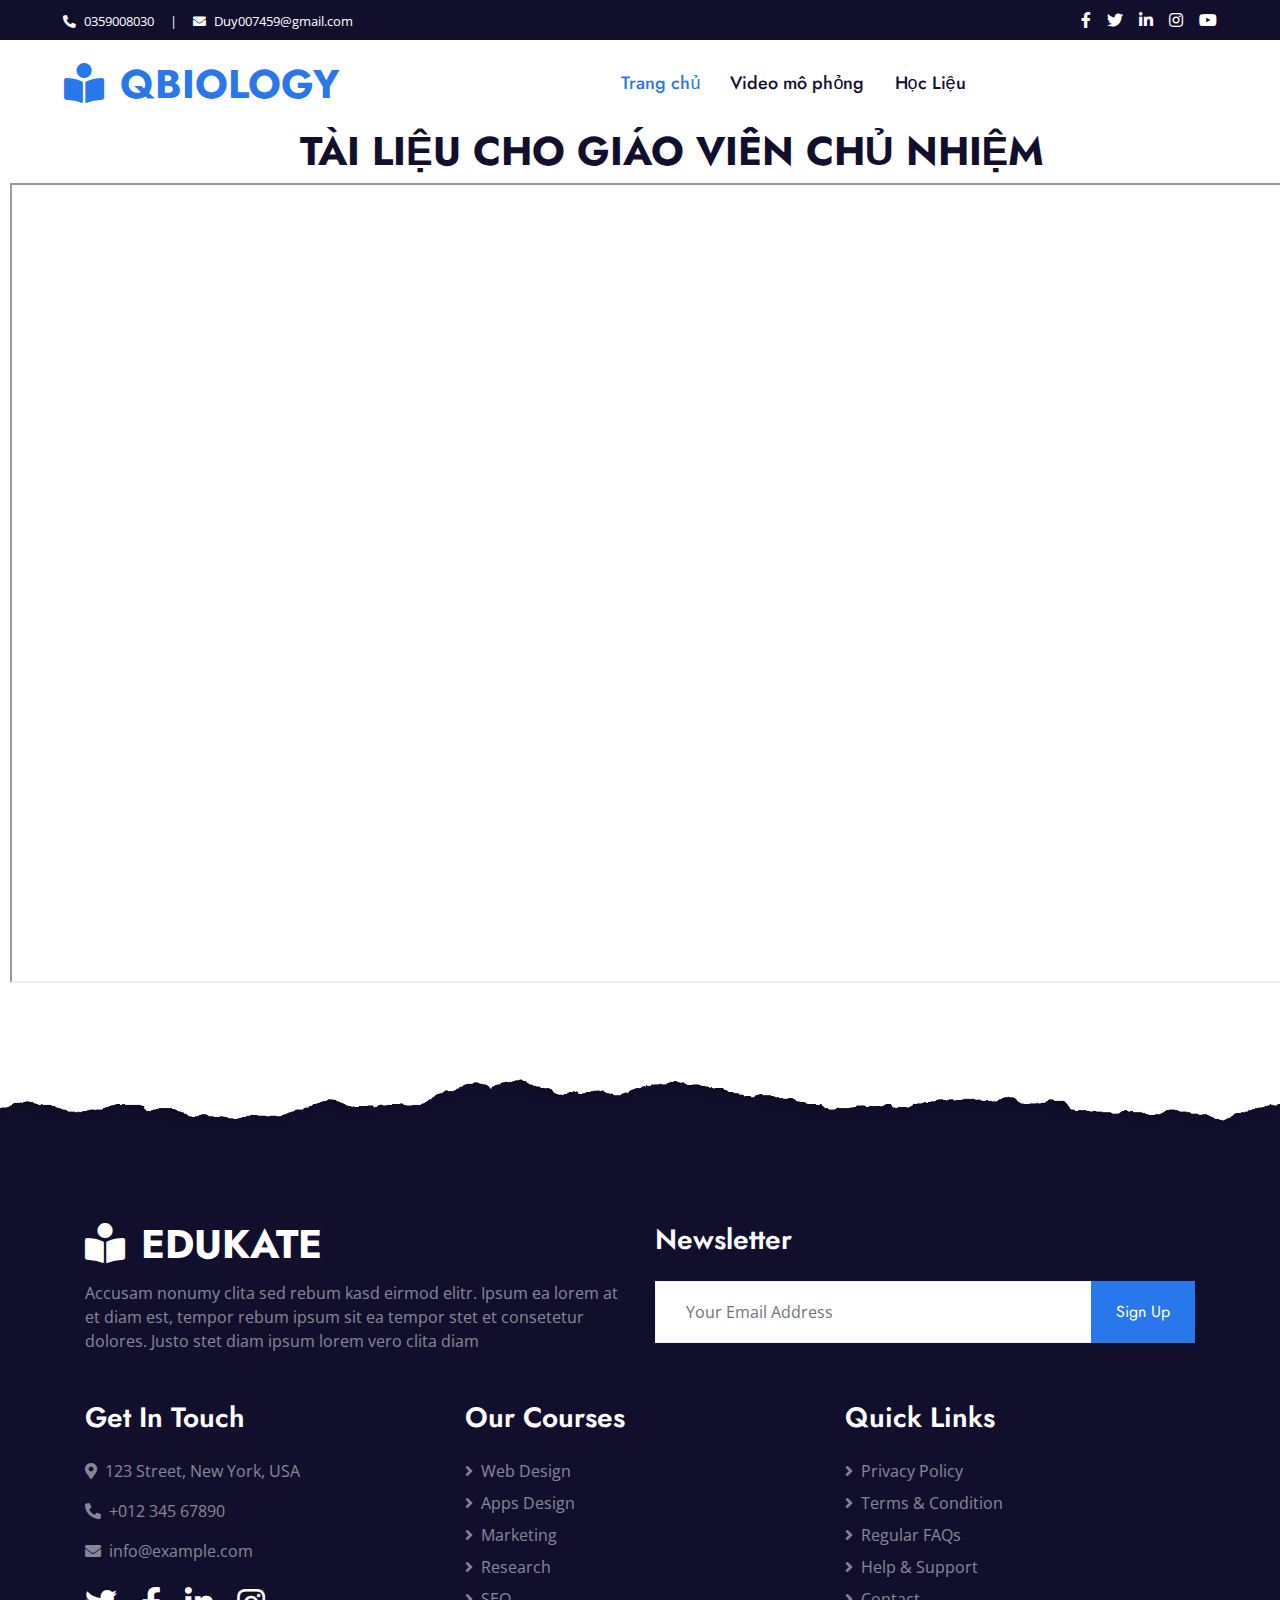
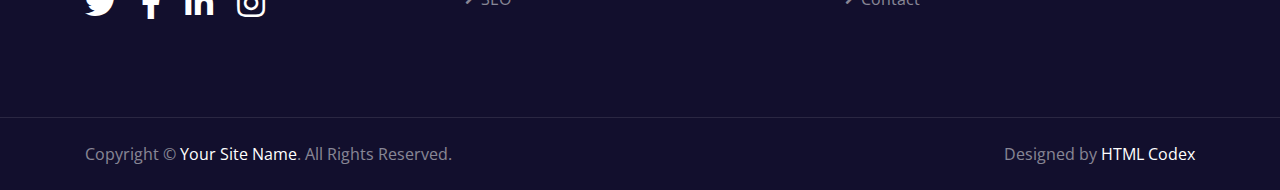
==== cn.html @ 8c04af05 "g" ====
<!DOCTYPE html>
<html lang="en">

<head>
    <meta charset="utf-8">
    <title>Edukate - Online Education Website Template</title>
    <meta content="width=device-width, initial-scale=1.0" name="viewport">
    <meta content="Free HTML Templates" name="keywords">
    <meta content="Free HTML Templates" name="description">

    <!-- Favicon -->
    <link href="img/favicon.ico" rel="icon">

    <!-- Google Web Fonts -->
    <link rel="preconnect" href="https://fonts.gstatic.com">
    <link href="https://fonts.googleapis.com/css2?family=Jost:wght@500;600;700&family=Open+Sans:wght@400;600&display=swap" rel="stylesheet"> 

    <!-- Font Awesome -->
    <link href="https://cdnjs.cloudflare.com/ajax/libs/font-awesome/5.10.0/css/all.min.css" rel="stylesheet">

    <!-- Libraries Stylesheet -->
    <link href="lib/owlcarousel/assets/owl.carousel.min.css" rel="stylesheet">

    <!-- Customized Bootstrap Stylesheet -->
    <link href="css/style.css" rel="stylesheet">
</head>

<body>
    <!-- Topbar Start -->
    <div class="container-fluid bg-dark">
        <div class="row py-2 px-lg-5">
            <div class="col-lg-6 text-center text-lg-left mb-2 mb-lg-0">
                <div class="d-inline-flex align-items-center text-white">
                    <small><i class="fa fa-phone-alt mr-2"></i>0359008030</small>
                    <small class="px-3">|</small>
                    <small><i class="fa fa-envelope mr-2"></i>Duy007459@gmail.com</small>
                </div>
            </div>
            <div class="col-lg-6 text-center text-lg-right">
                <div class="d-inline-flex align-items-center">
                    <a class="text-white px-2" href="">
                        <i class="fab fa-facebook-f"></i>
                    </a>
                    <a class="text-white px-2" href="">
                        <i class="fab fa-twitter"></i>
                    </a>
                    <a class="text-white px-2" href="">
                        <i class="fab fa-linkedin-in"></i>
                    </a>
                    <a class="text-white px-2" href="">
                        <i class="fab fa-instagram"></i>
                    </a>
                    <a class="text-white pl-2" href="">
                        <i class="fab fa-youtube"></i>
                    </a>
                </div>
            </div>
        </div>
    </div>
    <!-- Topbar End -->


    <!-- Navbar Start -->
    <div class="container-fluid p-0">
        <nav class="navbar navbar-expand-lg bg-white navbar-light py-3 py-lg-0 px-lg-5">
            <a href="index.html" class="navbar-brand ml-lg-3">
                <h1 class="m-0 text-uppercase text-primary"><i class="fa fa-book-reader mr-3"></i>QBIOLOGY</h1>
            </a>
            <button type="button" class="navbar-toggler" data-toggle="collapse" data-target="#navbarCollapse">
                <span class="navbar-toggler-icon"></span>
            </button>
            <div class="collapse navbar-collapse justify-content-between px-lg-3" id="navbarCollapse">
                <div class="navbar-nav mx-auto py-0">
                    <a href="index.html" class="nav-item nav-link active">Trang chủ</a>
                    <a href="tn.html" class="nav-item nav-link">Video mô phỏng</a>
                    <a href="course.html" class="nav-item nav-link">Học Liệu</a>
                </div>

            </div>
        </nav>
    </div>
    <!-- Navbar End -->

    <div style="width: 900px; margin-left: 300px; margin-right: auto;">
        
        <H1>TÀI LIỆU CHO GIÁO VIÊN CHỦ NHIỆM</H1>
      </div>
    <div style="width: 300px; margin-left: 10px; margin-right: auto;">
        
        <iframe src="https://docs.google.com/document/d/e/2PACX-1vRe_IyskHKOM2hyDOKj0mim1TYAh3bHeBTip0R-Xbxs09VN9knKgmceiJj3h-qakA/pub?embedded=true" width="1330" height="800" allow="autoplay"></iframe>
      </div>
       



        

    
      
    
    <!-- Footer Start -->
      <div class="container-fluid position-relative overlay-top bg-dark text-white-50 py-5" style="margin-top: 90px;">
        <div class="container mt-5 pt-5">
            <div class="row">
                <div class="col-md-6 mb-5">
                    <a href="index.html" class="navbar-brand">
                        <h1 class="mt-n2 text-uppercase text-white"><i class="fa fa-book-reader mr-3"></i>Edukate</h1>
                    </a>
                    <p class="m-0">Accusam nonumy clita sed rebum kasd eirmod elitr. Ipsum ea lorem at et diam est, tempor rebum ipsum sit ea tempor stet et consetetur dolores. Justo stet diam ipsum lorem vero clita diam</p>
                </div>
                <div class="col-md-6 mb-5">
                    <h3 class="text-white mb-4">Newsletter</h3>
                    <div class="w-100">
                        <div class="input-group">
                            <input type="text" class="form-control border-light" style="padding: 30px;" placeholder="Your Email Address">
                            <div class="input-group-append">
                                <button class="btn btn-primary px-4">Sign Up</button>
                            </div>
                        </div>
                    </div>
                </div>
            </div>
            <div class="row">
                <div class="col-md-4 mb-5">
                    <h3 class="text-white mb-4">Get In Touch</h3>
                    <p><i class="fa fa-map-marker-alt mr-2"></i>123 Street, New York, USA</p>
                    <p><i class="fa fa-phone-alt mr-2"></i>+012 345 67890</p>
                    <p><i class="fa fa-envelope mr-2"></i>info@example.com</p>
                    <div class="d-flex justify-content-start mt-4">
                        <a class="text-white mr-4" href="#"><i class="fab fa-2x fa-twitter"></i></a>
                        <a class="text-white mr-4" href="#"><i class="fab fa-2x fa-facebook-f"></i></a>
                        <a class="text-white mr-4" href="#"><i class="fab fa-2x fa-linkedin-in"></i></a>
                        <a class="text-white" href="#"><i class="fab fa-2x fa-instagram"></i></a>
                    </div>
                </div>
                <div class="col-md-4 mb-5">
                    <h3 class="text-white mb-4">Our Courses</h3>
                    <div class="d-flex flex-column justify-content-start">
                        <a class="text-white-50 mb-2" href="#"><i class="fa fa-angle-right mr-2"></i>Web Design</a>
                        <a class="text-white-50 mb-2" href="#"><i class="fa fa-angle-right mr-2"></i>Apps Design</a>
                        <a class="text-white-50 mb-2" href="#"><i class="fa fa-angle-right mr-2"></i>Marketing</a>
                        <a class="text-white-50 mb-2" href="#"><i class="fa fa-angle-right mr-2"></i>Research</a>
                        <a class="text-white-50" href="#"><i class="fa fa-angle-right mr-2"></i>SEO</a>
                    </div>
                </div>
                <div class="col-md-4 mb-5">
                    <h3 class="text-white mb-4">Quick Links</h3>
                    <div class="d-flex flex-column justify-content-start">
                        <a class="text-white-50 mb-2" href="#"><i class="fa fa-angle-right mr-2"></i>Privacy Policy</a>
                        <a class="text-white-50 mb-2" href="#"><i class="fa fa-angle-right mr-2"></i>Terms & Condition</a>
                        <a class="text-white-50 mb-2" href="#"><i class="fa fa-angle-right mr-2"></i>Regular FAQs</a>
                        <a class="text-white-50 mb-2" href="#"><i class="fa fa-angle-right mr-2"></i>Help & Support</a>
                        <a class="text-white-50" href="#"><i class="fa fa-angle-right mr-2"></i>Contact</a>
                    </div>
                </div>
            </div>
        </div>
    </div>
    <div class="container-fluid bg-dark text-white-50 border-top py-4" style="border-color: rgba(256, 256, 256, .1) !important;">
        <div class="container">
            <div class="row">
                <div class="col-md-6 text-center text-md-left mb-3 mb-md-0">
                    <p class="m-0">Copyright &copy; <a class="text-white" href="#">Your Site Name</a>. All Rights Reserved.
                    </p>
                </div>
                <div class="col-md-6 text-center text-md-right">
                    <p class="m-0">Designed by <a class="text-white" href="https://htmlcodex.com">HTML Codex</a>
                    </p>
                </div>
            </div>
        </div>
    </div>
    <!-- Footer End -->

    
    
    <!-- Back to Top -->
    <a href="#" class="btn btn-lg btn-primary rounded-0 btn-lg-square back-to-top"><i class="fa fa-angle-double-up"></i></a>


    <!-- JavaScript Libraries -->
    <script src="https://code.jquery.com/jquery-3.4.1.min.js"></script>
    <script src="https://stackpath.bootstrapcdn.com/bootstrap/4.4.1/js/bootstrap.bundle.min.js"></script>
    <script src="lib/easing/easing.min.js"></script>
    <script src="lib/waypoints/waypoints.min.js"></script>
    <script src="lib/counterup/counterup.min.js"></script>
    <script src="lib/owlcarousel/owl.carousel.min.js"></script>

    <!-- Template Javascript -->
    <script src="js/main.js"></script>
</body>

</html>
---- css/style.css ----
/******* Bootstrap Theming ********/
/*!
 * Bootstrap v4.5.3 (https://getbootstrap.com/)
 * Copyright 2011-2020 The Bootstrap Authors
 * Copyright 2011-2020 Twitter, Inc.
 * Licensed under MIT (https://github.com/twbs/bootstrap/blob/main/LICENSE)
 */
:root {
  --blue: #007bff;
  --indigo: #6610f2;
  --purple: #6f42c1;
  --pink: #e83e8c;
  --red: #dc3545;
  --orange: #fd7e14;
  --yellow: #ffc107;
  --green: #28a745;
  --teal: #20c997;
  --cyan: #17a2b8;
  --white: #fff;
  --gray: #6c757d;
  --gray-dark: #343a40;
  --primary: #2878EB;
  --secondary: #F14D5D;
  --success: #28a745;
  --info: #17a2b8;
  --warning: #ffc107;
  --danger: #dc3545;
  --light: #ECF4FF;
  --dark: #120F2D;
  --breakpoint-xs: 0;
  --breakpoint-sm: 576px;
  --breakpoint-md: 768px;
  --breakpoint-lg: 992px;
  --breakpoint-xl: 1200px;
  --font-family-sans-serif: -apple-system, BlinkMacSystemFont, "Segoe UI", Roboto, "Helvetica Neue", Arial, "Noto Sans", sans-serif, "Apple Color Emoji", "Segoe UI Emoji", "Segoe UI Symbol", "Noto Color Emoji";
  --font-family-monospace: SFMono-Regular, Menlo, Monaco, Consolas, "Liberation Mono", "Courier New", monospace;
}

*,
*::before,
*::after {
  box-sizing: border-box;
}
        
.container1 {
  display: flex;
}

.column1 {
  flex: 1;
  padding: 20px;
  border: 1px solid #ccc;
  margin: 10px;
}
html {
  font-family: sans-serif;
  line-height: 1.15;
  -webkit-text-size-adjust: 100%;
  -webkit-tap-highlight-color: rgba(0, 0, 0, 0);
}

article, aside, figcaption, figure, footer, header, hgroup, main, nav, section {
  display: block;
}

body {
  margin: 0;
  font-family: "Open Sans", sans-serif;
  font-size: 1rem;
  font-weight: 400;
  line-height: 1.5;
  color: #6B6A75;
  text-align: left;
  background-color: #FFFFFF;
}

[tabindex="-1"]:focus:not(:focus-visible) {
  outline: 0 !important;
}

hr {
  box-sizing: content-box;
  height: 0;
  overflow: visible;
}

h1, h2, h3, h4, h5, h6 {
  margin-top: 0;
  margin-bottom: 0.5rem;
}

p {
  margin-top: 0;
  margin-bottom: 1rem;
}

abbr[title],
abbr[data-original-title] {
  text-decoration: underline;
  text-decoration: underline dotted;
  cursor: help;
  border-bottom: 0;
  text-decoration-skip-ink: none;
}

address {
  margin-bottom: 1rem;
  font-style: normal;
  line-height: inherit;
}

ol,
ul,
dl {
  margin-top: 0;
  margin-bottom: 1rem;
}

ol ol,
ul ul,
ol ul,
ul ol {
  margin-bottom: 0;
}

dt {
  font-weight: 700;
}

dd {
  margin-bottom: .5rem;
  margin-left: 0;
}

blockquote {
  margin: 0 0 1rem;
}

b,
strong {
  font-weight: bolder;
}

small {
  font-size: 80%;
}

sub,
sup {
  position: relative;
  font-size: 75%;
  line-height: 0;
  vertical-align: baseline;
}

sub {
  bottom: -.25em;
}

sup {
  top: -.5em;
}

a {
  color: #2878EB;
  text-decoration: none;
  background-color: transparent;
}

a:hover {
  color: #1154b6;
  text-decoration: underline;
}

a:not([href]):not([class]) {
  color: inherit;
  text-decoration: none;
}

a:not([href]):not([class]):hover {
  color: inherit;
  text-decoration: none;
}

pre,
code,
kbd,
samp {
  font-family: SFMono-Regular, Menlo, Monaco, Consolas, "Liberation Mono", "Courier New", monospace;
  font-size: 1em;
}

pre {
  margin-top: 0;
  margin-bottom: 1rem;
  overflow: auto;
  -ms-overflow-style: scrollbar;
}

figure {
  margin: 0 0 1rem;
}

img {
  vertical-align: middle;
  border-style: none;
}

svg {
  overflow: hidden;
  vertical-align: middle;
}

table {
  border-collapse: collapse;
}

caption {
  padding-top: 0.75rem;
  padding-bottom: 0.75rem;
  color: #6c757d;
  text-align: left;
  caption-side: bottom;
}

th {
  text-align: inherit;
  text-align: -webkit-match-parent;
}

label {
  display: inline-block;
  margin-bottom: 0.5rem;
}

button {
  border-radius: 0;
}

button:focus {
  outline: 1px dotted;
  outline: 5px auto -webkit-focus-ring-color;
}

input,
button,
select,
optgroup,
textarea {
  margin: 0;
  font-family: inherit;
  font-size: inherit;
  line-height: inherit;
}

button,
input {
  overflow: visible;
}

button,
select {
  text-transform: none;
}

[role="button"] {
  cursor: pointer;
}

select {
  word-wrap: normal;
}

button,
[type="button"],
[type="reset"],
[type="submit"] {
  -webkit-appearance: button;
}

button:not(:disabled),
[type="button"]:not(:disabled),
[type="reset"]:not(:disabled),
[type="submit"]:not(:disabled) {
  cursor: pointer;
}

button::-moz-focus-inner,
[type="button"]::-moz-focus-inner,
[type="reset"]::-moz-focus-inner,
[type="submit"]::-moz-focus-inner {
  padding: 0;
  border-style: none;
}

input[type="radio"],
input[type="checkbox"] {
  box-sizing: border-box;
  padding: 0;
}

textarea {
  overflow: auto;
  resize: vertical;
}

fieldset {
  min-width: 0;
  padding: 0;
  margin: 0;
  border: 0;
}

legend {
  display: block;
  width: 100%;
  max-width: 100%;
  padding: 0;
  margin-bottom: .5rem;
  font-size: 1.5rem;
  line-height: inherit;
  color: inherit;
  white-space: normal;
}

@media (max-width: 1200px) {
  legend {
    font-size: calc(1.275rem + 0.3vw) ;
  }
}

progress {
  vertical-align: baseline;
}

[type="number"]::-webkit-inner-spin-button,
[type="number"]::-webkit-outer-spin-button {
  height: auto;
}

[type="search"] {
  outline-offset: -2px;
  -webkit-appearance: none;
}

[type="search"]::-webkit-search-decoration {
  -webkit-appearance: none;
}

::-webkit-file-upload-button {
  font: inherit;
  -webkit-appearance: button;
}

output {
  display: inline-block;
}

summary {
  display: list-item;
  cursor: pointer;
}

template {
  display: none;
}

[hidden] {
  display: none !important;
}

h1, h2, h3, h4, h5, h6,
.h1, .h2, .h3, .h4, .h5, .h6 {
  margin-bottom: 0.5rem;
  font-family: "Jost", sans-serif;
  font-weight: 500;
  line-height: 1.2;
  color: #120F2D;
}

h1, .h1 {
  font-size: 2.5rem;
}

@media (max-width: 1200px) {
  h1, .h1 {
    font-size: calc(1.375rem + 1.5vw) ;
  }
}

h2, .h2 {
  font-size: 2rem;
}

@media (max-width: 1200px) {
  h2, .h2 {
    font-size: calc(1.325rem + 0.9vw) ;
  }
}

h3, .h3 {
  font-size: 1.75rem;
}

@media (max-width: 1200px) {
  h3, .h3 {
    font-size: calc(1.3rem + 0.6vw) ;
  }
}

h4, .h4 {
  font-size: 1.5rem;
}

@media (max-width: 1200px) {
  h4, .h4 {
    font-size: calc(1.275rem + 0.3vw) ;
  }
}

h5, .h5 {
  font-size: 1.25rem;
}

h6, .h6 {
  font-size: 1rem;
}

.lead {
  font-size: 1.25rem;
  font-weight: 300;
}

.display-1 {
  font-size: 6rem;
  font-weight: 300;
  line-height: 1.2;
}

@media (max-width: 1200px) {
  .display-1 {
    font-size: calc(1.725rem + 5.7vw) ;
  }
}

.display-2 {
  font-size: 5.5rem;
  font-weight: 300;
  line-height: 1.2;
}

@media (max-width: 1200px) {
  .display-2 {
    font-size: calc(1.675rem + 5.1vw) ;
  }
}

.display-3 {
  font-size: 4.5rem;
  font-weight: 300;
  line-height: 1.2;
}

@media (max-width: 1200px) {
  .display-3 {
    font-size: calc(1.575rem + 3.9vw) ;
  }
}

.display-4 {
  font-size: 3.5rem;
  font-weight: 300;
  line-height: 1.2;
}

@media (max-width: 1200px) {
  .display-4 {
    font-size: calc(1.475rem + 2.7vw) ;
  }
}

hr {
  margin-top: 1rem;
  margin-bottom: 1rem;
  border: 0;
  border-top: 1px solid rgba(0, 0, 0, 0.1);
}

small,
.small {
  font-size: 80%;
  font-weight: 400;
}

mark,
.mark {
  padding: 0.2em;
  background-color: #fcf8e3;
}

.list-unstyled {
  padding-left: 0;
  list-style: none;
}

.list-inline {
  padding-left: 0;
  list-style: none;
}

.list-inline-item {
  display: inline-block;
}

.list-inline-item:not(:last-child) {
  margin-right: 0.5rem;
}

.initialism {
  font-size: 90%;
  text-transform: uppercase;
}

.blockquote {
  margin-bottom: 1rem;
  font-size: 1.25rem;
}

.blockquote-footer {
  display: block;
  font-size: 80%;
  color: #6c757d;
}

.blockquote-footer::before {
  content: "\2014\00A0";
}

.img-fluid {
  max-width: 100%;
  height: auto;
}

.img-thumbnail {
  padding: 0.25rem;
  background-color: #FFFFFF;
  border: 1px solid #dee2e6;
  border-radius: false;
  max-width: 100%;
  height: auto;
}

.figure {
  display: inline-block;
}

.figure-img {
  margin-bottom: 0.5rem;
  line-height: 1;
}

.figure-caption {
  font-size: 90%;
  color: #6c757d;
}

code {
  font-size: 87.5%;
  color: #e83e8c;
  word-wrap: break-word;
}

a > code {
  color: inherit;
}

kbd {
  padding: 0.2rem 0.4rem;
  font-size: 87.5%;
  color: #fff;
  background-color: #212529;
  border-radius: 0.2rem;
}

kbd kbd {
  padding: 0;
  font-size: 100%;
  font-weight: 700;
}

pre {
  display: block;
  font-size: 87.5%;
  color: #212529;
}

pre code {
  font-size: inherit;
  color: inherit;
  word-break: normal;
}

.pre-scrollable {
  max-height: 340px;
  overflow-y: scroll;
}

.container,
.container-fluid,
.container-sm,
.container-md,
.container-lg,
.container-xl {
  width: 100%;
  padding-right: 15px;
  padding-left: 15px;
  margin-right: auto;
  margin-left: auto;
}

@media (min-width: 576px) {
  .container, .container-sm {
    max-width: 540px;
  }
}

@media (min-width: 768px) {
  .container, .container-sm, .container-md {
    max-width: 720px;
  }
}

@media (min-width: 992px) {
  .container, .container-sm, .container-md, .container-lg {
    max-width: 960px;
  }
}

@media (min-width: 1200px) {
  .container, .container-sm, .container-md, .container-lg, .container-xl {
    max-width: 1140px;
  }
}

.row {
  display: flex;
  flex-wrap: wrap;
  margin-right: -15px;
  margin-left: -15px;
}

.no-gutters {
  margin-right: 0;
  margin-left: 0;
}

.no-gutters > .col,
.no-gutters > [class*="col-"] {
  padding-right: 0;
  padding-left: 0;
}

.col-1, .col-2, .col-3, .col-4, .col-5, .col-6, .col-7, .col-8, .col-9, .col-10, .col-11, .col-12, .col,
.col-auto, .col-sm-1, .col-sm-2, .col-sm-3, .col-sm-4, .col-sm-5, .col-sm-6, .col-sm-7, .col-sm-8, .col-sm-9, .col-sm-10, .col-sm-11, .col-sm-12, .col-sm,
.col-sm-auto, .col-md-1, .col-md-2, .col-md-3, .col-md-4, .col-md-5, .col-md-6, .col-md-7, .col-md-8, .col-md-9, .col-md-10, .col-md-11, .col-md-12, .col-md,
.col-md-auto, .col-lg-1, .col-lg-2, .col-lg-3, .col-lg-4, .col-lg-5, .col-lg-6, .col-lg-7, .col-lg-8, .col-lg-9, .col-lg-10, .col-lg-11, .col-lg-12, .col-lg,
.col-lg-auto, .col-xl-1, .col-xl-2, .col-xl-3, .col-xl-4, .col-xl-5, .col-xl-6, .col-xl-7, .col-xl-8, .col-xl-9, .col-xl-10, .col-xl-11, .col-xl-12, .col-xl,
.col-xl-auto {
  position: relative;
  width: 100%;
  padding-right: 15px;
  padding-left: 15px;
}

.col {
  flex-basis: 0;
  flex-grow: 1;
  max-width: 100%;
}

.row-cols-1 > * {
  flex: 0 0 100%;
  max-width: 100%;
}

.row-cols-2 > * {
  flex: 0 0 50%;
  max-width: 50%;
}

.row-cols-3 > * {
  flex: 0 0 33.33333%;
  max-width: 33.33333%;
}

.row-cols-4 > * {
  flex: 0 0 25%;
  max-width: 25%;
}

.row-cols-5 > * {
  flex: 0 0 20%;
  max-width: 20%;
}

.row-cols-6 > * {
  flex: 0 0 16.66667%;
  max-width: 16.66667%;
}

.col-auto {
  flex: 0 0 auto;
  width: auto;
  max-width: 100%;
}

.col-1 {
  flex: 0 0 8.33333%;
  max-width: 8.33333%;
}

.col-2 {
  flex: 0 0 16.66667%;
  max-width: 16.66667%;
}

.col-3 {
  flex: 0 0 25%;
  max-width: 25%;
}

.col-4 {
  flex: 0 0 33.33333%;
  max-width: 33.33333%;
}

.col-5 {
  flex: 0 0 41.66667%;
  max-width: 41.66667%;
}

.col-6 {
  flex: 0 0 50%;
  max-width: 50%;
}

.col-7 {
  flex: 0 0 58.33333%;
  max-width: 58.33333%;
}

.col-8 {
  flex: 0 0 66.66667%;
  max-width: 66.66667%;
}

.col-9 {
  flex: 0 0 75%;
  max-width: 75%;
}

.col-10 {
  flex: 0 0 83.33333%;
  max-width: 83.33333%;
}

.col-11 {
  flex: 0 0 91.66667%;
  max-width: 91.66667%;
}

.col-12 {
  flex: 0 0 100%;
  max-width: 100%;
}

.order-first {
  order: -1;
}

.order-last {
  order: 13;
}

.order-0 {
  order: 0;
}

.order-1 {
  order: 1;
}

.order-2 {
  order: 2;
}

.order-3 {
  order: 3;
}

.order-4 {
  order: 4;
}

.order-5 {
  order: 5;
}

.order-6 {
  order: 6;
}

.order-7 {
  order: 7;
}

.order-8 {
  order: 8;
}

.order-9 {
  order: 9;
}

.order-10 {
  order: 10;
}

.order-11 {
  order: 11;
}

.order-12 {
  order: 12;
}

.offset-1 {
  margin-left: 8.33333%;
}

.offset-2 {
  margin-left: 16.66667%;
}

.offset-3 {
  margin-left: 25%;
}

.offset-4 {
  margin-left: 33.33333%;
}

.offset-5 {
  margin-left: 41.66667%;
}

.offset-6 {
  margin-left: 50%;
}

.offset-7 {
  margin-left: 58.33333%;
}

.offset-8 {
  margin-left: 66.66667%;
}

.offset-9 {
  margin-left: 75%;
}

.offset-10 {
  margin-left: 83.33333%;
}

.offset-11 {
  margin-left: 91.66667%;
}

@media (min-width: 576px) {
  .col-sm {
    flex-basis: 0;
    flex-grow: 1;
    max-width: 100%;
  }
  .row-cols-sm-1 > * {
    flex: 0 0 100%;
    max-width: 100%;
  }
  .row-cols-sm-2 > * {
    flex: 0 0 50%;
    max-width: 50%;
  }
  .row-cols-sm-3 > * {
    flex: 0 0 33.33333%;
    max-width: 33.33333%;
  }
  .row-cols-sm-4 > * {
    flex: 0 0 25%;
    max-width: 25%;
  }
  .row-cols-sm-5 > * {
    flex: 0 0 20%;
    max-width: 20%;
  }
  .row-cols-sm-6 > * {
    flex: 0 0 16.66667%;
    max-width: 16.66667%;
  }
  .col-sm-auto {
    flex: 0 0 auto;
    width: auto;
    max-width: 100%;
  }
  .col-sm-1 {
    flex: 0 0 8.33333%;
    max-width: 8.33333%;
  }
  .col-sm-2 {
    flex: 0 0 16.66667%;
    max-width: 16.66667%;
  }
  .col-sm-3 {
    flex: 0 0 25%;
    max-width: 25%;
  }
  .col-sm-4 {
    flex: 0 0 33.33333%;
    max-width: 33.33333%;
  }
  .col-sm-5 {
    flex: 0 0 41.66667%;
    max-width: 41.66667%;
  }
  .col-sm-6 {
    flex: 0 0 50%;
    max-width: 50%;
  }
  .col-sm-7 {
    flex: 0 0 58.33333%;
    max-width: 58.33333%;
  }
  .col-sm-8 {
    flex: 0 0 66.66667%;
    max-width: 66.66667%;
  }
  .col-sm-9 {
    flex: 0 0 75%;
    max-width: 75%;
  }
  .col-sm-10 {
    flex: 0 0 83.33333%;
    max-width: 83.33333%;
  }
  .col-sm-11 {
    flex: 0 0 91.66667%;
    max-width: 91.66667%;
  }
  .col-sm-12 {
    flex: 0 0 100%;
    max-width: 100%;
  }
  .order-sm-first {
    order: -1;
  }
  .order-sm-last {
    order: 13;
  }
  .order-sm-0 {
    order: 0;
  }
  .order-sm-1 {
    order: 1;
  }
  .order-sm-2 {
    order: 2;
  }
  .order-sm-3 {
    order: 3;
  }
  .order-sm-4 {
    order: 4;
  }
  .order-sm-5 {
    order: 5;
  }
  .order-sm-6 {
    order: 6;
  }
  .order-sm-7 {
    order: 7;
  }
  .order-sm-8 {
    order: 8;
  }
  .order-sm-9 {
    order: 9;
  }
  .order-sm-10 {
    order: 10;
  }
  .order-sm-11 {
    order: 11;
  }
  .order-sm-12 {
    order: 12;
  }
  .offset-sm-0 {
    margin-left: 0;
  }
  .offset-sm-1 {
    margin-left: 8.33333%;
  }
  .offset-sm-2 {
    margin-left: 16.66667%;
  }
  .offset-sm-3 {
    margin-left: 25%;
  }
  .offset-sm-4 {
    margin-left: 33.33333%;
  }
  .offset-sm-5 {
    margin-left: 41.66667%;
  }
  .offset-sm-6 {
    margin-left: 50%;
  }
  .offset-sm-7 {
    margin-left: 58.33333%;
  }
  .offset-sm-8 {
    margin-left: 66.66667%;
  }
  .offset-sm-9 {
    margin-left: 75%;
  }
  .offset-sm-10 {
    margin-left: 83.33333%;
  }
  .offset-sm-11 {
    margin-left: 91.66667%;
  }
}

@media (min-width: 768px) {
  .col-md {
    flex-basis: 0;
    flex-grow: 1;
    max-width: 100%;
  }
  .row-cols-md-1 > * {
    flex: 0 0 100%;
    max-width: 100%;
  }
  .row-cols-md-2 > * {
    flex: 0 0 50%;
    max-width: 50%;
  }
  .row-cols-md-3 > * {
    flex: 0 0 33.33333%;
    max-width: 33.33333%;
  }
  .row-cols-md-4 > * {
    flex: 0 0 25%;
    max-width: 25%;
  }
  .row-cols-md-5 > * {
    flex: 0 0 20%;
    max-width: 20%;
  }
  .row-cols-md-6 > * {
    flex: 0 0 16.66667%;
    max-width: 16.66667%;
  }
  .col-md-auto {
    flex: 0 0 auto;
    width: auto;
    max-width: 100%;
  }
  .col-md-1 {
    flex: 0 0 8.33333%;
    max-width: 8.33333%;
  }
  .col-md-2 {
    flex: 0 0 16.66667%;
    max-width: 16.66667%;
  }
  .col-md-3 {
    flex: 0 0 25%;
    max-width: 25%;
  }
  .col-md-4 {
    flex: 0 0 33.33333%;
    max-width: 33.33333%;
  }
  .col-md-5 {
    flex: 0 0 41.66667%;
    max-width: 41.66667%;
  }
  .col-md-6 {
    flex: 0 0 50%;
    max-width: 50%;
  }
  .col-md-7 {
    flex: 0 0 58.33333%;
    max-width: 58.33333%;
  }
  .col-md-8 {
    flex: 0 0 66.66667%;
    max-width: 66.66667%;
  }
  .col-md-9 {
    flex: 0 0 75%;
    max-width: 75%;
  }
  .col-md-10 {
    flex: 0 0 83.33333%;
    max-width: 83.33333%;
  }
  .col-md-11 {
    flex: 0 0 91.66667%;
    max-width: 91.66667%;
  }
  .col-md-12 {
    flex: 0 0 100%;
    max-width: 100%;
  }
  .order-md-first {
    order: -1;
  }
  .order-md-last {
    order: 13;
  }
  .order-md-0 {
    order: 0;
  }
  .order-md-1 {
    order: 1;
  }
  .order-md-2 {
    order: 2;
  }
  .order-md-3 {
    order: 3;
  }
  .order-md-4 {
    order: 4;
  }
  .order-md-5 {
    order: 5;
  }
  .order-md-6 {
    order: 6;
  }
  .order-md-7 {
    order: 7;
  }
  .order-md-8 {
    order: 8;
  }
  .order-md-9 {
    order: 9;
  }
  .order-md-10 {
    order: 10;
  }
  .order-md-11 {
    order: 11;
  }
  .order-md-12 {
    order: 12;
  }
  .offset-md-0 {
    margin-left: 0;
  }
  .offset-md-1 {
    margin-left: 8.33333%;
  }
  .offset-md-2 {
    margin-left: 16.66667%;
  }
  .offset-md-3 {
    margin-left: 25%;
  }
  .offset-md-4 {
    margin-left: 33.33333%;
  }
  .offset-md-5 {
    margin-left: 41.66667%;
  }
  .offset-md-6 {
    margin-left: 50%;
  }
  .offset-md-7 {
    margin-left: 58.33333%;
  }
  .offset-md-8 {
    margin-left: 66.66667%;
  }
  .offset-md-9 {
    margin-left: 75%;
  }
  .offset-md-10 {
    margin-left: 83.33333%;
  }
  .offset-md-11 {
    margin-left: 91.66667%;
  }
}

@media (min-width: 992px) {
  .col-lg {
    flex-basis: 0;
    flex-grow: 1;
    max-width: 100%;
  }
  .row-cols-lg-1 > * {
    flex: 0 0 100%;
    max-width: 100%;
  }
  .row-cols-lg-2 > * {
    flex: 0 0 50%;
    max-width: 50%;
  }
  .row-cols-lg-3 > * {
    flex: 0 0 33.33333%;
    max-width: 33.33333%;
  }
  .row-cols-lg-4 > * {
    flex: 0 0 25%;
    max-width: 25%;
  }
  .row-cols-lg-5 > * {
    flex: 0 0 20%;
    max-width: 20%;
  }
  .row-cols-lg-6 > * {
    flex: 0 0 16.66667%;
    max-width: 16.66667%;
  }
  .col-lg-auto {
    flex: 0 0 auto;
    width: auto;
    max-width: 100%;
  }
  .col-lg-1 {
    flex: 0 0 8.33333%;
    max-width: 8.33333%;
  }
  .col-lg-2 {
    flex: 0 0 16.66667%;
    max-width: 16.66667%;
  }
  .col-lg-3 {
    flex: 0 0 25%;
    max-width: 25%;
  }
  .col-lg-4 {
    flex: 0 0 33.33333%;
    max-width: 33.33333%;
  }
  .col-lg-5 {
    flex: 0 0 41.66667%;
    max-width: 41.66667%;
  }
  .col-lg-6 {
    flex: 0 0 50%;
    max-width: 50%;
  }
  .col-lg-7 {
    flex: 0 0 58.33333%;
    max-width: 58.33333%;
  }
  .col-lg-8 {
    flex: 0 0 66.66667%;
    max-width: 66.66667%;
  }
  .col-lg-9 {
    flex: 0 0 75%;
    max-width: 75%;
  }
  .col-lg-10 {
    flex: 0 0 83.33333%;
    max-width: 83.33333%;
  }
  .col-lg-11 {
    flex: 0 0 91.66667%;
    max-width: 91.66667%;
  }
  .col-lg-12 {
    flex: 0 0 100%;
    max-width: 100%;
  }
  .order-lg-first {
    order: -1;
  }
  .order-lg-last {
    order: 13;
  }
  .order-lg-0 {
    order: 0;
  }
  .order-lg-1 {
    order: 1;
  }
  .order-lg-2 {
    order: 2;
  }
  .order-lg-3 {
    order: 3;
  }
  .order-lg-4 {
    order: 4;
  }
  .order-lg-5 {
    order: 5;
  }
  .order-lg-6 {
    order: 6;
  }
  .order-lg-7 {
    order: 7;
  }
  .order-lg-8 {
    order: 8;
  }
  .order-lg-9 {
    order: 9;
  }
  .order-lg-10 {
    order: 10;
  }
  .order-lg-11 {
    order: 11;
  }
  .order-lg-12 {
    order: 12;
  }
  .offset-lg-0 {
    margin-left: 0;
  }
  .offset-lg-1 {
    margin-left: 8.33333%;
  }
  .offset-lg-2 {
    margin-left: 16.66667%;
  }
  .offset-lg-3 {
    margin-left: 25%;
  }
  .offset-lg-4 {
    margin-left: 33.33333%;
  }
  .offset-lg-5 {
    margin-left: 41.66667%;
  }
  .offset-lg-6 {
    margin-left: 50%;
  }
  .offset-lg-7 {
    margin-left: 58.33333%;
  }
  .offset-lg-8 {
    margin-left: 66.66667%;
  }
  .offset-lg-9 {
    margin-left: 75%;
  }
  .offset-lg-10 {
    margin-left: 83.33333%;
  }
  .offset-lg-11 {
    margin-left: 91.66667%;
  }
}

@media (min-width: 1200px) {
  .col-xl {
    flex-basis: 0;
    flex-grow: 1;
    max-width: 100%;
  }
  .row-cols-xl-1 > * {
    flex: 0 0 100%;
    max-width: 100%;
  }
  .row-cols-xl-2 > * {
    flex: 0 0 50%;
    max-width: 50%;
  }
  .row-cols-xl-3 > * {
    flex: 0 0 33.33333%;
    max-width: 33.33333%;
  }
  .row-cols-xl-4 > * {
    flex: 0 0 25%;
    max-width: 25%;
  }
  .row-cols-xl-5 > * {
    flex: 0 0 20%;
    max-width: 20%;
  }
  .row-cols-xl-6 > * {
    flex: 0 0 16.66667%;
    max-width: 16.66667%;
  }
  .col-xl-auto {
    flex: 0 0 auto;
    width: auto;
    max-width: 100%;
  }
  .col-xl-1 {
    flex: 0 0 8.33333%;
    max-width: 8.33333%;
  }
  .col-xl-2 {
    flex: 0 0 16.66667%;
    max-width: 16.66667%;
  }
  .col-xl-3 {
    flex: 0 0 25%;
    max-width: 25%;
  }
  .col-xl-4 {
    flex: 0 0 33.33333%;
    max-width: 33.33333%;
  }
  .col-xl-5 {
    flex: 0 0 41.66667%;
    max-width: 41.66667%;
  }
  .col-xl-6 {
    flex: 0 0 50%;
    max-width: 50%;
  }
  .col-xl-7 {
    flex: 0 0 58.33333%;
    max-width: 58.33333%;
  }
  .col-xl-8 {
    flex: 0 0 66.66667%;
    max-width: 66.66667%;
  }
  .col-xl-9 {
    flex: 0 0 75%;
    max-width: 75%;
  }
  .col-xl-10 {
    flex: 0 0 83.33333%;
    max-width: 83.33333%;
  }
  .col-xl-11 {
    flex: 0 0 91.66667%;
    max-width: 91.66667%;
  }
  .col-xl-12 {
    flex: 0 0 100%;
    max-width: 100%;
  }
  .order-xl-first {
    order: -1;
  }
  .order-xl-last {
    order: 13;
  }
  .order-xl-0 {
    order: 0;
  }
  .order-xl-1 {
    order: 1;
  }
  .order-xl-2 {
    order: 2;
  }
  .order-xl-3 {
    order: 3;
  }
  .order-xl-4 {
    order: 4;
  }
  .order-xl-5 {
    order: 5;
  }
  .order-xl-6 {
    order: 6;
  }
  .order-xl-7 {
    order: 7;
  }
  .order-xl-8 {
    order: 8;
  }
  .order-xl-9 {
    order: 9;
  }
  .order-xl-10 {
    order: 10;
  }
  .order-xl-11 {
    order: 11;
  }
  .order-xl-12 {
    order: 12;
  }
  .offset-xl-0 {
    margin-left: 0;
  }
  .offset-xl-1 {
    margin-left: 8.33333%;
  }
  .offset-xl-2 {
    margin-left: 16.66667%;
  }
  .offset-xl-3 {
    margin-left: 25%;
  }
  .offset-xl-4 {
    margin-left: 33.33333%;
  }
  .offset-xl-5 {
    margin-left: 41.66667%;
  }
  .offset-xl-6 {
    margin-left: 50%;
  }
  .offset-xl-7 {
    margin-left: 58.33333%;
  }
  .offset-xl-8 {
    margin-left: 66.66667%;
  }
  .offset-xl-9 {
    margin-left: 75%;
  }
  .offset-xl-10 {
    margin-left: 83.33333%;
  }
  .offset-xl-11 {
    margin-left: 91.66667%;
  }
}

.table {
  width: 100%;
  margin-bottom: 1rem;
  color: #6B6A75;
}

.table th,
.table td {
  padding: 0.75rem;
  vertical-align: top;
  border-top: 1px solid #dee2e6;
}

.table thead th {
  vertical-align: bottom;
  border-bottom: 2px solid #dee2e6;
}

.table tbody + tbody {
  border-top: 2px solid #dee2e6;
}

.table-sm th,
.table-sm td {
  padding: 0.3rem;
}

.table-bordered {
  border: 1px solid #dee2e6;
}

.table-bordered th,
.table-bordered td {
  border: 1px solid #dee2e6;
}

.table-bordered thead th,
.table-bordered thead td {
  border-bottom-width: 2px;
}

.table-borderless th,
.table-borderless td,
.table-borderless thead th,
.table-borderless tbody + tbody {
  border: 0;
}

.table-striped tbody tr:nth-of-type(odd) {
  background-color: rgba(0, 0, 0, 0.05);
}

.table-hover tbody tr:hover {
  color: #6B6A75;
  background-color: rgba(0, 0, 0, 0.075);
}

.table-primary,
.table-primary > th,
.table-primary > td {
  background-color: #c3d9f9;
}

.table-primary th,
.table-primary td,
.table-primary thead th,
.table-primary tbody + tbody {
  border-color: #8fb9f5;
}

.table-hover .table-primary:hover {
  background-color: #accaf7;
}

.table-hover .table-primary:hover > td,
.table-hover .table-primary:hover > th {
  background-color: #accaf7;
}

.table-secondary,
.table-secondary > th,
.table-secondary > td {
  background-color: #fbcdd2;
}

.table-secondary th,
.table-secondary td,
.table-secondary thead th,
.table-secondary tbody + tbody {
  border-color: #f8a2ab;
}

.table-hover .table-secondary:hover {
  background-color: #f9b5bd;
}

.table-hover .table-secondary:hover > td,
.table-hover .table-secondary:hover > th {
  background-color: #f9b5bd;
}

.table-success,
.table-success > th,
.table-success > td {
  background-color: #c3e6cb;
}

.table-success th,
.table-success td,
.table-success thead th,
.table-success tbody + tbody {
  border-color: #8fd19e;
}

.table-hover .table-success:hover {
  background-color: #b1dfbb;
}

.table-hover .table-success:hover > td,
.table-hover .table-success:hover > th {
  background-color: #b1dfbb;
}

.table-info,
.table-info > th,
.table-info > td {
  background-color: #bee5eb;
}

.table-info th,
.table-info td,
.table-info thead th,
.table-info tbody + tbody {
  border-color: #86cfda;
}

.table-hover .table-info:hover {
  background-color: #abdde5;
}

.table-hover .table-info:hover > td,
.table-hover .table-info:hover > th {
  background-color: #abdde5;
}

.table-warning,
.table-warning > th,
.table-warning > td {
  background-color: #ffeeba;
}

.table-warning th,
.table-warning td,
.table-warning thead th,
.table-warning tbody + tbody {
  border-color: #ffdf7e;
}

.table-hover .table-warning:hover {
  background-color: #ffe8a1;
}

.table-hover .table-warning:hover > td,
.table-hover .table-warning:hover > th {
  background-color: #ffe8a1;
}

.table-danger,
.table-danger > th,
.table-danger > td {
  background-color: #f5c6cb;
}

.table-danger th,
.table-danger td,
.table-danger thead th,
.table-danger tbody + tbody {
  border-color: #ed969e;
}

.table-hover .table-danger:hover {
  background-color: #f1b0b7;
}

.table-hover .table-danger:hover > td,
.table-hover .table-danger:hover > th {
  background-color: #f1b0b7;
}

.table-light,
.table-light > th,
.table-light > td {
  background-color: #fafcff;
}

.table-light th,
.table-light td,
.table-light thead th,
.table-light tbody + tbody {
  border-color: #f5f9ff;
}

.table-hover .table-light:hover {
  background-color: #e1edff;
}

.table-hover .table-light:hover > td,
.table-hover .table-light:hover > th {
  background-color: #e1edff;
}

.table-dark,
.table-dark > th,
.table-dark > td {
  background-color: #bdbcc4;
}

.table-dark th,
.table-dark td,
.table-dark thead th,
.table-dark tbody + tbody {
  border-color: #848292;
}

.table-hover .table-dark:hover {
  background-color: #b0aeb8;
}

.table-hover .table-dark:hover > td,
.table-hover .table-dark:hover > th {
  background-color: #b0aeb8;
}

.table-active,
.table-active > th,
.table-active > td {
  background-color: rgba(0, 0, 0, 0.075);
}

.table-hover .table-active:hover {
  background-color: rgba(0, 0, 0, 0.075);
}

.table-hover .table-active:hover > td,
.table-hover .table-active:hover > th {
  background-color: rgba(0, 0, 0, 0.075);
}

.table .thead-dark th {
  color: #fff;
  background-color: #343a40;
  border-color: #454d55;
}

.table .thead-light th {
  color: #495057;
  background-color: #e9ecef;
  border-color: #dee2e6;
}

.table-dark {
  color: #fff;
  background-color: #343a40;
}

.table-dark th,
.table-dark td,
.table-dark thead th {
  border-color: #454d55;
}

.table-dark.table-bordered {
  border: 0;
}

.table-dark.table-striped tbody tr:nth-of-type(odd) {
  background-color: rgba(255, 255, 255, 0.05);
}

.table-dark.table-hover tbody tr:hover {
  color: #fff;
  background-color: rgba(255, 255, 255, 0.075);
}

@media (max-width: 575.98px) {
  .table-responsive-sm {
    display: block;
    width: 100%;
    overflow-x: auto;
    -webkit-overflow-scrolling: touch;
  }
  .table-responsive-sm > .table-bordered {
    border: 0;
  }
}

@media (max-width: 767.98px) {
  .table-responsive-md {
    display: block;
    width: 100%;
    overflow-x: auto;
    -webkit-overflow-scrolling: touch;
  }
  .table-responsive-md > .table-bordered {
    border: 0;
  }
}

@media (max-width: 991.98px) {
  .table-responsive-lg {
    display: block;
    width: 100%;
    overflow-x: auto;
    -webkit-overflow-scrolling: touch;
  }
  .table-responsive-lg > .table-bordered {
    border: 0;
  }
}

@media (max-width: 1199.98px) {
  .table-responsive-xl {
    display: block;
    width: 100%;
    overflow-x: auto;
    -webkit-overflow-scrolling: touch;
  }
  .table-responsive-xl > .table-bordered {
    border: 0;
  }
}

.table-responsive {
  display: block;
  width: 100%;
  overflow-x: auto;
  -webkit-overflow-scrolling: touch;
}

.table-responsive > .table-bordered {
  border: 0;
}

.form-control {
  display: block;
  width: 100%;
  height: calc(1.5em + 0.75rem + 2px);
  padding: 0.375rem 0.75rem;
  font-size: 1rem;
  font-weight: 400;
  line-height: 1.5;
  color: #495057;
  background-color: #fff;
  background-clip: padding-box;
  border: 1px solid #ced4da;
  border-radius: false;
  transition: border-color 0.15s ease-in-out, box-shadow 0.15s ease-in-out;
}

@media (prefers-reduced-motion: reduce) {
  .form-control {
    transition: none;
  }
}

.form-control::-ms-expand {
  background-color: transparent;
  border: 0;
}

.form-control:-moz-focusring {
  color: transparent;
  text-shadow: 0 0 0 #495057;
}

.form-control:focus {
  color: #495057;
  background-color: #fff;
  border-color: #9dc1f6;
  outline: 0;
  box-shadow: 0 0 0 0.2rem rgba(40, 120, 235, 0.25);
}

.form-control::placeholder {
  color: #6c757d;
  opacity: 1;
}

.form-control:disabled, .form-control[readonly] {
  background-color: #e9ecef;
  opacity: 1;
}

input[type="date"].form-control,
input[type="time"].form-control,
input[type="datetime-local"].form-control,
input[type="month"].form-control {
  appearance: none;
}

select.form-control:focus::-ms-value {
  color: #495057;
  background-color: #fff;
}

.form-control-file,
.form-control-range {
  display: block;
  width: 100%;
}

.col-form-label {
  padding-top: calc(0.375rem + 1px);
  padding-bottom: calc(0.375rem + 1px);
  margin-bottom: 0;
  font-size: inherit;
  line-height: 1.5;
}

.col-form-label-lg {
  padding-top: calc(0.5rem + 1px);
  padding-bottom: calc(0.5rem + 1px);
  font-size: 1.25rem;
  line-height: 1.5;
}

.col-form-label-sm {
  padding-top: calc(0.25rem + 1px);
  padding-bottom: calc(0.25rem + 1px);
  font-size: 0.875rem;
  line-height: 1.5;
}

.form-control-plaintext {
  display: block;
  width: 100%;
  padding: 0.375rem 0;
  margin-bottom: 0;
  font-size: 1rem;
  line-height: 1.5;
  color: #6B6A75;
  background-color: transparent;
  border: solid transparent;
  border-width: 1px 0;
}

.form-control-plaintext.form-control-sm, .form-control-plaintext.form-control-lg {
  padding-right: 0;
  padding-left: 0;
}

.form-control-sm {
  height: calc(1.5em + 0.5rem + 2px);
  padding: 0.25rem 0.5rem;
  font-size: 0.875rem;
  line-height: 1.5;
  border-radius: 0.2rem;
}

.form-control-lg {
  height: calc(1.5em + 1rem + 2px);
  padding: 0.5rem 1rem;
  font-size: 1.25rem;
  line-height: 1.5;
  border-radius: 0.3rem;
}

select.form-control[size], select.form-control[multiple] {
  height: auto;
}

textarea.form-control {
  height: auto;
}

.form-group {
  margin-bottom: 1rem;
}

.form-text {
  display: block;
  margin-top: 0.25rem;
}

.form-row {
  display: flex;
  flex-wrap: wrap;
  margin-right: -5px;
  margin-left: -5px;
}

.form-row > .col,
.form-row > [class*="col-"] {
  padding-right: 5px;
  padding-left: 5px;
}

.form-check {
  position: relative;
  display: block;
  padding-left: 1.25rem;
}

.form-check-input {
  position: absolute;
  margin-top: 0.3rem;
  margin-left: -1.25rem;
}

.form-check-input[disabled] ~ .form-check-label,
.form-check-input:disabled ~ .form-check-label {
  color: #6c757d;
}

.form-check-label {
  margin-bottom: 0;
}

.form-check-inline {
  display: inline-flex;
  align-items: center;
  padding-left: 0;
  margin-right: 0.75rem;
}

.form-check-inline .form-check-input {
  position: static;
  margin-top: 0;
  margin-right: 0.3125rem;
  margin-left: 0;
}

.valid-feedback {
  display: none;
  width: 100%;
  margin-top: 0.25rem;
  font-size: 80%;
  color: #28a745;
}

.valid-tooltip {
  position: absolute;
  top: 100%;
  left: 0;
  z-index: 5;
  display: none;
  max-width: 100%;
  padding: 0.25rem 0.5rem;
  margin-top: .1rem;
  font-size: 0.875rem;
  line-height: 1.5;
  color: #fff;
  background-color: rgba(40, 167, 69, 0.9);
  border-radius: false;
}

.was-validated :valid ~ .valid-feedback,
.was-validated :valid ~ .valid-tooltip,
.is-valid ~ .valid-feedback,
.is-valid ~ .valid-tooltip {
  display: block;
}

.was-validated .form-control:valid, .form-control.is-valid {
  border-color: #28a745;
  padding-right: calc(1.5em + 0.75rem);
  background-image: url("data:image/svg+xml,%3csvg xmlns='http://www.w3.org/2000/svg' width='8' height='8' viewBox='0 0 8 8'%3e%3cpath fill='%2328a745' d='M2.3 6.73L.6 4.53c-.4-1.04.46-1.4 1.1-.8l1.1 1.4 3.4-3.8c.6-.63 1.6-.27 1.2.7l-4 4.6c-.43.5-.8.4-1.1.1z'/%3e%3c/svg%3e");
  background-repeat: no-repeat;
  background-position: right calc(0.375em + 0.1875rem) center;
  background-size: calc(0.75em + 0.375rem) calc(0.75em + 0.375rem);
}

.was-validated .form-control:valid:focus, .form-control.is-valid:focus {
  border-color: #28a745;
  box-shadow: 0 0 0 0.2rem rgba(40, 167, 69, 0.25);
}

.was-validated textarea.form-control:valid, textarea.form-control.is-valid {
  padding-right: calc(1.5em + 0.75rem);
  background-position: top calc(0.375em + 0.1875rem) right calc(0.375em + 0.1875rem);
}

.was-validated .custom-select:valid, .custom-select.is-valid {
  border-color: #28a745;
  padding-right: calc(0.75em + 2.3125rem);
  background: url("data:image/svg+xml,%3csvg xmlns='http://www.w3.org/2000/svg' width='4' height='5' viewBox='0 0 4 5'%3e%3cpath fill='%23343a40' d='M2 0L0 2h4zm0 5L0 3h4z'/%3e%3c/svg%3e") no-repeat right 0.75rem center/8px 10px, url("data:image/svg+xml,%3csvg xmlns='http://www.w3.org/2000/svg' width='8' height='8' viewBox='0 0 8 8'%3e%3cpath fill='%2328a745' d='M2.3 6.73L.6 4.53c-.4-1.04.46-1.4 1.1-.8l1.1 1.4 3.4-3.8c.6-.63 1.6-.27 1.2.7l-4 4.6c-.43.5-.8.4-1.1.1z'/%3e%3c/svg%3e") #fff no-repeat center right 1.75rem/calc(0.75em + 0.375rem) calc(0.75em + 0.375rem);
}

.was-validated .custom-select:valid:focus, .custom-select.is-valid:focus {
  border-color: #28a745;
  box-shadow: 0 0 0 0.2rem rgba(40, 167, 69, 0.25);
}

.was-validated .form-check-input:valid ~ .form-check-label, .form-check-input.is-valid ~ .form-check-label {
  color: #28a745;
}

.was-validated .form-check-input:valid ~ .valid-feedback,
.was-validated .form-check-input:valid ~ .valid-tooltip, .form-check-input.is-valid ~ .valid-feedback,
.form-check-input.is-valid ~ .valid-tooltip {
  display: block;
}

.was-validated .custom-control-input:valid ~ .custom-control-label, .custom-control-input.is-valid ~ .custom-control-label {
  color: #28a745;
}

.was-validated .custom-control-input:valid ~ .custom-control-label::before, .custom-control-input.is-valid ~ .custom-control-label::before {
  border-color: #28a745;
}

.was-validated .custom-control-input:valid:checked ~ .custom-control-label::before, .custom-control-input.is-valid:checked ~ .custom-control-label::before {
  border-color: #34ce57;
  background-color: #34ce57;
}

.was-validated .custom-control-input:valid:focus ~ .custom-control-label::before, .custom-control-input.is-valid:focus ~ .custom-control-label::before {
  box-shadow: 0 0 0 0.2rem rgba(40, 167, 69, 0.25);
}

.was-validated .custom-control-input:valid:focus:not(:checked) ~ .custom-control-label::before, .custom-control-input.is-valid:focus:not(:checked) ~ .custom-control-label::before {
  border-color: #28a745;
}

.was-validated .custom-file-input:valid ~ .custom-file-label, .custom-file-input.is-valid ~ .custom-file-label {
  border-color: #28a745;
}

.was-validated .custom-file-input:valid:focus ~ .custom-file-label, .custom-file-input.is-valid:focus ~ .custom-file-label {
  border-color: #28a745;
  box-shadow: 0 0 0 0.2rem rgba(40, 167, 69, 0.25);
}

.invalid-feedback {
  display: none;
  width: 100%;
  margin-top: 0.25rem;
  font-size: 80%;
  color: #dc3545;
}

.invalid-tooltip {
  position: absolute;
  top: 100%;
  left: 0;
  z-index: 5;
  display: none;
  max-width: 100%;
  padding: 0.25rem 0.5rem;
  margin-top: .1rem;
  font-size: 0.875rem;
  line-height: 1.5;
  color: #fff;
  background-color: rgba(220, 53, 69, 0.9);
  border-radius: false;
}

.was-validated :invalid ~ .invalid-feedback,
.was-validated :invalid ~ .invalid-tooltip,
.is-invalid ~ .invalid-feedback,
.is-invalid ~ .invalid-tooltip {
  display: block;
}

.was-validated .form-control:invalid, .form-control.is-invalid {
  border-color: #dc3545;
  padding-right: calc(1.5em + 0.75rem);
  background-image: url("data:image/svg+xml,%3csvg xmlns='http://www.w3.org/2000/svg' width='12' height='12' fill='none' stroke='%23dc3545' viewBox='0 0 12 12'%3e%3ccircle cx='6' cy='6' r='4.5'/%3e%3cpath stroke-linejoin='round' d='M5.8 3.6h.4L6 6.5z'/%3e%3ccircle cx='6' cy='8.2' r='.6' fill='%23dc3545' stroke='none'/%3e%3c/svg%3e");
  background-repeat: no-repeat;
  background-position: right calc(0.375em + 0.1875rem) center;
  background-size: calc(0.75em + 0.375rem) calc(0.75em + 0.375rem);
}

.was-validated .form-control:invalid:focus, .form-control.is-invalid:focus {
  border-color: #dc3545;
  box-shadow: 0 0 0 0.2rem rgba(220, 53, 69, 0.25);
}

.was-validated textarea.form-control:invalid, textarea.form-control.is-invalid {
  padding-right: calc(1.5em + 0.75rem);
  background-position: top calc(0.375em + 0.1875rem) right calc(0.375em + 0.1875rem);
}

.was-validated .custom-select:invalid, .custom-select.is-invalid {
  border-color: #dc3545;
  padding-right: calc(0.75em + 2.3125rem);
  background: url("data:image/svg+xml,%3csvg xmlns='http://www.w3.org/2000/svg' width='4' height='5' viewBox='0 0 4 5'%3e%3cpath fill='%23343a40' d='M2 0L0 2h4zm0 5L0 3h4z'/%3e%3c/svg%3e") no-repeat right 0.75rem center/8px 10px, url("data:image/svg+xml,%3csvg xmlns='http://www.w3.org/2000/svg' width='12' height='12' fill='none' stroke='%23dc3545' viewBox='0 0 12 12'%3e%3ccircle cx='6' cy='6' r='4.5'/%3e%3cpath stroke-linejoin='round' d='M5.8 3.6h.4L6 6.5z'/%3e%3ccircle cx='6' cy='8.2' r='.6' fill='%23dc3545' stroke='none'/%3e%3c/svg%3e") #fff no-repeat center right 1.75rem/calc(0.75em + 0.375rem) calc(0.75em + 0.375rem);
}

.was-validated .custom-select:invalid:focus, .custom-select.is-invalid:focus {
  border-color: #dc3545;
  box-shadow: 0 0 0 0.2rem rgba(220, 53, 69, 0.25);
}

.was-validated .form-check-input:invalid ~ .form-check-label, .form-check-input.is-invalid ~ .form-check-label {
  color: #dc3545;
}

.was-validated .form-check-input:invalid ~ .invalid-feedback,
.was-validated .form-check-input:invalid ~ .invalid-tooltip, .form-check-input.is-invalid ~ .invalid-feedback,
.form-check-input.is-invalid ~ .invalid-tooltip {
  display: block;
}

.was-validated .custom-control-input:invalid ~ .custom-control-label, .custom-control-input.is-invalid ~ .custom-control-label {
  color: #dc3545;
}

.was-validated .custom-control-input:invalid ~ .custom-control-label::before, .custom-control-input.is-invalid ~ .custom-control-label::before {
  border-color: #dc3545;
}

.was-validated .custom-control-input:invalid:checked ~ .custom-control-label::before, .custom-control-input.is-invalid:checked ~ .custom-control-label::before {
  border-color: #e4606d;
  background-color: #e4606d;
}

.was-validated .custom-control-input:invalid:focus ~ .custom-control-label::before, .custom-control-input.is-invalid:focus ~ .custom-control-label::before {
  box-shadow: 0 0 0 0.2rem rgba(220, 53, 69, 0.25);
}

.was-validated .custom-control-input:invalid:focus:not(:checked) ~ .custom-control-label::before, .custom-control-input.is-invalid:focus:not(:checked) ~ .custom-control-label::before {
  border-color: #dc3545;
}

.was-validated .custom-file-input:invalid ~ .custom-file-label, .custom-file-input.is-invalid ~ .custom-file-label {
  border-color: #dc3545;
}

.was-validated .custom-file-input:invalid:focus ~ .custom-file-label, .custom-file-input.is-invalid:focus ~ .custom-file-label {
  border-color: #dc3545;
  box-shadow: 0 0 0 0.2rem rgba(220, 53, 69, 0.25);
}

.form-inline {
  display: flex;
  flex-flow: row wrap;
  align-items: center;
}

.form-inline .form-check {
  width: 100%;
}

@media (min-width: 576px) {
  .form-inline label {
    display: flex;
    align-items: center;
    justify-content: center;
    margin-bottom: 0;
  }
  .form-inline .form-group {
    display: flex;
    flex: 0 0 auto;
    flex-flow: row wrap;
    align-items: center;
    margin-bottom: 0;
  }
  .form-inline .form-control {
    display: inline-block;
    width: auto;
    vertical-align: middle;
  }
  .form-inline .form-control-plaintext {
    display: inline-block;
  }
  .form-inline .input-group,
  .form-inline .custom-select {
    width: auto;
  }
  .form-inline .form-check {
    display: flex;
    align-items: center;
    justify-content: center;
    width: auto;
    padding-left: 0;
  }
  .form-inline .form-check-input {
    position: relative;
    flex-shrink: 0;
    margin-top: 0;
    margin-right: 0.25rem;
    margin-left: 0;
  }
  .form-inline .custom-control {
    align-items: center;
    justify-content: center;
  }
  .form-inline .custom-control-label {
    margin-bottom: 0;
  }
}

.btn {
  display: inline-block;
  font-weight: 400;
  color: #6B6A75;
  text-align: center;
  vertical-align: middle;
  user-select: none;
  background-color: transparent;
  border: 1px solid transparent;
  padding: 0.375rem 0.75rem;
  font-size: 1rem;
  line-height: 1.5;
  border-radius: false;
  transition: color 0.15s ease-in-out, background-color 0.15s ease-in-out, border-color 0.15s ease-in-out, box-shadow 0.15s ease-in-out;
}

@media (prefers-reduced-motion: reduce) {
  .btn {
    transition: none;
  }
}

.btn:hover {
  color: #6B6A75;
  text-decoration: none;
}

.btn:focus, .btn.focus {
  outline: 0;
  box-shadow: 0 0 0 0.2rem rgba(40, 120, 235, 0.25);
}

.btn.disabled, .btn:disabled {
  opacity: 0.65;
}

.btn:not(:disabled):not(.disabled) {
  cursor: pointer;
}

a.btn.disabled,
fieldset:disabled a.btn {
  pointer-events: none;
}

.btn-primary {
  color: #fff;
  background-color: #2878EB;
  border-color: #2878EB;
}

.btn-primary:hover {
  color: #fff;
  background-color: #1465d9;
  border-color: #135fcd;
}

.btn-primary:focus, .btn-primary.focus {
  color: #fff;
  background-color: #1465d9;
  border-color: #135fcd;
  box-shadow: 0 0 0 0.2rem rgba(72, 140, 238, 0.5);
}

.btn-primary.disabled, .btn-primary:disabled {
  color: #fff;
  background-color: #2878EB;
  border-color: #2878EB;
}

.btn-primary:not(:disabled):not(.disabled):active, .btn-primary:not(:disabled):not(.disabled).active,
.show > .btn-primary.dropdown-toggle {
  color: #fff;
  background-color: #135fcd;
  border-color: #125ac1;
}

.btn-primary:not(:disabled):not(.disabled):active:focus, .btn-primary:not(:disabled):not(.disabled).active:focus,
.show > .btn-primary.dropdown-toggle:focus {
  box-shadow: 0 0 0 0.2rem rgba(72, 140, 238, 0.5);
}

.btn-secondary {
  color: #fff;
  background-color: #F14D5D;
  border-color: #F14D5D;
}

.btn-secondary:hover {
  color: #fff;
  background-color: #ee2a3d;
  border-color: #ed1e32;
}

.btn-secondary:focus, .btn-secondary.focus {
  color: #fff;
  background-color: #ee2a3d;
  border-color: #ed1e32;
  box-shadow: 0 0 0 0.2rem rgba(243, 104, 117, 0.5);
}

.btn-secondary.disabled, .btn-secondary:disabled {
  color: #fff;
  background-color: #F14D5D;
  border-color: #F14D5D;
}

.btn-secondary:not(:disabled):not(.disabled):active, .btn-secondary:not(:disabled):not(.disabled).active,
.show > .btn-secondary.dropdown-toggle {
  color: #fff;
  background-color: #ed1e32;
  border-color: #ec1328;
}

.btn-secondary:not(:disabled):not(.disabled):active:focus, .btn-secondary:not(:disabled):not(.disabled).active:focus,
.show > .btn-secondary.dropdown-toggle:focus {
  box-shadow: 0 0 0 0.2rem rgba(243, 104, 117, 0.5);
}

.btn-success {
  color: #fff;
  background-color: #28a745;
  border-color: #28a745;
}

.btn-success:hover {
  color: #fff;
  background-color: #218838;
  border-color: #1e7e34;
}

.btn-success:focus, .btn-success.focus {
  color: #fff;
  background-color: #218838;
  border-color: #1e7e34;
  box-shadow: 0 0 0 0.2rem rgba(72, 180, 97, 0.5);
}

.btn-success.disabled, .btn-success:disabled {
  color: #fff;
  background-color: #28a745;
  border-color: #28a745;
}

.btn-success:not(:disabled):not(.disabled):active, .btn-success:not(:disabled):not(.disabled).active,
.show > .btn-success.dropdown-toggle {
  color: #fff;
  background-color: #1e7e34;
  border-color: #1c7430;
}

.btn-success:not(:disabled):not(.disabled):active:focus, .btn-success:not(:disabled):not(.disabled).active:focus,
.show > .btn-success.dropdown-toggle:focus {
  box-shadow: 0 0 0 0.2rem rgba(72, 180, 97, 0.5);
}

.btn-info {
  color: #fff;
  background-color: #17a2b8;
  border-color: #17a2b8;
}

.btn-info:hover {
  color: #fff;
  background-color: #138496;
  border-color: #117a8b;
}

.btn-info:focus, .btn-info.focus {
  color: #fff;
  background-color: #138496;
  border-color: #117a8b;
  box-shadow: 0 0 0 0.2rem rgba(58, 176, 195, 0.5);
}

.btn-info.disabled, .btn-info:disabled {
  color: #fff;
  background-color: #17a2b8;
  border-color: #17a2b8;
}

.btn-info:not(:disabled):not(.disabled):active, .btn-info:not(:disabled):not(.disabled).active,
.show > .btn-info.dropdown-toggle {
  color: #fff;
  background-color: #117a8b;
  border-color: #10707f;
}

.btn-info:not(:disabled):not(.disabled):active:focus, .btn-info:not(:disabled):not(.disabled).active:focus,
.show > .btn-info.dropdown-toggle:focus {
  box-shadow: 0 0 0 0.2rem rgba(58, 176, 195, 0.5);
}

.btn-warning {
  color: #212529;
  background-color: #ffc107;
  border-color: #ffc107;
}

.btn-warning:hover {
  color: #212529;
  background-color: #e0a800;
  border-color: #d39e00;
}

.btn-warning:focus, .btn-warning.focus {
  color: #212529;
  background-color: #e0a800;
  border-color: #d39e00;
  box-shadow: 0 0 0 0.2rem rgba(222, 170, 12, 0.5);
}

.btn-warning.disabled, .btn-warning:disabled {
  color: #212529;
  background-color: #ffc107;
  border-color: #ffc107;
}

.btn-warning:not(:disabled):not(.disabled):active, .btn-warning:not(:disabled):not(.disabled).active,
.show > .btn-warning.dropdown-toggle {
  color: #212529;
  background-color: #d39e00;
  border-color: #c69500;
}

.btn-warning:not(:disabled):not(.disabled):active:focus, .btn-warning:not(:disabled):not(.disabled).active:focus,
.show > .btn-warning.dropdown-toggle:focus {
  box-shadow: 0 0 0 0.2rem rgba(222, 170, 12, 0.5);
}

.btn-danger {
  color: #fff;
  background-color: #dc3545;
  border-color: #dc3545;
}

.btn-danger:hover {
  color: #fff;
  background-color: #c82333;
  border-color: #bd2130;
}

.btn-danger:focus, .btn-danger.focus {
  color: #fff;
  background-color: #c82333;
  border-color: #bd2130;
  box-shadow: 0 0 0 0.2rem rgba(225, 83, 97, 0.5);
}

.btn-danger.disabled, .btn-danger:disabled {
  color: #fff;
  background-color: #dc3545;
  border-color: #dc3545;
}

.btn-danger:not(:disabled):not(.disabled):active, .btn-danger:not(:disabled):not(.disabled).active,
.show > .btn-danger.dropdown-toggle {
  color: #fff;
  background-color: #bd2130;
  border-color: #b21f2d;
}

.btn-danger:not(:disabled):not(.disabled):active:focus, .btn-danger:not(:disabled):not(.disabled).active:focus,
.show > .btn-danger.dropdown-toggle:focus {
  box-shadow: 0 0 0 0.2rem rgba(225, 83, 97, 0.5);
}

.btn-light {
  color: #212529;
  background-color: #ECF4FF;
  border-color: #ECF4FF;
}

.btn-light:hover {
  color: #212529;
  background-color: #c6deff;
  border-color: #b9d6ff;
}

.btn-light:focus, .btn-light.focus {
  color: #212529;
  background-color: #c6deff;
  border-color: #b9d6ff;
  box-shadow: 0 0 0 0.2rem rgba(206, 213, 223, 0.5);
}

.btn-light.disabled, .btn-light:disabled {
  color: #212529;
  background-color: #ECF4FF;
  border-color: #ECF4FF;
}

.btn-light:not(:disabled):not(.disabled):active, .btn-light:not(:disabled):not(.disabled).active,
.show > .btn-light.dropdown-toggle {
  color: #212529;
  background-color: #b9d6ff;
  border-color: #accfff;
}

.btn-light:not(:disabled):not(.disabled):active:focus, .btn-light:not(:disabled):not(.disabled).active:focus,
.show > .btn-light.dropdown-toggle:focus {
  box-shadow: 0 0 0 0.2rem rgba(206, 213, 223, 0.5);
}

.btn-dark {
  color: #fff;
  background-color: #120F2D;
  border-color: #120F2D;
}

.btn-dark:hover {
  color: #fff;
  background-color: #070510;
  border-color: #030207;
}

.btn-dark:focus, .btn-dark.focus {
  color: #fff;
  background-color: #070510;
  border-color: #030207;
  box-shadow: 0 0 0 0.2rem rgba(54, 51, 77, 0.5);
}

.btn-dark.disabled, .btn-dark:disabled {
  color: #fff;
  background-color: #120F2D;
  border-color: #120F2D;
}

.btn-dark:not(:disabled):not(.disabled):active, .btn-dark:not(:disabled):not(.disabled).active,
.show > .btn-dark.dropdown-toggle {
  color: #fff;
  background-color: #030207;
  border-color: black;
}

.btn-dark:not(:disabled):not(.disabled):active:focus, .btn-dark:not(:disabled):not(.disabled).active:focus,
.show > .btn-dark.dropdown-toggle:focus {
  box-shadow: 0 0 0 0.2rem rgba(54, 51, 77, 0.5);
}

.btn-outline-primary {
  color: #2878EB;
  border-color: #2878EB;
}

.btn-outline-primary:hover {
  color: #fff;
  background-color: #2878EB;
  border-color: #2878EB;
}

.btn-outline-primary:focus, .btn-outline-primary.focus {
  box-shadow: 0 0 0 0.2rem rgba(40, 120, 235, 0.5);
}

.btn-outline-primary.disabled, .btn-outline-primary:disabled {
  color: #2878EB;
  background-color: transparent;
}

.btn-outline-primary:not(:disabled):not(.disabled):active, .btn-outline-primary:not(:disabled):not(.disabled).active,
.show > .btn-outline-primary.dropdown-toggle {
  color: #fff;
  background-color: #2878EB;
  border-color: #2878EB;
}

.btn-outline-primary:not(:disabled):not(.disabled):active:focus, .btn-outline-primary:not(:disabled):not(.disabled).active:focus,
.show > .btn-outline-primary.dropdown-toggle:focus {
  box-shadow: 0 0 0 0.2rem rgba(40, 120, 235, 0.5);
}

.btn-outline-secondary {
  color: #F14D5D;
  border-color: #F14D5D;
}

.btn-outline-secondary:hover {
  color: #fff;
  background-color: #F14D5D;
  border-color: #F14D5D;
}

.btn-outline-secondary:focus, .btn-outline-secondary.focus {
  box-shadow: 0 0 0 0.2rem rgba(241, 77, 93, 0.5);
}

.btn-outline-secondary.disabled, .btn-outline-secondary:disabled {
  color: #F14D5D;
  background-color: transparent;
}

.btn-outline-secondary:not(:disabled):not(.disabled):active, .btn-outline-secondary:not(:disabled):not(.disabled).active,
.show > .btn-outline-secondary.dropdown-toggle {
  color: #fff;
  background-color: #F14D5D;
  border-color: #F14D5D;
}

.btn-outline-secondary:not(:disabled):not(.disabled):active:focus, .btn-outline-secondary:not(:disabled):not(.disabled).active:focus,
.show > .btn-outline-secondary.dropdown-toggle:focus {
  box-shadow: 0 0 0 0.2rem rgba(241, 77, 93, 0.5);
}

.btn-outline-success {
  color: #28a745;
  border-color: #28a745;
}

.btn-outline-success:hover {
  color: #fff;
  background-color: #28a745;
  border-color: #28a745;
}

.btn-outline-success:focus, .btn-outline-success.focus {
  box-shadow: 0 0 0 0.2rem rgba(40, 167, 69, 0.5);
}

.btn-outline-success.disabled, .btn-outline-success:disabled {
  color: #28a745;
  background-color: transparent;
}

.btn-outline-success:not(:disabled):not(.disabled):active, .btn-outline-success:not(:disabled):not(.disabled).active,
.show > .btn-outline-success.dropdown-toggle {
  color: #fff;
  background-color: #28a745;
  border-color: #28a745;
}

.btn-outline-success:not(:disabled):not(.disabled):active:focus, .btn-outline-success:not(:disabled):not(.disabled).active:focus,
.show > .btn-outline-success.dropdown-toggle:focus {
  box-shadow: 0 0 0 0.2rem rgba(40, 167, 69, 0.5);
}

.btn-outline-info {
  color: #17a2b8;
  border-color: #17a2b8;
}

.btn-outline-info:hover {
  color: #fff;
  background-color: #17a2b8;
  border-color: #17a2b8;
}

.btn-outline-info:focus, .btn-outline-info.focus {
  box-shadow: 0 0 0 0.2rem rgba(23, 162, 184, 0.5);
}

.btn-outline-info.disabled, .btn-outline-info:disabled {
  color: #17a2b8;
  background-color: transparent;
}

.btn-outline-info:not(:disabled):not(.disabled):active, .btn-outline-info:not(:disabled):not(.disabled).active,
.show > .btn-outline-info.dropdown-toggle {
  color: #fff;
  background-color: #17a2b8;
  border-color: #17a2b8;
}

.btn-outline-info:not(:disabled):not(.disabled):active:focus, .btn-outline-info:not(:disabled):not(.disabled).active:focus,
.show > .btn-outline-info.dropdown-toggle:focus {
  box-shadow: 0 0 0 0.2rem rgba(23, 162, 184, 0.5);
}

.btn-outline-warning {
  color: #ffc107;
  border-color: #ffc107;
}

.btn-outline-warning:hover {
  color: #212529;
  background-color: #ffc107;
  border-color: #ffc107;
}

.btn-outline-warning:focus, .btn-outline-warning.focus {
  box-shadow: 0 0 0 0.2rem rgba(255, 193, 7, 0.5);
}

.btn-outline-warning.disabled, .btn-outline-warning:disabled {
  color: #ffc107;
  background-color: transparent;
}

.btn-outline-warning:not(:disabled):not(.disabled):active, .btn-outline-warning:not(:disabled):not(.disabled).active,
.show > .btn-outline-warning.dropdown-toggle {
  color: #212529;
  background-color: #ffc107;
  border-color: #ffc107;
}

.btn-outline-warning:not(:disabled):not(.disabled):active:focus, .btn-outline-warning:not(:disabled):not(.disabled).active:focus,
.show > .btn-outline-warning.dropdown-toggle:focus {
  box-shadow: 0 0 0 0.2rem rgba(255, 193, 7, 0.5);
}

.btn-outline-danger {
  color: #dc3545;
  border-color: #dc3545;
}

.btn-outline-danger:hover {
  color: #fff;
  background-color: #dc3545;
  border-color: #dc3545;
}

.btn-outline-danger:focus, .btn-outline-danger.focus {
  box-shadow: 0 0 0 0.2rem rgba(220, 53, 69, 0.5);
}

.btn-outline-danger.disabled, .btn-outline-danger:disabled {
  color: #dc3545;
  background-color: transparent;
}

.btn-outline-danger:not(:disabled):not(.disabled):active, .btn-outline-danger:not(:disabled):not(.disabled).active,
.show > .btn-outline-danger.dropdown-toggle {
  color: #fff;
  background-color: #dc3545;
  border-color: #dc3545;
}

.btn-outline-danger:not(:disabled):not(.disabled):active:focus, .btn-outline-danger:not(:disabled):not(.disabled).active:focus,
.show > .btn-outline-danger.dropdown-toggle:focus {
  box-shadow: 0 0 0 0.2rem rgba(220, 53, 69, 0.5);
}

.btn-outline-light {
  color: #ECF4FF;
  border-color: #ECF4FF;
}

.btn-outline-light:hover {
  color: #212529;
  background-color: #ECF4FF;
  border-color: #ECF4FF;
}

.btn-outline-light:focus, .btn-outline-light.focus {
  box-shadow: 0 0 0 0.2rem rgba(236, 244, 255, 0.5);
}

.btn-outline-light.disabled, .btn-outline-light:disabled {
  color: #ECF4FF;
  background-color: transparent;
}

.btn-outline-light:not(:disabled):not(.disabled):active, .btn-outline-light:not(:disabled):not(.disabled).active,
.show > .btn-outline-light.dropdown-toggle {
  color: #212529;
  background-color: #ECF4FF;
  border-color: #ECF4FF;
}

.btn-outline-light:not(:disabled):not(.disabled):active:focus, .btn-outline-light:not(:disabled):not(.disabled).active:focus,
.show > .btn-outline-light.dropdown-toggle:focus {
  box-shadow: 0 0 0 0.2rem rgba(236, 244, 255, 0.5);
}

.btn-outline-dark {
  color: #120F2D;
  border-color: #120F2D;
}

.btn-outline-dark:hover {
  color: #fff;
  background-color: #120F2D;
  border-color: #120F2D;
}

.btn-outline-dark:focus, .btn-outline-dark.focus {
  box-shadow: 0 0 0 0.2rem rgba(18, 15, 45, 0.5);
}

.btn-outline-dark.disabled, .btn-outline-dark:disabled {
  color: #120F2D;
  background-color: transparent;
}

.btn-outline-dark:not(:disabled):not(.disabled):active, .btn-outline-dark:not(:disabled):not(.disabled).active,
.show > .btn-outline-dark.dropdown-toggle {
  color: #fff;
  background-color: #120F2D;
  border-color: #120F2D;
}

.btn-outline-dark:not(:disabled):not(.disabled):active:focus, .btn-outline-dark:not(:disabled):not(.disabled).active:focus,
.show > .btn-outline-dark.dropdown-toggle:focus {
  box-shadow: 0 0 0 0.2rem rgba(18, 15, 45, 0.5);
}

.btn-link {
  font-weight: 400;
  color: #2878EB;
  text-decoration: none;
}

.btn-link:hover {
  color: #1154b6;
  text-decoration: underline;
}

.btn-link:focus, .btn-link.focus {
  text-decoration: underline;
}

.btn-link:disabled, .btn-link.disabled {
  color: #6c757d;
  pointer-events: none;
}

.btn-lg, .btn-group-lg > .btn {
  padding: 0.5rem 1rem;
  font-size: 1.25rem;
  line-height: 1.5;
  border-radius: 0.3rem;
}

.btn-sm, .btn-group-sm > .btn {
  padding: 0.25rem 0.5rem;
  font-size: 0.875rem;
  line-height: 1.5;
  border-radius: 0.2rem;
}

.btn-block {
  display: block;
  width: 100%;
}

.btn-block + .btn-block {
  margin-top: 0.5rem;
}

input[type="submit"].btn-block,
input[type="reset"].btn-block,
input[type="button"].btn-block {
  width: 100%;
}

.fade {
  transition: opacity 0.15s linear;
}

@media (prefers-reduced-motion: reduce) {
  .fade {
    transition: none;
  }
}

.fade:not(.show) {
  opacity: 0;
}

.collapse:not(.show) {
  display: none;
}

.collapsing {
  position: relative;
  height: 0;
  overflow: hidden;
  transition: height 0.35s ease;
}

@media (prefers-reduced-motion: reduce) {
  .collapsing {
    transition: none;
  }
}

.dropup,
.dropright,
.dropdown,
.dropleft {
  position: relative;
}

.dropdown-toggle {
  white-space: nowrap;
}

.dropdown-toggle::after {
  display: inline-block;
  margin-left: 0.255em;
  vertical-align: 0.255em;
  content: "";
  border-top: 0.3em solid;
  border-right: 0.3em solid transparent;
  border-bottom: 0;
  border-left: 0.3em solid transparent;
}

.dropdown-toggle:empty::after {
  margin-left: 0;
}

.dropdown-menu {
  position: absolute;
  top: 100%;
  left: 0;
  z-index: 1000;
  display: none;
  float: left;
  min-width: 10rem;
  padding: 0.5rem 0;
  margin: 0.125rem 0 0;
  font-size: 1rem;
  color: #6B6A75;
  text-align: left;
  list-style: none;
  background-color: #fff;
  background-clip: padding-box;
  border: 1px solid rgba(0, 0, 0, 0.15);
  border-radius: false;
}

.dropdown-menu-left {
  right: auto;
  left: 0;
}

.dropdown-menu-right {
  right: 0;
  left: auto;
}

@media (min-width: 576px) {
  .dropdown-menu-sm-left {
    right: auto;
    left: 0;
  }
  .dropdown-menu-sm-right {
    right: 0;
    left: auto;
  }
}

@media (min-width: 768px) {
  .dropdown-menu-md-left {
    right: auto;
    left: 0;
  }
  .dropdown-menu-md-right {
    right: 0;
    left: auto;
  }
}

@media (min-width: 992px) {
  .dropdown-menu-lg-left {
    right: auto;
    left: 0;
  }
  .dropdown-menu-lg-right {
    right: 0;
    left: auto;
  }
}

@media (min-width: 1200px) {
  .dropdown-menu-xl-left {
    right: auto;
    left: 0;
  }
  .dropdown-menu-xl-right {
    right: 0;
    left: auto;
  }
}

.dropup .dropdown-menu {
  top: auto;
  bottom: 100%;
  margin-top: 0;
  margin-bottom: 0.125rem;
}

.dropup .dropdown-toggle::after {
  display: inline-block;
  margin-left: 0.255em;
  vertical-align: 0.255em;
  content: "";
  border-top: 0;
  border-right: 0.3em solid transparent;
  border-bottom: 0.3em solid;
  border-left: 0.3em solid transparent;
}

.dropup .dropdown-toggle:empty::after {
  margin-left: 0;
}

.dropright .dropdown-menu {
  top: 0;
  right: auto;
  left: 100%;
  margin-top: 0;
  margin-left: 0.125rem;
}

.dropright .dropdown-toggle::after {
  display: inline-block;
  margin-left: 0.255em;
  vertical-align: 0.255em;
  content: "";
  border-top: 0.3em solid transparent;
  border-right: 0;
  border-bottom: 0.3em solid transparent;
  border-left: 0.3em solid;
}

.dropright .dropdown-toggle:empty::after {
  margin-left: 0;
}

.dropright .dropdown-toggle::after {
  vertical-align: 0;
}

.dropleft .dropdown-menu {
  top: 0;
  right: 100%;
  left: auto;
  margin-top: 0;
  margin-right: 0.125rem;
}

.dropleft .dropdown-toggle::after {
  display: inline-block;
  margin-left: 0.255em;
  vertical-align: 0.255em;
  content: "";
}

.dropleft .dropdown-toggle::after {
  display: none;
}

.dropleft .dropdown-toggle::before {
  display: inline-block;
  margin-right: 0.255em;
  vertical-align: 0.255em;
  content: "";
  border-top: 0.3em solid transparent;
  border-right: 0.3em solid;
  border-bottom: 0.3em solid transparent;
}

.dropleft .dropdown-toggle:empty::after {
  margin-left: 0;
}

.dropleft .dropdown-toggle::before {
  vertical-align: 0;
}

.dropdown-menu[x-placement^="top"], .dropdown-menu[x-placement^="right"], .dropdown-menu[x-placement^="bottom"], .dropdown-menu[x-placement^="left"] {
  right: auto;
  bottom: auto;
}

.dropdown-divider {
  height: 0;
  margin: 0.5rem 0;
  overflow: hidden;
  border-top: 1px solid #e9ecef;
}

.dropdown-item {
  display: block;
  width: 100%;
  padding: 0.25rem 1.5rem;
  clear: both;
  font-weight: 400;
  color: #212529;
  text-align: inherit;
  white-space: nowrap;
  background-color: transparent;
  border: 0;
}

.dropdown-item:hover, .dropdown-item:focus {
  color: #16181b;
  text-decoration: none;
  background-color: #f8f9fa;
}

.dropdown-item.active, .dropdown-item:active {
  color: #fff;
  text-decoration: none;
  background-color: #2878EB;
}

.dropdown-item.disabled, .dropdown-item:disabled {
  color: #6c757d;
  pointer-events: none;
  background-color: transparent;
}

.dropdown-menu.show {
  display: block;
}

.dropdown-header {
  display: block;
  padding: 0.5rem 1.5rem;
  margin-bottom: 0;
  font-size: 0.875rem;
  color: #6c757d;
  white-space: nowrap;
}

.dropdown-item-text {
  display: block;
  padding: 0.25rem 1.5rem;
  color: #212529;
}

.btn-group,
.btn-group-vertical {
  position: relative;
  display: inline-flex;
  vertical-align: middle;
}

.btn-group > .btn,
.btn-group-vertical > .btn {
  position: relative;
  flex: 1 1 auto;
}

.btn-group > .btn:hover,
.btn-group-vertical > .btn:hover {
  z-index: 1;
}

.btn-group > .btn:focus, .btn-group > .btn:active, .btn-group > .btn.active,
.btn-group-vertical > .btn:focus,
.btn-group-vertical > .btn:active,
.btn-group-vertical > .btn.active {
  z-index: 1;
}

.btn-toolbar {
  display: flex;
  flex-wrap: wrap;
  justify-content: flex-start;
}

.btn-toolbar .input-group {
  width: auto;
}

.btn-group > .btn:not(:first-child),
.btn-group > .btn-group:not(:first-child) {
  margin-left: -1px;
}

.btn-group > .btn:not(:last-child):not(.dropdown-toggle),
.btn-group > .btn-group:not(:last-child) > .btn {
  border-top-right-radius: 0;
  border-bottom-right-radius: 0;
}

.btn-group > .btn:not(:first-child),
.btn-group > .btn-group:not(:first-child) > .btn {
  border-top-left-radius: 0;
  border-bottom-left-radius: 0;
}

.dropdown-toggle-split {
  padding-right: 0.5625rem;
  padding-left: 0.5625rem;
}

.dropdown-toggle-split::after,
.dropup .dropdown-toggle-split::after,
.dropright .dropdown-toggle-split::after {
  margin-left: 0;
}

.dropleft .dropdown-toggle-split::before {
  margin-right: 0;
}

.btn-sm + .dropdown-toggle-split, .btn-group-sm > .btn + .dropdown-toggle-split {
  padding-right: 0.375rem;
  padding-left: 0.375rem;
}

.btn-lg + .dropdown-toggle-split, .btn-group-lg > .btn + .dropdown-toggle-split {
  padding-right: 0.75rem;
  padding-left: 0.75rem;
}

.btn-group-vertical {
  flex-direction: column;
  align-items: flex-start;
  justify-content: center;
}

.btn-group-vertical > .btn,
.btn-group-vertical > .btn-group {
  width: 100%;
}

.btn-group-vertical > .btn:not(:first-child),
.btn-group-vertical > .btn-group:not(:first-child) {
  margin-top: -1px;
}

.btn-group-vertical > .btn:not(:last-child):not(.dropdown-toggle),
.btn-group-vertical > .btn-group:not(:last-child) > .btn {
  border-bottom-right-radius: 0;
  border-bottom-left-radius: 0;
}

.btn-group-vertical > .btn:not(:first-child),
.btn-group-vertical > .btn-group:not(:first-child) > .btn {
  border-top-left-radius: 0;
  border-top-right-radius: 0;
}

.btn-group-toggle > .btn,
.btn-group-toggle > .btn-group > .btn {
  margin-bottom: 0;
}

.btn-group-toggle > .btn input[type="radio"],
.btn-group-toggle > .btn input[type="checkbox"],
.btn-group-toggle > .btn-group > .btn input[type="radio"],
.btn-group-toggle > .btn-group > .btn input[type="checkbox"] {
  position: absolute;
  clip: rect(0, 0, 0, 0);
  pointer-events: none;
}

.input-group {
  position: relative;
  display: flex;
  flex-wrap: wrap;
  align-items: stretch;
  width: 100%;
}

.input-group > .form-control,
.input-group > .form-control-plaintext,
.input-group > .custom-select,
.input-group > .custom-file {
  position: relative;
  flex: 1 1 auto;
  width: 1%;
  min-width: 0;
  margin-bottom: 0;
}

.input-group > .form-control + .form-control,
.input-group > .form-control + .custom-select,
.input-group > .form-control + .custom-file,
.input-group > .form-control-plaintext + .form-control,
.input-group > .form-control-plaintext + .custom-select,
.input-group > .form-control-plaintext + .custom-file,
.input-group > .custom-select + .form-control,
.input-group > .custom-select + .custom-select,
.input-group > .custom-select + .custom-file,
.input-group > .custom-file + .form-control,
.input-group > .custom-file + .custom-select,
.input-group > .custom-file + .custom-file {
  margin-left: -1px;
}

.input-group > .form-control:focus,
.input-group > .custom-select:focus,
.input-group > .custom-file .custom-file-input:focus ~ .custom-file-label {
  z-index: 3;
}

.input-group > .custom-file .custom-file-input:focus {
  z-index: 4;
}

.input-group > .form-control:not(:last-child),
.input-group > .custom-select:not(:last-child) {
  border-top-right-radius: 0;
  border-bottom-right-radius: 0;
}

.input-group > .form-control:not(:first-child),
.input-group > .custom-select:not(:first-child) {
  border-top-left-radius: 0;
  border-bottom-left-radius: 0;
}

.input-group > .custom-file {
  display: flex;
  align-items: center;
}

.input-group > .custom-file:not(:last-child) .custom-file-label,
.input-group > .custom-file:not(:last-child) .custom-file-label::after {
  border-top-right-radius: 0;
  border-bottom-right-radius: 0;
}

.input-group > .custom-file:not(:first-child) .custom-file-label {
  border-top-left-radius: 0;
  border-bottom-left-radius: 0;
}

.input-group-prepend,
.input-group-append {
  display: flex;
}

.input-group-prepend .btn,
.input-group-append .btn {
  position: relative;
  z-index: 2;
}

.input-group-prepend .btn:focus,
.input-group-append .btn:focus {
  z-index: 3;
}

.input-group-prepend .btn + .btn,
.input-group-prepend .btn + .input-group-text,
.input-group-prepend .input-group-text + .input-group-text,
.input-group-prepend .input-group-text + .btn,
.input-group-append .btn + .btn,
.input-group-append .btn + .input-group-text,
.input-group-append .input-group-text + .input-group-text,
.input-group-append .input-group-text + .btn {
  margin-left: -1px;
}

.input-group-prepend {
  margin-right: -1px;
}

.input-group-append {
  margin-left: -1px;
}

.input-group-text {
  display: flex;
  align-items: center;
  padding: 0.375rem 0.75rem;
  margin-bottom: 0;
  font-size: 1rem;
  font-weight: 400;
  line-height: 1.5;
  color: #495057;
  text-align: center;
  white-space: nowrap;
  background-color: #e9ecef;
  border: 1px solid #ced4da;
  border-radius: false;
}

.input-group-text input[type="radio"],
.input-group-text input[type="checkbox"] {
  margin-top: 0;
}

.input-group-lg > .form-control:not(textarea),
.input-group-lg > .custom-select {
  height: calc(1.5em + 1rem + 2px);
}

.input-group-lg > .form-control,
.input-group-lg > .custom-select,
.input-group-lg > .input-group-prepend > .input-group-text,
.input-group-lg > .input-group-append > .input-group-text,
.input-group-lg > .input-group-prepend > .btn,
.input-group-lg > .input-group-append > .btn {
  padding: 0.5rem 1rem;
  font-size: 1.25rem;
  line-height: 1.5;
  border-radius: 0.3rem;
}

.input-group-sm > .form-control:not(textarea),
.input-group-sm > .custom-select {
  height: calc(1.5em + 0.5rem + 2px);
}

.input-group-sm > .form-control,
.input-group-sm > .custom-select,
.input-group-sm > .input-group-prepend > .input-group-text,
.input-group-sm > .input-group-append > .input-group-text,
.input-group-sm > .input-group-prepend > .btn,
.input-group-sm > .input-group-append > .btn {
  padding: 0.25rem 0.5rem;
  font-size: 0.875rem;
  line-height: 1.5;
  border-radius: 0.2rem;
}

.input-group-lg > .custom-select,
.input-group-sm > .custom-select {
  padding-right: 1.75rem;
}

.input-group > .input-group-prepend > .btn,
.input-group > .input-group-prepend > .input-group-text,
.input-group > .input-group-append:not(:last-child) > .btn,
.input-group > .input-group-append:not(:last-child) > .input-group-text,
.input-group > .input-group-append:last-child > .btn:not(:last-child):not(.dropdown-toggle),
.input-group > .input-group-append:last-child > .input-group-text:not(:last-child) {
  border-top-right-radius: 0;
  border-bottom-right-radius: 0;
}

.input-group > .input-group-append > .btn,
.input-group > .input-group-append > .input-group-text,
.input-group > .input-group-prepend:not(:first-child) > .btn,
.input-group > .input-group-prepend:not(:first-child) > .input-group-text,
.input-group > .input-group-prepend:first-child > .btn:not(:first-child),
.input-group > .input-group-prepend:first-child > .input-group-text:not(:first-child) {
  border-top-left-radius: 0;
  border-bottom-left-radius: 0;
}

.custom-control {
  position: relative;
  z-index: 1;
  display: block;
  min-height: 1.5rem;
  padding-left: 1.5rem;
  color-adjust: exact;
}

.custom-control-inline {
  display: inline-flex;
  margin-right: 1rem;
}

.custom-control-input {
  position: absolute;
  left: 0;
  z-index: -1;
  width: 1rem;
  height: 1.25rem;
  opacity: 0;
}

.custom-control-input:checked ~ .custom-control-label::before {
  color: #fff;
  border-color: #2878EB;
  background-color: #2878EB;
}

.custom-control-input:focus ~ .custom-control-label::before {
  box-shadow: 0 0 0 0.2rem rgba(40, 120, 235, 0.25);
}

.custom-control-input:focus:not(:checked) ~ .custom-control-label::before {
  border-color: #9dc1f6;
}

.custom-control-input:not(:disabled):active ~ .custom-control-label::before {
  color: #fff;
  background-color: #cbdffa;
  border-color: #cbdffa;
}

.custom-control-input[disabled] ~ .custom-control-label, .custom-control-input:disabled ~ .custom-control-label {
  color: #6c757d;
}

.custom-control-input[disabled] ~ .custom-control-label::before, .custom-control-input:disabled ~ .custom-control-label::before {
  background-color: #e9ecef;
}

.custom-control-label {
  position: relative;
  margin-bottom: 0;
  vertical-align: top;
}

.custom-control-label::before {
  position: absolute;
  top: 0.25rem;
  left: -1.5rem;
  display: block;
  width: 1rem;
  height: 1rem;
  pointer-events: none;
  content: "";
  background-color: #fff;
  border: #adb5bd solid 1px;
}

.custom-control-label::after {
  position: absolute;
  top: 0.25rem;
  left: -1.5rem;
  display: block;
  width: 1rem;
  height: 1rem;
  content: "";
  background: no-repeat 50% / 50% 50%;
}

.custom-checkbox .custom-control-label::before {
  border-radius: false;
}

.custom-checkbox .custom-control-input:checked ~ .custom-control-label::after {
  background-image: url("data:image/svg+xml,%3csvg xmlns='http://www.w3.org/2000/svg' width='8' height='8' viewBox='0 0 8 8'%3e%3cpath fill='%23fff' d='M6.564.75l-3.59 3.612-1.538-1.55L0 4.26l2.974 2.99L8 2.193z'/%3e%3c/svg%3e");
}

.custom-checkbox .custom-control-input:indeterminate ~ .custom-control-label::before {
  border-color: #2878EB;
  background-color: #2878EB;
}

.custom-checkbox .custom-control-input:indeterminate ~ .custom-control-label::after {
  background-image: url("data:image/svg+xml,%3csvg xmlns='http://www.w3.org/2000/svg' width='4' height='4' viewBox='0 0 4 4'%3e%3cpath stroke='%23fff' d='M0 2h4'/%3e%3c/svg%3e");
}

.custom-checkbox .custom-control-input:disabled:checked ~ .custom-control-label::before {
  background-color: rgba(40, 120, 235, 0.5);
}

.custom-checkbox .custom-control-input:disabled:indeterminate ~ .custom-control-label::before {
  background-color: rgba(40, 120, 235, 0.5);
}

.custom-radio .custom-control-label::before {
  border-radius: 50%;
}

.custom-radio .custom-control-input:checked ~ .custom-control-label::after {
  background-image: url("data:image/svg+xml,%3csvg xmlns='http://www.w3.org/2000/svg' width='12' height='12' viewBox='-4 -4 8 8'%3e%3ccircle r='3' fill='%23fff'/%3e%3c/svg%3e");
}

.custom-radio .custom-control-input:disabled:checked ~ .custom-control-label::before {
  background-color: rgba(40, 120, 235, 0.5);
}

.custom-switch {
  padding-left: 2.25rem;
}

.custom-switch .custom-control-label::before {
  left: -2.25rem;
  width: 1.75rem;
  pointer-events: all;
  border-radius: 0.5rem;
}

.custom-switch .custom-control-label::after {
  top: calc(0.25rem + 2px);
  left: calc(-2.25rem + 2px);
  width: calc(1rem - 4px);
  height: calc(1rem - 4px);
  background-color: #adb5bd;
  border-radius: 0.5rem;
  transition: transform 0.15s ease-in-out, background-color 0.15s ease-in-out, border-color 0.15s ease-in-out, box-shadow 0.15s ease-in-out;
}

@media (prefers-reduced-motion: reduce) {
  .custom-switch .custom-control-label::after {
    transition: none;
  }
}

.custom-switch .custom-control-input:checked ~ .custom-control-label::after {
  background-color: #fff;
  transform: translateX(0.75rem);
}

.custom-switch .custom-control-input:disabled:checked ~ .custom-control-label::before {
  background-color: rgba(40, 120, 235, 0.5);
}

.custom-select {
  display: inline-block;
  width: 100%;
  height: calc(1.5em + 0.75rem + 2px);
  padding: 0.375rem 1.75rem 0.375rem 0.75rem;
  font-size: 1rem;
  font-weight: 400;
  line-height: 1.5;
  color: #495057;
  vertical-align: middle;
  background: #fff url("data:image/svg+xml,%3csvg xmlns='http://www.w3.org/2000/svg' width='4' height='5' viewBox='0 0 4 5'%3e%3cpath fill='%23343a40' d='M2 0L0 2h4zm0 5L0 3h4z'/%3e%3c/svg%3e") no-repeat right 0.75rem center/8px 10px;
  border: 1px solid #ced4da;
  border-radius: false;
  appearance: none;
}

.custom-select:focus {
  border-color: #9dc1f6;
  outline: 0;
  box-shadow: 0 0 0 0.2rem rgba(40, 120, 235, 0.25);
}

.custom-select:focus::-ms-value {
  color: #495057;
  background-color: #fff;
}

.custom-select[multiple], .custom-select[size]:not([size="1"]) {
  height: auto;
  padding-right: 0.75rem;
  background-image: none;
}

.custom-select:disabled {
  color: #6c757d;
  background-color: #e9ecef;
}

.custom-select::-ms-expand {
  display: none;
}

.custom-select:-moz-focusring {
  color: transparent;
  text-shadow: 0 0 0 #495057;
}

.custom-select-sm {
  height: calc(1.5em + 0.5rem + 2px);
  padding-top: 0.25rem;
  padding-bottom: 0.25rem;
  padding-left: 0.5rem;
  font-size: 0.875rem;
}

.custom-select-lg {
  height: calc(1.5em + 1rem + 2px);
  padding-top: 0.5rem;
  padding-bottom: 0.5rem;
  padding-left: 1rem;
  font-size: 1.25rem;
}

.custom-file {
  position: relative;
  display: inline-block;
  width: 100%;
  height: calc(1.5em + 0.75rem + 2px);
  margin-bottom: 0;
}

.custom-file-input {
  position: relative;
  z-index: 2;
  width: 100%;
  height: calc(1.5em + 0.75rem + 2px);
  margin: 0;
  opacity: 0;
}

.custom-file-input:focus ~ .custom-file-label {
  border-color: #9dc1f6;
  box-shadow: 0 0 0 0.2rem rgba(40, 120, 235, 0.25);
}

.custom-file-input[disabled] ~ .custom-file-label,
.custom-file-input:disabled ~ .custom-file-label {
  background-color: #e9ecef;
}

.custom-file-input:lang(en) ~ .custom-file-label::after {
  content: "Browse";
}

.custom-file-input ~ .custom-file-label[data-browse]::after {
  content: attr(data-browse);
}

.custom-file-label {
  position: absolute;
  top: 0;
  right: 0;
  left: 0;
  z-index: 1;
  height: calc(1.5em + 0.75rem + 2px);
  padding: 0.375rem 0.75rem;
  font-weight: 400;
  line-height: 1.5;
  color: #495057;
  background-color: #fff;
  border: 1px solid #ced4da;
  border-radius: false;
}

.custom-file-label::after {
  position: absolute;
  top: 0;
  right: 0;
  bottom: 0;
  z-index: 3;
  display: block;
  height: calc(1.5em + 0.75rem);
  padding: 0.375rem 0.75rem;
  line-height: 1.5;
  color: #495057;
  content: "Browse";
  background-color: #e9ecef;
  border-left: inherit;
  border-radius: 0 false false 0;
}

.custom-range {
  width: 100%;
  height: 1.4rem;
  padding: 0;
  background-color: transparent;
  appearance: none;
}

.custom-range:focus {
  outline: none;
}

.custom-range:focus::-webkit-slider-thumb {
  box-shadow: 0 0 0 1px #FFFFFF, 0 0 0 0.2rem rgba(40, 120, 235, 0.25);
}

.custom-range:focus::-moz-range-thumb {
  box-shadow: 0 0 0 1px #FFFFFF, 0 0 0 0.2rem rgba(40, 120, 235, 0.25);
}

.custom-range:focus::-ms-thumb {
  box-shadow: 0 0 0 1px #FFFFFF, 0 0 0 0.2rem rgba(40, 120, 235, 0.25);
}

.custom-range::-moz-focus-outer {
  border: 0;
}

.custom-range::-webkit-slider-thumb {
  width: 1rem;
  height: 1rem;
  margin-top: -0.25rem;
  background-color: #2878EB;
  border: 0;
  border-radius: 1rem;
  transition: background-color 0.15s ease-in-out, border-color 0.15s ease-in-out, box-shadow 0.15s ease-in-out;
  appearance: none;
}

@media (prefers-reduced-motion: reduce) {
  .custom-range::-webkit-slider-thumb {
    transition: none;
  }
}

.custom-range::-webkit-slider-thumb:active {
  background-color: #cbdffa;
}

.custom-range::-webkit-slider-runnable-track {
  width: 100%;
  height: 0.5rem;
  color: transparent;
  cursor: pointer;
  background-color: #dee2e6;
  border-color: transparent;
  border-radius: 1rem;
}

.custom-range::-moz-range-thumb {
  width: 1rem;
  height: 1rem;
  background-color: #2878EB;
  border: 0;
  border-radius: 1rem;
  transition: background-color 0.15s ease-in-out, border-color 0.15s ease-in-out, box-shadow 0.15s ease-in-out;
  appearance: none;
}

@media (prefers-reduced-motion: reduce) {
  .custom-range::-moz-range-thumb {
    transition: none;
  }
}

.custom-range::-moz-range-thumb:active {
  background-color: #cbdffa;
}

.custom-range::-moz-range-track {
  width: 100%;
  height: 0.5rem;
  color: transparent;
  cursor: pointer;
  background-color: #dee2e6;
  border-color: transparent;
  border-radius: 1rem;
}

.custom-range::-ms-thumb {
  width: 1rem;
  height: 1rem;
  margin-top: 0;
  margin-right: 0.2rem;
  margin-left: 0.2rem;
  background-color: #2878EB;
  border: 0;
  border-radius: 1rem;
  transition: background-color 0.15s ease-in-out, border-color 0.15s ease-in-out, box-shadow 0.15s ease-in-out;
  appearance: none;
}

@media (prefers-reduced-motion: reduce) {
  .custom-range::-ms-thumb {
    transition: none;
  }
}

.custom-range::-ms-thumb:active {
  background-color: #cbdffa;
}

.custom-range::-ms-track {
  width: 100%;
  height: 0.5rem;
  color: transparent;
  cursor: pointer;
  background-color: transparent;
  border-color: transparent;
  border-width: 0.5rem;
}

.custom-range::-ms-fill-lower {
  background-color: #dee2e6;
  border-radius: 1rem;
}

.custom-range::-ms-fill-upper {
  margin-right: 15px;
  background-color: #dee2e6;
  border-radius: 1rem;
}

.custom-range:disabled::-webkit-slider-thumb {
  background-color: #adb5bd;
}

.custom-range:disabled::-webkit-slider-runnable-track {
  cursor: default;
}

.custom-range:disabled::-moz-range-thumb {
  background-color: #adb5bd;
}

.custom-range:disabled::-moz-range-track {
  cursor: default;
}

.custom-range:disabled::-ms-thumb {
  background-color: #adb5bd;
}

.custom-control-label::before,
.custom-file-label,
.custom-select {
  transition: background-color 0.15s ease-in-out, border-color 0.15s ease-in-out, box-shadow 0.15s ease-in-out;
}

@media (prefers-reduced-motion: reduce) {
  .custom-control-label::before,
  .custom-file-label,
  .custom-select {
    transition: none;
  }
}

.nav {
  display: flex;
  flex-wrap: wrap;
  padding-left: 0;
  margin-bottom: 0;
  list-style: none;
}

.nav-link {
  display: block;
  padding: 0.5rem 1rem;
}

.nav-link:hover, .nav-link:focus {
  text-decoration: none;
}

.nav-link.disabled {
  color: #6c757d;
  pointer-events: none;
  cursor: default;
}

.nav-tabs {
  border-bottom: 1px solid #dee2e6;
}

.nav-tabs .nav-item {
  margin-bottom: -1px;
}

.nav-tabs .nav-link {
  border: 1px solid transparent;
  border-top-left-radius: false;
  border-top-right-radius: false;
}

.nav-tabs .nav-link:hover, .nav-tabs .nav-link:focus {
  border-color: #e9ecef #e9ecef #dee2e6;
}

.nav-tabs .nav-link.disabled {
  color: #6c757d;
  background-color: transparent;
  border-color: transparent;
}

.nav-tabs .nav-link.active,
.nav-tabs .nav-item.show .nav-link {
  color: #495057;
  background-color: #FFFFFF;
  border-color: #dee2e6 #dee2e6 #FFFFFF;
}

.nav-tabs .dropdown-menu {
  margin-top: -1px;
  border-top-left-radius: 0;
  border-top-right-radius: 0;
}

.nav-pills .nav-link {
  border-radius: false;
}

.nav-pills .nav-link.active,
.nav-pills .show > .nav-link {
  color: #fff;
  background-color: #2878EB;
}

.nav-fill > .nav-link,
.nav-fill .nav-item {
  flex: 1 1 auto;
  text-align: center;
}

.nav-justified > .nav-link,
.nav-justified .nav-item {
  flex-basis: 0;
  flex-grow: 1;
  text-align: center;
}

.tab-content > .tab-pane {
  display: none;
}

.tab-content > .active {
  display: block;
}

.navbar {
  position: relative;
  display: flex;
  flex-wrap: wrap;
  align-items: center;
  justify-content: space-between;
  padding: 0.5rem 1rem;
}

.navbar .container,
.navbar .container-fluid, .navbar .container-sm, .navbar .container-md, .navbar .container-lg, .navbar .container-xl {
  display: flex;
  flex-wrap: wrap;
  align-items: center;
  justify-content: space-between;
}

.navbar-brand {
  display: inline-block;
  padding-top: 0.3125rem;
  padding-bottom: 0.3125rem;
  margin-right: 1rem;
  font-size: 1.25rem;
  line-height: inherit;
  white-space: nowrap;
}

.navbar-brand:hover, .navbar-brand:focus {
  text-decoration: none;
}

.navbar-nav {
  display: flex;
  flex-direction: column;
  padding-left: 0;
  margin-bottom: 0;
  list-style: none;
}

.navbar-nav .nav-link {
  padding-right: 0;
  padding-left: 0;
}

.navbar-nav .dropdown-menu {
  position: static;
  float: none;
}

.navbar-text {
  display: inline-block;
  padding-top: 0.5rem;
  padding-bottom: 0.5rem;
}

.navbar-collapse {
  flex-basis: 100%;
  flex-grow: 1;
  align-items: center;
}

.navbar-toggler {
  padding: 0.25rem 0.75rem;
  font-size: 1.25rem;
  line-height: 1;
  background-color: transparent;
  border: 1px solid transparent;
  border-radius: false;
}

.navbar-toggler:hover, .navbar-toggler:focus {
  text-decoration: none;
}

.navbar-toggler-icon {
  display: inline-block;
  width: 1.5em;
  height: 1.5em;
  vertical-align: middle;
  content: "";
  background: no-repeat center center;
  background-size: 100% 100%;
}

@media (max-width: 575.98px) {
  .navbar-expand-sm > .container,
  .navbar-expand-sm > .container-fluid, .navbar-expand-sm > .container-sm, .navbar-expand-sm > .container-md, .navbar-expand-sm > .container-lg, .navbar-expand-sm > .container-xl {
    padding-right: 0;
    padding-left: 0;
  }
}

@media (min-width: 576px) {
  .navbar-expand-sm {
    flex-flow: row nowrap;
    justify-content: flex-start;
  }
  .navbar-expand-sm .navbar-nav {
    flex-direction: row;
  }
  .navbar-expand-sm .navbar-nav .dropdown-menu {
    position: absolute;
  }
  .navbar-expand-sm .navbar-nav .nav-link {
    padding-right: 0.5rem;
    padding-left: 0.5rem;
  }
  .navbar-expand-sm > .container,
  .navbar-expand-sm > .container-fluid, .navbar-expand-sm > .container-sm, .navbar-expand-sm > .container-md, .navbar-expand-sm > .container-lg, .navbar-expand-sm > .container-xl {
    flex-wrap: nowrap;
  }
  .navbar-expand-sm .navbar-collapse {
    display: flex !important;
    flex-basis: auto;
  }
  .navbar-expand-sm .navbar-toggler {
    display: none;
  }
}

@media (max-width: 767.98px) {
  .navbar-expand-md > .container,
  .navbar-expand-md > .container-fluid, .navbar-expand-md > .container-sm, .navbar-expand-md > .container-md, .navbar-expand-md > .container-lg, .navbar-expand-md > .container-xl {
    padding-right: 0;
    padding-left: 0;
  }
}

@media (min-width: 768px) {
  .navbar-expand-md {
    flex-flow: row nowrap;
    justify-content: flex-start;
  }
  .navbar-expand-md .navbar-nav {
    flex-direction: row;
  }
  .navbar-expand-md .navbar-nav .dropdown-menu {
    position: absolute;
  }
  .navbar-expand-md .navbar-nav .nav-link {
    padding-right: 0.5rem;
    padding-left: 0.5rem;
  }
  .navbar-expand-md > .container,
  .navbar-expand-md > .container-fluid, .navbar-expand-md > .container-sm, .navbar-expand-md > .container-md, .navbar-expand-md > .container-lg, .navbar-expand-md > .container-xl {
    flex-wrap: nowrap;
  }
  .navbar-expand-md .navbar-collapse {
    display: flex !important;
    flex-basis: auto;
  }
  .navbar-expand-md .navbar-toggler {
    display: none;
  }
}

@media (max-width: 991.98px) {
  .navbar-expand-lg > .container,
  .navbar-expand-lg > .container-fluid, .navbar-expand-lg > .container-sm, .navbar-expand-lg > .container-md, .navbar-expand-lg > .container-lg, .navbar-expand-lg > .container-xl {
    padding-right: 0;
    padding-left: 0;
  }
}

@media (min-width: 992px) {
  .navbar-expand-lg {
    flex-flow: row nowrap;
    justify-content: flex-start;
  }
  .navbar-expand-lg .navbar-nav {
    flex-direction: row;
  }
  .navbar-expand-lg .navbar-nav .dropdown-menu {
    position: absolute;
  }
  .navbar-expand-lg .navbar-nav .nav-link {
    padding-right: 0.5rem;
    padding-left: 0.5rem;
  }
  .navbar-expand-lg > .container,
  .navbar-expand-lg > .container-fluid, .navbar-expand-lg > .container-sm, .navbar-expand-lg > .container-md, .navbar-expand-lg > .container-lg, .navbar-expand-lg > .container-xl {
    flex-wrap: nowrap;
  }
  .navbar-expand-lg .navbar-collapse {
    display: flex !important;
    flex-basis: auto;
  }
  .navbar-expand-lg .navbar-toggler {
    display: none;
  }
}

@media (max-width: 1199.98px) {
  .navbar-expand-xl > .container,
  .navbar-expand-xl > .container-fluid, .navbar-expand-xl > .container-sm, .navbar-expand-xl > .container-md, .navbar-expand-xl > .container-lg, .navbar-expand-xl > .container-xl {
    padding-right: 0;
    padding-left: 0;
  }
}

@media (min-width: 1200px) {
  .navbar-expand-xl {
    flex-flow: row nowrap;
    justify-content: flex-start;
  }
  .navbar-expand-xl .navbar-nav {
    flex-direction: row;
  }
  .navbar-expand-xl .navbar-nav .dropdown-menu {
    position: absolute;
  }
  .navbar-expand-xl .navbar-nav .nav-link {
    padding-right: 0.5rem;
    padding-left: 0.5rem;
  }
  .navbar-expand-xl > .container,
  .navbar-expand-xl > .container-fluid, .navbar-expand-xl > .container-sm, .navbar-expand-xl > .container-md, .navbar-expand-xl > .container-lg, .navbar-expand-xl > .container-xl {
    flex-wrap: nowrap;
  }
  .navbar-expand-xl .navbar-collapse {
    display: flex !important;
    flex-basis: auto;
  }
  .navbar-expand-xl .navbar-toggler {
    display: none;
  }
}

.navbar-expand {
  flex-flow: row nowrap;
  justify-content: flex-start;
}

.navbar-expand > .container,
.navbar-expand > .container-fluid, .navbar-expand > .container-sm, .navbar-expand > .container-md, .navbar-expand > .container-lg, .navbar-expand > .container-xl {
  padding-right: 0;
  padding-left: 0;
}

.navbar-expand .navbar-nav {
  flex-direction: row;
}

.navbar-expand .navbar-nav .dropdown-menu {
  position: absolute;
}

.navbar-expand .navbar-nav .nav-link {
  padding-right: 0.5rem;
  padding-left: 0.5rem;
}

.navbar-expand > .container,
.navbar-expand > .container-fluid, .navbar-expand > .container-sm, .navbar-expand > .container-md, .navbar-expand > .container-lg, .navbar-expand > .container-xl {
  flex-wrap: nowrap;
}

.navbar-expand .navbar-collapse {
  display: flex !important;
  flex-basis: auto;
}

.navbar-expand .navbar-toggler {
  display: none;
}

.navbar-light .navbar-brand {
  color: rgba(0, 0, 0, 0.9);
}

.navbar-light .navbar-brand:hover, .navbar-light .navbar-brand:focus {
  color: rgba(0, 0, 0, 0.9);
}

.navbar-light .navbar-nav .nav-link {
  color: rgba(0, 0, 0, 0.5);
}

.navbar-light .navbar-nav .nav-link:hover, .navbar-light .navbar-nav .nav-link:focus {
  color: rgba(0, 0, 0, 0.7);
}

.navbar-light .navbar-nav .nav-link.disabled {
  color: rgba(0, 0, 0, 0.3);
}

.navbar-light .navbar-nav .show > .nav-link,
.navbar-light .navbar-nav .active > .nav-link,
.navbar-light .navbar-nav .nav-link.show,
.navbar-light .navbar-nav .nav-link.active {
  color: rgba(0, 0, 0, 0.9);
}

.navbar-light .navbar-toggler {
  color: rgba(0, 0, 0, 0.5);
  border-color: rgba(0, 0, 0, 0.1);
}

.navbar-light .navbar-toggler-icon {
  background-image: url("data:image/svg+xml,%3csvg xmlns='http://www.w3.org/2000/svg' width='30' height='30' viewBox='0 0 30 30'%3e%3cpath stroke='rgba%280, 0, 0, 0.5%29' stroke-linecap='round' stroke-miterlimit='10' stroke-width='2' d='M4 7h22M4 15h22M4 23h22'/%3e%3c/svg%3e");
}

.navbar-light .navbar-text {
  color: rgba(0, 0, 0, 0.5);
}

.navbar-light .navbar-text a {
  color: rgba(0, 0, 0, 0.9);
}

.navbar-light .navbar-text a:hover, .navbar-light .navbar-text a:focus {
  color: rgba(0, 0, 0, 0.9);
}

.navbar-dark .navbar-brand {
  color: #fff;
}

.navbar-dark .navbar-brand:hover, .navbar-dark .navbar-brand:focus {
  color: #fff;
}

.navbar-dark .navbar-nav .nav-link {
  color: rgba(255, 255, 255, 0.5);
}

.navbar-dark .navbar-nav .nav-link:hover, .navbar-dark .navbar-nav .nav-link:focus {
  color: rgba(255, 255, 255, 0.75);
}

.navbar-dark .navbar-nav .nav-link.disabled {
  color: rgba(255, 255, 255, 0.25);
}

.navbar-dark .navbar-nav .show > .nav-link,
.navbar-dark .navbar-nav .active > .nav-link,
.navbar-dark .navbar-nav .nav-link.show,
.navbar-dark .navbar-nav .nav-link.active {
  color: #fff;
}

.navbar-dark .navbar-toggler {
  color: rgba(255, 255, 255, 0.5);
  border-color: rgba(255, 255, 255, 0.1);
}

.navbar-dark .navbar-toggler-icon {
  background-image: url("data:image/svg+xml,%3csvg xmlns='http://www.w3.org/2000/svg' width='30' height='30' viewBox='0 0 30 30'%3e%3cpath stroke='rgba%28255, 255, 255, 0.5%29' stroke-linecap='round' stroke-miterlimit='10' stroke-width='2' d='M4 7h22M4 15h22M4 23h22'/%3e%3c/svg%3e");
}

.navbar-dark .navbar-text {
  color: rgba(255, 255, 255, 0.5);
}

.navbar-dark .navbar-text a {
  color: #fff;
}

.navbar-dark .navbar-text a:hover, .navbar-dark .navbar-text a:focus {
  color: #fff;
}

.card {
  position: relative;
  display: flex;
  flex-direction: column;
  min-width: 0;
  word-wrap: break-word;
  background-color: #fff;
  background-clip: border-box;
  border: 1px solid rgba(0, 0, 0, 0.125);
  border-radius: false;
}

.card > hr {
  margin-right: 0;
  margin-left: 0;
}

.card > .list-group {
  border-top: inherit;
  border-bottom: inherit;
}

.card > .list-group:first-child {
  border-top-width: 0;
  border-top-left-radius: calc(false - 1px);
  border-top-right-radius: calc(false - 1px);
}

.card > .list-group:last-child {
  border-bottom-width: 0;
  border-bottom-right-radius: calc(false - 1px);
  border-bottom-left-radius: calc(false - 1px);
}

.card > .card-header + .list-group,
.card > .list-group + .card-footer {
  border-top: 0;
}

.card-body {
  flex: 1 1 auto;
  min-height: 1px;
  padding: 1.25rem;
}

.card-title {
  margin-bottom: 0.75rem;
}

.card-subtitle {
  margin-top: -0.375rem;
  margin-bottom: 0;
}

.card-text:last-child {
  margin-bottom: 0;
}

.card-link:hover {
  text-decoration: none;
}

.card-link + .card-link {
  margin-left: 1.25rem;
}

.card-header {
  padding: 0.75rem 1.25rem;
  margin-bottom: 0;
  background-color: rgba(0, 0, 0, 0.03);
  border-bottom: 1px solid rgba(0, 0, 0, 0.125);
}

.card-header:first-child {
  border-radius: calc(false - 1px) calc(false - 1px) 0 0;
}

.card-footer {
  padding: 0.75rem 1.25rem;
  background-color: rgba(0, 0, 0, 0.03);
  border-top: 1px solid rgba(0, 0, 0, 0.125);
}

.card-footer:last-child {
  border-radius: 0 0 calc(false - 1px) calc(false - 1px);
}

.card-header-tabs {
  margin-right: -0.625rem;
  margin-bottom: -0.75rem;
  margin-left: -0.625rem;
  border-bottom: 0;
}

.card-header-pills {
  margin-right: -0.625rem;
  margin-left: -0.625rem;
}

.card-img-overlay {
  position: absolute;
  top: 0;
  right: 0;
  bottom: 0;
  left: 0;
  padding: 1.25rem;
  border-radius: calc(false - 1px);
}

.card-img,
.card-img-top,
.card-img-bottom {
  flex-shrink: 0;
  width: 100%;
}

.card-img,
.card-img-top {
  border-top-left-radius: calc(false - 1px);
  border-top-right-radius: calc(false - 1px);
}

.card-img,
.card-img-bottom {
  border-bottom-right-radius: calc(false - 1px);
  border-bottom-left-radius: calc(false - 1px);
}

.card-deck .card {
  margin-bottom: 15px;
}

@media (min-width: 576px) {
  .card-deck {
    display: flex;
    flex-flow: row wrap;
    margin-right: -15px;
    margin-left: -15px;
  }
  .card-deck .card {
    flex: 1 0 0%;
    margin-right: 15px;
    margin-bottom: 0;
    margin-left: 15px;
  }
}

.card-group > .card {
  margin-bottom: 15px;
}

@media (min-width: 576px) {
  .card-group {
    display: flex;
    flex-flow: row wrap;
  }
  .card-group > .card {
    flex: 1 0 0%;
    margin-bottom: 0;
  }
  .card-group > .card + .card {
    margin-left: 0;
    border-left: 0;
  }
  .card-group > .card:not(:last-child) {
    border-top-right-radius: 0;
    border-bottom-right-radius: 0;
  }
  .card-group > .card:not(:last-child) .card-img-top,
  .card-group > .card:not(:last-child) .card-header {
    border-top-right-radius: 0;
  }
  .card-group > .card:not(:last-child) .card-img-bottom,
  .card-group > .card:not(:last-child) .card-footer {
    border-bottom-right-radius: 0;
  }
  .card-group > .card:not(:first-child) {
    border-top-left-radius: 0;
    border-bottom-left-radius: 0;
  }
  .card-group > .card:not(:first-child) .card-img-top,
  .card-group > .card:not(:first-child) .card-header {
    border-top-left-radius: 0;
  }
  .card-group > .card:not(:first-child) .card-img-bottom,
  .card-group > .card:not(:first-child) .card-footer {
    border-bottom-left-radius: 0;
  }
}

.card-columns .card {
  margin-bottom: 0.75rem;
}

@media (min-width: 576px) {
  .card-columns {
    column-count: 3;
    column-gap: 1.25rem;
    orphans: 1;
    widows: 1;
  }
  .card-columns .card {
    display: inline-block;
    width: 100%;
  }
}

.accordion {
  overflow-anchor: none;
}

.accordion > .card {
  overflow: hidden;
}

.accordion > .card:not(:last-of-type) {
  border-bottom: 0;
  border-bottom-right-radius: 0;
  border-bottom-left-radius: 0;
}

.accordion > .card:not(:first-of-type) {
  border-top-left-radius: 0;
  border-top-right-radius: 0;
}

.accordion > .card > .card-header {
  border-radius: 0;
  margin-bottom: -1px;
}

.breadcrumb {
  display: flex;
  flex-wrap: wrap;
  padding: 0.75rem 1rem;
  margin-bottom: 1rem;
  list-style: none;
  background-color: #e9ecef;
  border-radius: false;
}

.breadcrumb-item {
  display: flex;
}

.breadcrumb-item + .breadcrumb-item {
  padding-left: 0.5rem;
}

.breadcrumb-item + .breadcrumb-item::before {
  display: inline-block;
  padding-right: 0.5rem;
  color: #6c757d;
  content: "/";
}

.breadcrumb-item + .breadcrumb-item:hover::before {
  text-decoration: underline;
}

.breadcrumb-item + .breadcrumb-item:hover::before {
  text-decoration: none;
}

.breadcrumb-item.active {
  color: #6c757d;
}

.pagination {
  display: flex;
  padding-left: 0;
  list-style: none;
  border-radius: false;
}

.page-link {
  position: relative;
  display: block;
  padding: 0.5rem 0.75rem;
  margin-left: -1px;
  line-height: 1.25;
  color: #2878EB;
  background-color: #fff;
  border: 1px solid #dee2e6;
}

.page-link:hover {
  z-index: 2;
  color: #1154b6;
  text-decoration: none;
  background-color: #e9ecef;
  border-color: #dee2e6;
}

.page-link:focus {
  z-index: 3;
  outline: 0;
  box-shadow: 0 0 0 0.2rem rgba(40, 120, 235, 0.25);
}

.page-item:first-child .page-link {
  margin-left: 0;
  border-top-left-radius: false;
  border-bottom-left-radius: false;
}

.page-item:last-child .page-link {
  border-top-right-radius: false;
  border-bottom-right-radius: false;
}

.page-item.active .page-link {
  z-index: 3;
  color: #fff;
  background-color: #2878EB;
  border-color: #2878EB;
}

.page-item.disabled .page-link {
  color: #6c757d;
  pointer-events: none;
  cursor: auto;
  background-color: #fff;
  border-color: #dee2e6;
}

.pagination-lg .page-link {
  padding: 0.75rem 1.5rem;
  font-size: 1.25rem;
  line-height: 1.5;
}

.pagination-lg .page-item:first-child .page-link {
  border-top-left-radius: 0.3rem;
  border-bottom-left-radius: 0.3rem;
}

.pagination-lg .page-item:last-child .page-link {
  border-top-right-radius: 0.3rem;
  border-bottom-right-radius: 0.3rem;
}

.pagination-sm .page-link {
  padding: 0.25rem 0.5rem;
  font-size: 0.875rem;
  line-height: 1.5;
}

.pagination-sm .page-item:first-child .page-link {
  border-top-left-radius: 0.2rem;
  border-bottom-left-radius: 0.2rem;
}

.pagination-sm .page-item:last-child .page-link {
  border-top-right-radius: 0.2rem;
  border-bottom-right-radius: 0.2rem;
}

.badge {
  display: inline-block;
  padding: 0.25em 0.4em;
  font-size: 75%;
  font-weight: 700;
  line-height: 1;
  text-align: center;
  white-space: nowrap;
  vertical-align: baseline;
  border-radius: false;
  transition: color 0.15s ease-in-out, background-color 0.15s ease-in-out, border-color 0.15s ease-in-out, box-shadow 0.15s ease-in-out;
}

@media (prefers-reduced-motion: reduce) {
  .badge {
    transition: none;
  }
}

a.badge:hover, a.badge:focus {
  text-decoration: none;
}

.badge:empty {
  display: none;
}

.btn .badge {
  position: relative;
  top: -1px;
}

.badge-pill {
  padding-right: 0.6em;
  padding-left: 0.6em;
  border-radius: 10rem;
}

.badge-primary {
  color: #fff;
  background-color: #2878EB;
}

a.badge-primary:hover, a.badge-primary:focus {
  color: #fff;
  background-color: #135fcd;
}

a.badge-primary:focus, a.badge-primary.focus {
  outline: 0;
  box-shadow: 0 0 0 0.2rem rgba(40, 120, 235, 0.5);
}

.badge-secondary {
  color: #fff;
  background-color: #F14D5D;
}

a.badge-secondary:hover, a.badge-secondary:focus {
  color: #fff;
  background-color: #ed1e32;
}

a.badge-secondary:focus, a.badge-secondary.focus {
  outline: 0;
  box-shadow: 0 0 0 0.2rem rgba(241, 77, 93, 0.5);
}

.badge-success {
  color: #fff;
  background-color: #28a745;
}

a.badge-success:hover, a.badge-success:focus {
  color: #fff;
  background-color: #1e7e34;
}

a.badge-success:focus, a.badge-success.focus {
  outline: 0;
  box-shadow: 0 0 0 0.2rem rgba(40, 167, 69, 0.5);
}

.badge-info {
  color: #fff;
  background-color: #17a2b8;
}

a.badge-info:hover, a.badge-info:focus {
  color: #fff;
  background-color: #117a8b;
}

a.badge-info:focus, a.badge-info.focus {
  outline: 0;
  box-shadow: 0 0 0 0.2rem rgba(23, 162, 184, 0.5);
}

.badge-warning {
  color: #212529;
  background-color: #ffc107;
}

a.badge-warning:hover, a.badge-warning:focus {
  color: #212529;
  background-color: #d39e00;
}

a.badge-warning:focus, a.badge-warning.focus {
  outline: 0;
  box-shadow: 0 0 0 0.2rem rgba(255, 193, 7, 0.5);
}

.badge-danger {
  color: #fff;
  background-color: #dc3545;
}

a.badge-danger:hover, a.badge-danger:focus {
  color: #fff;
  background-color: #bd2130;
}

a.badge-danger:focus, a.badge-danger.focus {
  outline: 0;
  box-shadow: 0 0 0 0.2rem rgba(220, 53, 69, 0.5);
}

.badge-light {
  color: #212529;
  background-color: #ECF4FF;
}

a.badge-light:hover, a.badge-light:focus {
  color: #212529;
  background-color: #b9d6ff;
}

a.badge-light:focus, a.badge-light.focus {
  outline: 0;
  box-shadow: 0 0 0 0.2rem rgba(236, 244, 255, 0.5);
}

.badge-dark {
  color: #fff;
  background-color: #120F2D;
}

a.badge-dark:hover, a.badge-dark:focus {
  color: #fff;
  background-color: #030207;
}

a.badge-dark:focus, a.badge-dark.focus {
  outline: 0;
  box-shadow: 0 0 0 0.2rem rgba(18, 15, 45, 0.5);
}

.jumbotron {
  padding: 2rem 1rem;
  margin-bottom: 2rem;
  background-color: #e9ecef;
  border-radius: 0.3rem;
}

@media (min-width: 576px) {
  .jumbotron {
    padding: 4rem 2rem;
  }
}

.jumbotron-fluid {
  padding-right: 0;
  padding-left: 0;
  border-radius: 0;
}

.alert {
  position: relative;
  padding: 0.75rem 1.25rem;
  margin-bottom: 1rem;
  border: 1px solid transparent;
  border-radius: false;
}

.alert-heading {
  color: inherit;
}

.alert-link {
  font-weight: 700;
}

.alert-dismissible {
  padding-right: 4rem;
}

.alert-dismissible .close {
  position: absolute;
  top: 0;
  right: 0;
  z-index: 2;
  padding: 0.75rem 1.25rem;
  color: inherit;
}

.alert-primary {
  color: #153e7a;
  background-color: #d4e4fb;
  border-color: #c3d9f9;
}

.alert-primary hr {
  border-top-color: #accaf7;
}

.alert-primary .alert-link {
  color: #0e284e;
}

.alert-secondary {
  color: #7d2830;
  background-color: #fcdbdf;
  border-color: #fbcdd2;
}

.alert-secondary hr {
  border-top-color: #f9b5bd;
}

.alert-secondary .alert-link {
  color: #561c21;
}

.alert-success {
  color: #155724;
  background-color: #d4edda;
  border-color: #c3e6cb;
}

.alert-success hr {
  border-top-color: #b1dfbb;
}

.alert-success .alert-link {
  color: #0b2e13;
}

.alert-info {
  color: #0c5460;
  background-color: #d1ecf1;
  border-color: #bee5eb;
}

.alert-info hr {
  border-top-color: #abdde5;
}

.alert-info .alert-link {
  color: #062c33;
}

.alert-warning {
  color: #856404;
  background-color: #fff3cd;
  border-color: #ffeeba;
}

.alert-warning hr {
  border-top-color: #ffe8a1;
}

.alert-warning .alert-link {
  color: #533f03;
}

.alert-danger {
  color: #721c24;
  background-color: #f8d7da;
  border-color: #f5c6cb;
}

.alert-danger hr {
  border-top-color: #f1b0b7;
}

.alert-danger .alert-link {
  color: #491217;
}

.alert-light {
  color: #7b7f85;
  background-color: #fbfdff;
  border-color: #fafcff;
}

.alert-light hr {
  border-top-color: #e1edff;
}

.alert-light .alert-link {
  color: #62666b;
}

.alert-dark {
  color: #090817;
  background-color: #d0cfd5;
  border-color: #bdbcc4;
}

.alert-dark hr {
  border-top-color: #b0aeb8;
}

.alert-dark .alert-link {
  color: black;
}

@keyframes progress-bar-stripes {
  from {
    background-position: 1rem 0;
  }
  to {
    background-position: 0 0;
  }
}

.progress {
  display: flex;
  height: 1rem;
  overflow: hidden;
  line-height: 0;
  font-size: 0.75rem;
  background-color: #e9ecef;
  border-radius: false;
}

.progress-bar {
  display: flex;
  flex-direction: column;
  justify-content: center;
  overflow: hidden;
  color: #fff;
  text-align: center;
  white-space: nowrap;
  background-color: #2878EB;
  transition: width 0.6s ease;
}

@media (prefers-reduced-motion: reduce) {
  .progress-bar {
    transition: none;
  }
}

.progress-bar-striped {
  background-image: linear-gradient(45deg, rgba(255, 255, 255, 0.15) 25%, transparent 25%, transparent 50%, rgba(255, 255, 255, 0.15) 50%, rgba(255, 255, 255, 0.15) 75%, transparent 75%, transparent);
  background-size: 1rem 1rem;
}

.progress-bar-animated {
  animation: progress-bar-stripes 1s linear infinite;
}

@media (prefers-reduced-motion: reduce) {
  .progress-bar-animated {
    animation: none;
  }
}

.media {
  display: flex;
  align-items: flex-start;
}

.media-body {
  flex: 1;
}

.list-group {
  display: flex;
  flex-direction: column;
  padding-left: 0;
  margin-bottom: 0;
  border-radius: false;
}

.list-group-item-action {
  width: 100%;
  color: #495057;
  text-align: inherit;
}

.list-group-item-action:hover, .list-group-item-action:focus {
  z-index: 1;
  color: #495057;
  text-decoration: none;
  background-color: #f8f9fa;
}

.list-group-item-action:active {
  color: #6B6A75;
  background-color: #e9ecef;
}

.list-group-item {
  position: relative;
  display: block;
  padding: 0.75rem 1.25rem;
  background-color: #fff;
  border: 1px solid rgba(0, 0, 0, 0.125);
}

.list-group-item:first-child {
  border-top-left-radius: inherit;
  border-top-right-radius: inherit;
}

.list-group-item:last-child {
  border-bottom-right-radius: inherit;
  border-bottom-left-radius: inherit;
}

.list-group-item.disabled, .list-group-item:disabled {
  color: #6c757d;
  pointer-events: none;
  background-color: #fff;
}

.list-group-item.active {
  z-index: 2;
  color: #fff;
  background-color: #2878EB;
  border-color: #2878EB;
}

.list-group-item + .list-group-item {
  border-top-width: 0;
}

.list-group-item + .list-group-item.active {
  margin-top: -1px;
  border-top-width: 1px;
}

.list-group-horizontal {
  flex-direction: row;
}

.list-group-horizontal > .list-group-item:first-child {
  border-bottom-left-radius: false;
  border-top-right-radius: 0;
}

.list-group-horizontal > .list-group-item:last-child {
  border-top-right-radius: false;
  border-bottom-left-radius: 0;
}

.list-group-horizontal > .list-group-item.active {
  margin-top: 0;
}

.list-group-horizontal > .list-group-item + .list-group-item {
  border-top-width: 1px;
  border-left-width: 0;
}

.list-group-horizontal > .list-group-item + .list-group-item.active {
  margin-left: -1px;
  border-left-width: 1px;
}

@media (min-width: 576px) {
  .list-group-horizontal-sm {
    flex-direction: row;
  }
  .list-group-horizontal-sm > .list-group-item:first-child {
    border-bottom-left-radius: false;
    border-top-right-radius: 0;
  }
  .list-group-horizontal-sm > .list-group-item:last-child {
    border-top-right-radius: false;
    border-bottom-left-radius: 0;
  }
  .list-group-horizontal-sm > .list-group-item.active {
    margin-top: 0;
  }
  .list-group-horizontal-sm > .list-group-item + .list-group-item {
    border-top-width: 1px;
    border-left-width: 0;
  }
  .list-group-horizontal-sm > .list-group-item + .list-group-item.active {
    margin-left: -1px;
    border-left-width: 1px;
  }
}

@media (min-width: 768px) {
  .list-group-horizontal-md {
    flex-direction: row;
  }
  .list-group-horizontal-md > .list-group-item:first-child {
    border-bottom-left-radius: false;
    border-top-right-radius: 0;
  }
  .list-group-horizontal-md > .list-group-item:last-child {
    border-top-right-radius: false;
    border-bottom-left-radius: 0;
  }
  .list-group-horizontal-md > .list-group-item.active {
    margin-top: 0;
  }
  .list-group-horizontal-md > .list-group-item + .list-group-item {
    border-top-width: 1px;
    border-left-width: 0;
  }
  .list-group-horizontal-md > .list-group-item + .list-group-item.active {
    margin-left: -1px;
    border-left-width: 1px;
  }
}

@media (min-width: 992px) {
  .list-group-horizontal-lg {
    flex-direction: row;
  }
  .list-group-horizontal-lg > .list-group-item:first-child {
    border-bottom-left-radius: false;
    border-top-right-radius: 0;
  }
  .list-group-horizontal-lg > .list-group-item:last-child {
    border-top-right-radius: false;
    border-bottom-left-radius: 0;
  }
  .list-group-horizontal-lg > .list-group-item.active {
    margin-top: 0;
  }
  .list-group-horizontal-lg > .list-group-item + .list-group-item {
    border-top-width: 1px;
    border-left-width: 0;
  }
  .list-group-horizontal-lg > .list-group-item + .list-group-item.active {
    margin-left: -1px;
    border-left-width: 1px;
  }
}

@media (min-width: 1200px) {
  .list-group-horizontal-xl {
    flex-direction: row;
  }
  .list-group-horizontal-xl > .list-group-item:first-child {
    border-bottom-left-radius: false;
    border-top-right-radius: 0;
  }
  .list-group-horizontal-xl > .list-group-item:last-child {
    border-top-right-radius: false;
    border-bottom-left-radius: 0;
  }
  .list-group-horizontal-xl > .list-group-item.active {
    margin-top: 0;
  }
  .list-group-horizontal-xl > .list-group-item + .list-group-item {
    border-top-width: 1px;
    border-left-width: 0;
  }
  .list-group-horizontal-xl > .list-group-item + .list-group-item.active {
    margin-left: -1px;
    border-left-width: 1px;
  }
}

.list-group-flush {
  border-radius: 0;
}

.list-group-flush > .list-group-item {
  border-width: 0 0 1px;
}

.list-group-flush > .list-group-item:last-child {
  border-bottom-width: 0;
}

.list-group-item-primary {
  color: #153e7a;
  background-color: #c3d9f9;
}

.list-group-item-primary.list-group-item-action:hover, .list-group-item-primary.list-group-item-action:focus {
  color: #153e7a;
  background-color: #accaf7;
}

.list-group-item-primary.list-group-item-action.active {
  color: #fff;
  background-color: #153e7a;
  border-color: #153e7a;
}

.list-group-item-secondary {
  color: #7d2830;
  background-color: #fbcdd2;
}

.list-group-item-secondary.list-group-item-action:hover, .list-group-item-secondary.list-group-item-action:focus {
  color: #7d2830;
  background-color: #f9b5bd;
}

.list-group-item-secondary.list-group-item-action.active {
  color: #fff;
  background-color: #7d2830;
  border-color: #7d2830;
}

.list-group-item-success {
  color: #155724;
  background-color: #c3e6cb;
}

.list-group-item-success.list-group-item-action:hover, .list-group-item-success.list-group-item-action:focus {
  color: #155724;
  background-color: #b1dfbb;
}

.list-group-item-success.list-group-item-action.active {
  color: #fff;
  background-color: #155724;
  border-color: #155724;
}

.list-group-item-info {
  color: #0c5460;
  background-color: #bee5eb;
}

.list-group-item-info.list-group-item-action:hover, .list-group-item-info.list-group-item-action:focus {
  color: #0c5460;
  background-color: #abdde5;
}

.list-group-item-info.list-group-item-action.active {
  color: #fff;
  background-color: #0c5460;
  border-color: #0c5460;
}

.list-group-item-warning {
  color: #856404;
  background-color: #ffeeba;
}

.list-group-item-warning.list-group-item-action:hover, .list-group-item-warning.list-group-item-action:focus {
  color: #856404;
  background-color: #ffe8a1;
}

.list-group-item-warning.list-group-item-action.active {
  color: #fff;
  background-color: #856404;
  border-color: #856404;
}

.list-group-item-danger {
  color: #721c24;
  background-color: #f5c6cb;
}

.list-group-item-danger.list-group-item-action:hover, .list-group-item-danger.list-group-item-action:focus {
  color: #721c24;
  background-color: #f1b0b7;
}

.list-group-item-danger.list-group-item-action.active {
  color: #fff;
  background-color: #721c24;
  border-color: #721c24;
}

.list-group-item-light {
  color: #7b7f85;
  background-color: #fafcff;
}

.list-group-item-light.list-group-item-action:hover, .list-group-item-light.list-group-item-action:focus {
  color: #7b7f85;
  background-color: #e1edff;
}

.list-group-item-light.list-group-item-action.active {
  color: #fff;
  background-color: #7b7f85;
  border-color: #7b7f85;
}

.list-group-item-dark {
  color: #090817;
  background-color: #bdbcc4;
}

.list-group-item-dark.list-group-item-action:hover, .list-group-item-dark.list-group-item-action:focus {
  color: #090817;
  background-color: #b0aeb8;
}

.list-group-item-dark.list-group-item-action.active {
  color: #fff;
  background-color: #090817;
  border-color: #090817;
}

.close {
  float: right;
  font-size: 1.5rem;
  font-weight: 700;
  line-height: 1;
  color: #000;
  text-shadow: 0 1px 0 #fff;
  opacity: .5;
}

@media (max-width: 1200px) {
  .close {
    font-size: calc(1.275rem + 0.3vw) ;
  }
}

.close:hover {
  color: #000;
  text-decoration: none;
}

.close:not(:disabled):not(.disabled):hover, .close:not(:disabled):not(.disabled):focus {
  opacity: .75;
}

button.close {
  padding: 0;
  background-color: transparent;
  border: 0;
}

a.close.disabled {
  pointer-events: none;
}

.toast {
  flex-basis: 350px;
  max-width: 350px;
  font-size: 0.875rem;
  background-color: rgba(255, 255, 255, 0.85);
  background-clip: padding-box;
  border: 1px solid rgba(0, 0, 0, 0.1);
  box-shadow: 0 0.25rem 0.75rem rgba(0, 0, 0, 0.1);
  opacity: 0;
  border-radius: 0.25rem;
}

.toast:not(:last-child) {
  margin-bottom: 0.75rem;
}

.toast.showing {
  opacity: 1;
}

.toast.show {
  display: block;
  opacity: 1;
}

.toast.hide {
  display: none;
}

.toast-header {
  display: flex;
  align-items: center;
  padding: 0.25rem 0.75rem;
  color: #6c757d;
  background-color: rgba(255, 255, 255, 0.85);
  background-clip: padding-box;
  border-bottom: 1px solid rgba(0, 0, 0, 0.05);
  border-top-left-radius: calc(0.25rem - 1px);
  border-top-right-radius: calc(0.25rem - 1px);
}

.toast-body {
  padding: 0.75rem;
}

.modal-open {
  overflow: hidden;
}

.modal-open .modal {
  overflow-x: hidden;
  overflow-y: auto;
}

.modal {
  position: fixed;
  top: 0;
  left: 0;
  z-index: 1050;
  display: none;
  width: 100%;
  height: 100%;
  overflow: hidden;
  outline: 0;
}

.modal-dialog {
  position: relative;
  width: auto;
  margin: 0.5rem;
  pointer-events: none;
}

.modal.fade .modal-dialog {
  transition: transform 0.3s ease-out;
  transform: translate(0, -50px);
}

@media (prefers-reduced-motion: reduce) {
  .modal.fade .modal-dialog {
    transition: none;
  }
}

.modal.show .modal-dialog {
  transform: none;
}

.modal.modal-static .modal-dialog {
  transform: scale(1.02);
}

.modal-dialog-scrollable {
  display: flex;
  max-height: calc(100% - 1rem);
}

.modal-dialog-scrollable .modal-content {
  max-height: calc(100vh - 1rem);
  overflow: hidden;
}

.modal-dialog-scrollable .modal-header,
.modal-dialog-scrollable .modal-footer {
  flex-shrink: 0;
}

.modal-dialog-scrollable .modal-body {
  overflow-y: auto;
}

.modal-dialog-centered {
  display: flex;
  align-items: center;
  min-height: calc(100% - 1rem);
}

.modal-dialog-centered::before {
  display: block;
  height: calc(100vh - 1rem);
  height: min-content;
  content: "";
}

.modal-dialog-centered.modal-dialog-scrollable {
  flex-direction: column;
  justify-content: center;
  height: 100%;
}

.modal-dialog-centered.modal-dialog-scrollable .modal-content {
  max-height: none;
}

.modal-dialog-centered.modal-dialog-scrollable::before {
  content: none;
}

.modal-content {
  position: relative;
  display: flex;
  flex-direction: column;
  width: 100%;
  pointer-events: auto;
  background-color: #fff;
  background-clip: padding-box;
  border: 1px solid rgba(0, 0, 0, 0.2);
  border-radius: 0.3rem;
  outline: 0;
}

.modal-backdrop {
  position: fixed;
  top: 0;
  left: 0;
  z-index: 1040;
  width: 100vw;
  height: 100vh;
  background-color: #000;
}

.modal-backdrop.fade {
  opacity: 0;
}

.modal-backdrop.show {
  opacity: 0.5;
}

.modal-header {
  display: flex;
  align-items: flex-start;
  justify-content: space-between;
  padding: 1rem 1rem;
  border-bottom: 1px solid #dee2e6;
  border-top-left-radius: calc(0.3rem - 1px);
  border-top-right-radius: calc(0.3rem - 1px);
}

.modal-header .close {
  padding: 1rem 1rem;
  margin: -1rem -1rem -1rem auto;
}

.modal-title {
  margin-bottom: 0;
  line-height: 1.5;
}

.modal-body {
  position: relative;
  flex: 1 1 auto;
  padding: 1rem;
}

.modal-footer {
  display: flex;
  flex-wrap: wrap;
  align-items: center;
  justify-content: flex-end;
  padding: 0.75rem;
  border-top: 1px solid #dee2e6;
  border-bottom-right-radius: calc(0.3rem - 1px);
  border-bottom-left-radius: calc(0.3rem - 1px);
}

.modal-footer > * {
  margin: 0.25rem;
}

.modal-scrollbar-measure {
  position: absolute;
  top: -9999px;
  width: 50px;
  height: 50px;
  overflow: scroll;
}

@media (min-width: 576px) {
  .modal-dialog {
    max-width: 500px;
    margin: 1.75rem auto;
  }
  .modal-dialog-scrollable {
    max-height: calc(100% - 3.5rem);
  }
  .modal-dialog-scrollable .modal-content {
    max-height: calc(100vh - 3.5rem);
  }
  .modal-dialog-centered {
    min-height: calc(100% - 3.5rem);
  }
  .modal-dialog-centered::before {
    height: calc(100vh - 3.5rem);
    height: min-content;
  }
  .modal-sm {
    max-width: 300px;
  }
}

@media (min-width: 992px) {
  .modal-lg,
  .modal-xl {
    max-width: 800px;
  }
}

@media (min-width: 1200px) {
  .modal-xl {
    max-width: 1140px;
  }
}

.tooltip {
  position: absolute;
  z-index: 1070;
  display: block;
  margin: 0;
  font-family: "Open Sans", sans-serif;
  font-style: normal;
  font-weight: 400;
  line-height: 1.5;
  text-align: left;
  text-align: start;
  text-decoration: none;
  text-shadow: none;
  text-transform: none;
  letter-spacing: normal;
  word-break: normal;
  word-spacing: normal;
  white-space: normal;
  line-break: auto;
  font-size: 0.875rem;
  word-wrap: break-word;
  opacity: 0;
}

.tooltip.show {
  opacity: 0.9;
}

.tooltip .arrow {
  position: absolute;
  display: block;
  width: 0.8rem;
  height: 0.4rem;
}

.tooltip .arrow::before {
  position: absolute;
  content: "";
  border-color: transparent;
  border-style: solid;
}

.bs-tooltip-top, .bs-tooltip-auto[x-placement^="top"] {
  padding: 0.4rem 0;
}

.bs-tooltip-top .arrow, .bs-tooltip-auto[x-placement^="top"] .arrow {
  bottom: 0;
}

.bs-tooltip-top .arrow::before, .bs-tooltip-auto[x-placement^="top"] .arrow::before {
  top: 0;
  border-width: 0.4rem 0.4rem 0;
  border-top-color: #000;
}

.bs-tooltip-right, .bs-tooltip-auto[x-placement^="right"] {
  padding: 0 0.4rem;
}

.bs-tooltip-right .arrow, .bs-tooltip-auto[x-placement^="right"] .arrow {
  left: 0;
  width: 0.4rem;
  height: 0.8rem;
}

.bs-tooltip-right .arrow::before, .bs-tooltip-auto[x-placement^="right"] .arrow::before {
  right: 0;
  border-width: 0.4rem 0.4rem 0.4rem 0;
  border-right-color: #000;
}

.bs-tooltip-bottom, .bs-tooltip-auto[x-placement^="bottom"] {
  padding: 0.4rem 0;
}

.bs-tooltip-bottom .arrow, .bs-tooltip-auto[x-placement^="bottom"] .arrow {
  top: 0;
}

.bs-tooltip-bottom .arrow::before, .bs-tooltip-auto[x-placement^="bottom"] .arrow::before {
  bottom: 0;
  border-width: 0 0.4rem 0.4rem;
  border-bottom-color: #000;
}

.bs-tooltip-left, .bs-tooltip-auto[x-placement^="left"] {
  padding: 0 0.4rem;
}

.bs-tooltip-left .arrow, .bs-tooltip-auto[x-placement^="left"] .arrow {
  right: 0;
  width: 0.4rem;
  height: 0.8rem;
}

.bs-tooltip-left .arrow::before, .bs-tooltip-auto[x-placement^="left"] .arrow::before {
  left: 0;
  border-width: 0.4rem 0 0.4rem 0.4rem;
  border-left-color: #000;
}

.tooltip-inner {
  max-width: 200px;
  padding: 0.25rem 0.5rem;
  color: #fff;
  text-align: center;
  background-color: #000;
  border-radius: false;
}

.popover {
  position: absolute;
  top: 0;
  left: 0;
  z-index: 1060;
  display: block;
  max-width: 276px;
  font-family: "Open Sans", sans-serif;
  font-style: normal;
  font-weight: 400;
  line-height: 1.5;
  text-align: left;
  text-align: start;
  text-decoration: none;
  text-shadow: none;
  text-transform: none;
  letter-spacing: normal;
  word-break: normal;
  word-spacing: normal;
  white-space: normal;
  line-break: auto;
  font-size: 0.875rem;
  word-wrap: break-word;
  background-color: #fff;
  background-clip: padding-box;
  border: 1px solid rgba(0, 0, 0, 0.2);
  border-radius: 0.3rem;
}

.popover .arrow {
  position: absolute;
  display: block;
  width: 1rem;
  height: 0.5rem;
  margin: 0 0.3rem;
}

.popover .arrow::before, .popover .arrow::after {
  position: absolute;
  display: block;
  content: "";
  border-color: transparent;
  border-style: solid;
}

.bs-popover-top, .bs-popover-auto[x-placement^="top"] {
  margin-bottom: 0.5rem;
}

.bs-popover-top > .arrow, .bs-popover-auto[x-placement^="top"] > .arrow {
  bottom: calc(-0.5rem - 1px);
}

.bs-popover-top > .arrow::before, .bs-popover-auto[x-placement^="top"] > .arrow::before {
  bottom: 0;
  border-width: 0.5rem 0.5rem 0;
  border-top-color: rgba(0, 0, 0, 0.25);
}

.bs-popover-top > .arrow::after, .bs-popover-auto[x-placement^="top"] > .arrow::after {
  bottom: 1px;
  border-width: 0.5rem 0.5rem 0;
  border-top-color: #fff;
}

.bs-popover-right, .bs-popover-auto[x-placement^="right"] {
  margin-left: 0.5rem;
}

.bs-popover-right > .arrow, .bs-popover-auto[x-placement^="right"] > .arrow {
  left: calc(-0.5rem - 1px);
  width: 0.5rem;
  height: 1rem;
  margin: 0.3rem 0;
}

.bs-popover-right > .arrow::before, .bs-popover-auto[x-placement^="right"] > .arrow::before {
  left: 0;
  border-width: 0.5rem 0.5rem 0.5rem 0;
  border-right-color: rgba(0, 0, 0, 0.25);
}

.bs-popover-right > .arrow::after, .bs-popover-auto[x-placement^="right"] > .arrow::after {
  left: 1px;
  border-width: 0.5rem 0.5rem 0.5rem 0;
  border-right-color: #fff;
}

.bs-popover-bottom, .bs-popover-auto[x-placement^="bottom"] {
  margin-top: 0.5rem;
}

.bs-popover-bottom > .arrow, .bs-popover-auto[x-placement^="bottom"] > .arrow {
  top: calc(-0.5rem - 1px);
}

.bs-popover-bottom > .arrow::before, .bs-popover-auto[x-placement^="bottom"] > .arrow::before {
  top: 0;
  border-width: 0 0.5rem 0.5rem 0.5rem;
  border-bottom-color: rgba(0, 0, 0, 0.25);
}

.bs-popover-bottom > .arrow::after, .bs-popover-auto[x-placement^="bottom"] > .arrow::after {
  top: 1px;
  border-width: 0 0.5rem 0.5rem 0.5rem;
  border-bottom-color: #fff;
}

.bs-popover-bottom .popover-header::before, .bs-popover-auto[x-placement^="bottom"] .popover-header::before {
  position: absolute;
  top: 0;
  left: 50%;
  display: block;
  width: 1rem;
  margin-left: -0.5rem;
  content: "";
  border-bottom: 1px solid #f7f7f7;
}

.bs-popover-left, .bs-popover-auto[x-placement^="left"] {
  margin-right: 0.5rem;
}

.bs-popover-left > .arrow, .bs-popover-auto[x-placement^="left"] > .arrow {
  right: calc(-0.5rem - 1px);
  width: 0.5rem;
  height: 1rem;
  margin: 0.3rem 0;
}

.bs-popover-left > .arrow::before, .bs-popover-auto[x-placement^="left"] > .arrow::before {
  right: 0;
  border-width: 0.5rem 0 0.5rem 0.5rem;
  border-left-color: rgba(0, 0, 0, 0.25);
}

.bs-popover-left > .arrow::after, .bs-popover-auto[x-placement^="left"] > .arrow::after {
  right: 1px;
  border-width: 0.5rem 0 0.5rem 0.5rem;
  border-left-color: #fff;
}

.popover-header {
  padding: 0.5rem 0.75rem;
  margin-bottom: 0;
  font-size: 1rem;
  color: #120F2D;
  background-color: #f7f7f7;
  border-bottom: 1px solid #ebebeb;
  border-top-left-radius: calc(0.3rem - 1px);
  border-top-right-radius: calc(0.3rem - 1px);
}

.popover-header:empty {
  display: none;
}

.popover-body {
  padding: 0.5rem 0.75rem;
  color: #6B6A75;
}

.carousel {
  position: relative;
}

.carousel.pointer-event {
  touch-action: pan-y;
}

.carousel-inner {
  position: relative;
  width: 100%;
  overflow: hidden;
}

.carousel-inner::after {
  display: block;
  clear: both;
  content: "";
}

.carousel-item {
  position: relative;
  display: none;
  float: left;
  width: 100%;
  margin-right: -100%;
  backface-visibility: hidden;
  transition: transform 0.6s ease-in-out;
}

@media (prefers-reduced-motion: reduce) {
  .carousel-item {
    transition: none;
  }
}

.carousel-item.active,
.carousel-item-next,
.carousel-item-prev {
  display: block;
}

.carousel-item-next:not(.carousel-item-left),
.active.carousel-item-right {
  transform: translateX(100%);
}

.carousel-item-prev:not(.carousel-item-right),
.active.carousel-item-left {
  transform: translateX(-100%);
}

.carousel-fade .carousel-item {
  opacity: 0;
  transition-property: opacity;
  transform: none;
}

.carousel-fade .carousel-item.active,
.carousel-fade .carousel-item-next.carousel-item-left,
.carousel-fade .carousel-item-prev.carousel-item-right {
  z-index: 1;
  opacity: 1;
}

.carousel-fade .active.carousel-item-left,
.carousel-fade .active.carousel-item-right {
  z-index: 0;
  opacity: 0;
  transition: opacity 0s 0.6s;
}

@media (prefers-reduced-motion: reduce) {
  .carousel-fade .active.carousel-item-left,
  .carousel-fade .active.carousel-item-right {
    transition: none;
  }
}

.carousel-control-prev,
.carousel-control-next {
  position: absolute;
  top: 0;
  bottom: 0;
  z-index: 1;
  display: flex;
  align-items: center;
  justify-content: center;
  width: 15%;
  color: #fff;
  text-align: center;
  opacity: 0.5;
  transition: opacity 0.15s ease;
}

@media (prefers-reduced-motion: reduce) {
  .carousel-control-prev,
  .carousel-control-next {
    transition: none;
  }
}

.carousel-control-prev:hover, .carousel-control-prev:focus,
.carousel-control-next:hover,
.carousel-control-next:focus {
  color: #fff;
  text-decoration: none;
  outline: 0;
  opacity: 0.9;
}

.carousel-control-prev {
  left: 0;
}

.carousel-control-next {
  right: 0;
}

.carousel-control-prev-icon,
.carousel-control-next-icon {
  display: inline-block;
  width: 20px;
  height: 20px;
  background: no-repeat 50% / 100% 100%;
}

.carousel-control-prev-icon {
  background-image: url("data:image/svg+xml,%3csvg xmlns='http://www.w3.org/2000/svg' fill='%23fff' width='8' height='8' viewBox='0 0 8 8'%3e%3cpath d='M5.25 0l-4 4 4 4 1.5-1.5L4.25 4l2.5-2.5L5.25 0z'/%3e%3c/svg%3e");
}

.carousel-control-next-icon {
  background-image: url("data:image/svg+xml,%3csvg xmlns='http://www.w3.org/2000/svg' fill='%23fff' width='8' height='8' viewBox='0 0 8 8'%3e%3cpath d='M2.75 0l-1.5 1.5L3.75 4l-2.5 2.5L2.75 8l4-4-4-4z'/%3e%3c/svg%3e");
}

.carousel-indicators {
  position: absolute;
  right: 0;
  bottom: 0;
  left: 0;
  z-index: 15;
  display: flex;
  justify-content: center;
  padding-left: 0;
  margin-right: 15%;
  margin-left: 15%;
  list-style: none;
}

.carousel-indicators li {
  box-sizing: content-box;
  flex: 0 1 auto;
  width: 30px;
  height: 3px;
  margin-right: 3px;
  margin-left: 3px;
  text-indent: -999px;
  cursor: pointer;
  background-color: #fff;
  background-clip: padding-box;
  border-top: 10px solid transparent;
  border-bottom: 10px solid transparent;
  opacity: .5;
  transition: opacity 0.6s ease;
}

@media (prefers-reduced-motion: reduce) {
  .carousel-indicators li {
    transition: none;
  }
}

.carousel-indicators .active {
  opacity: 1;
}

.carousel-caption {
  position: absolute;
  right: 15%;
  bottom: 20px;
  left: 15%;
  z-index: 10;
  padding-top: 20px;
  padding-bottom: 20px;
  color: #fff;
  text-align: center;
}

@keyframes spinner-border {
  to {
    transform: rotate(360deg);
  }
}

.spinner-border {
  display: inline-block;
  width: 2rem;
  height: 2rem;
  vertical-align: text-bottom;
  border: 0.25em solid currentColor;
  border-right-color: transparent;
  border-radius: 50%;
  animation: spinner-border .75s linear infinite;
}

.spinner-border-sm {
  width: 1rem;
  height: 1rem;
  border-width: 0.2em;
}

@keyframes spinner-grow {
  0% {
    transform: scale(0);
  }
  50% {
    opacity: 1;
    transform: none;
  }
}

.spinner-grow {
  display: inline-block;
  width: 2rem;
  height: 2rem;
  vertical-align: text-bottom;
  background-color: currentColor;
  border-radius: 50%;
  opacity: 0;
  animation: spinner-grow .75s linear infinite;
}

.spinner-grow-sm {
  width: 1rem;
  height: 1rem;
}

.align-baseline {
  vertical-align: baseline !important;
}

.align-top {
  vertical-align: top !important;
}

.align-middle {
  vertical-align: middle !important;
}

.align-bottom {
  vertical-align: bottom !important;
}

.align-text-bottom {
  vertical-align: text-bottom !important;
}

.align-text-top {
  vertical-align: text-top !important;
}

.bg-primary {
  background-color: #2878EB !important;
}

a.bg-primary:hover, a.bg-primary:focus,
button.bg-primary:hover,
button.bg-primary:focus {
  background-color: #135fcd !important;
}

.bg-secondary {
  background-color: #F14D5D !important;
}

a.bg-secondary:hover, a.bg-secondary:focus,
button.bg-secondary:hover,
button.bg-secondary:focus {
  background-color: #ed1e32 !important;
}

.bg-success {
  background-color: #28a745 !important;
}

a.bg-success:hover, a.bg-success:focus,
button.bg-success:hover,
button.bg-success:focus {
  background-color: #1e7e34 !important;
}

.bg-info {
  background-color: #17a2b8 !important;
}

a.bg-info:hover, a.bg-info:focus,
button.bg-info:hover,
button.bg-info:focus {
  background-color: #117a8b !important;
}

.bg-warning {
  background-color: #ffc107 !important;
}

a.bg-warning:hover, a.bg-warning:focus,
button.bg-warning:hover,
button.bg-warning:focus {
  background-color: #d39e00 !important;
}

.bg-danger {
  background-color: #dc3545 !important;
}

a.bg-danger:hover, a.bg-danger:focus,
button.bg-danger:hover,
button.bg-danger:focus {
  background-color: #bd2130 !important;
}

.bg-light {
  background-color: #ECF4FF !important;
}

a.bg-light:hover, a.bg-light:focus,
button.bg-light:hover,
button.bg-light:focus {
  background-color: #b9d6ff !important;
}

.bg-dark {
  background-color: #120F2D !important;
}

a.bg-dark:hover, a.bg-dark:focus,
button.bg-dark:hover,
button.bg-dark:focus {
  background-color: #030207 !important;
}

.bg-white {
  background-color: #fff !important;
}

.bg-transparent {
  background-color: transparent !important;
}

.border {
  border: 1px solid #dee2e6 !important;
}

.border-top {
  border-top: 1px solid #dee2e6 !important;
}

.border-right {
  border-right: 1px solid #dee2e6 !important;
}

.border-bottom {
  border-bottom: 1px solid #dee2e6 !important;
}

.border-left {
  border-left: 1px solid #dee2e6 !important;
}

.border-0 {
  border: 0 !important;
}

.border-top-0 {
  border-top: 0 !important;
}

.border-right-0 {
  border-right: 0 !important;
}

.border-bottom-0 {
  border-bottom: 0 !important;
}

.border-left-0 {
  border-left: 0 !important;
}

.border-primary {
  border-color: #2878EB !important;
}

.border-secondary {
  border-color: #F14D5D !important;
}

.border-success {
  border-color: #28a745 !important;
}

.border-info {
  border-color: #17a2b8 !important;
}

.border-warning {
  border-color: #ffc107 !important;
}

.border-danger {
  border-color: #dc3545 !important;
}

.border-light {
  border-color: #ECF4FF !important;
}

.border-dark {
  border-color: #120F2D !important;
}

.border-white {
  border-color: #fff !important;
}

.rounded-sm {
  border-radius: 0.2rem !important;
}

.rounded {
  border-radius: false !important;
}

.rounded-top {
  border-top-left-radius: false !important;
  border-top-right-radius: false !important;
}

.rounded-right {
  border-top-right-radius: false !important;
  border-bottom-right-radius: false !important;
}

.rounded-bottom {
  border-bottom-right-radius: false !important;
  border-bottom-left-radius: false !important;
}

.rounded-left {
  border-top-left-radius: false !important;
  border-bottom-left-radius: false !important;
}

.rounded-lg {
  border-radius: 0.3rem !important;
}

.rounded-circle {
  border-radius: 50% !important;
}

.rounded-pill {
  border-radius: 50rem !important;
}

.rounded-0 {
  border-radius: 0 !important;
}

.clearfix::after {
  display: block;
  clear: both;
  content: "";
}

.d-none {
  display: none !important;
}

.d-inline {
  display: inline !important;
}

.d-inline-block {
  display: inline-block !important;
}

.d-block {
  display: block !important;
}

.d-table {
  display: table !important;
}

.d-table-row {
  display: table-row !important;
}

.d-table-cell {
  display: table-cell !important;
}

.d-flex {
  display: flex !important;
}

.d-inline-flex {
  display: inline-flex !important;
}

@media (min-width: 576px) {
  .d-sm-none {
    display: none !important;
  }
  .d-sm-inline {
    display: inline !important;
  }
  .d-sm-inline-block {
    display: inline-block !important;
  }
  .d-sm-block {
    display: block !important;
  }
  .d-sm-table {
    display: table !important;
  }
  .d-sm-table-row {
    display: table-row !important;
  }
  .d-sm-table-cell {
    display: table-cell !important;
  }
  .d-sm-flex {
    display: flex !important;
  }
  .d-sm-inline-flex {
    display: inline-flex !important;
  }
}

@media (min-width: 768px) {
  .d-md-none {
    display: none !important;
  }
  .d-md-inline {
    display: inline !important;
  }
  .d-md-inline-block {
    display: inline-block !important;
  }
  .d-md-block {
    display: block !important;
  }
  .d-md-table {
    display: table !important;
  }
  .d-md-table-row {
    display: table-row !important;
  }
  .d-md-table-cell {
    display: table-cell !important;
  }
  .d-md-flex {
    display: flex !important;
  }
  .d-md-inline-flex {
    display: inline-flex !important;
  }
}

@media (min-width: 992px) {
  .d-lg-none {
    display: none !important;
  }
  .d-lg-inline {
    display: inline !important;
  }
  .d-lg-inline-block {
    display: inline-block !important;
  }
  .d-lg-block {
    display: block !important;
  }
  .d-lg-table {
    display: table !important;
  }
  .d-lg-table-row {
    display: table-row !important;
  }
  .d-lg-table-cell {
    display: table-cell !important;
  }
  .d-lg-flex {
    display: flex !important;
  }
  .d-lg-inline-flex {
    display: inline-flex !important;
  }
}

@media (min-width: 1200px) {
  .d-xl-none {
    display: none !important;
  }
  .d-xl-inline {
    display: inline !important;
  }
  .d-xl-inline-block {
    display: inline-block !important;
  }
  .d-xl-block {
    display: block !important;
  }
  .d-xl-table {
    display: table !important;
  }
  .d-xl-table-row {
    display: table-row !important;
  }
  .d-xl-table-cell {
    display: table-cell !important;
  }
  .d-xl-flex {
    display: flex !important;
  }
  .d-xl-inline-flex {
    display: inline-flex !important;
  }
}

@media print {
  .d-print-none {
    display: none !important;
  }
  .d-print-inline {
    display: inline !important;
  }
  .d-print-inline-block {
    display: inline-block !important;
  }
  .d-print-block {
    display: block !important;
  }
  .d-print-table {
    display: table !important;
  }
  .d-print-table-row {
    display: table-row !important;
  }
  .d-print-table-cell {
    display: table-cell !important;
  }
  .d-print-flex {
    display: flex !important;
  }
  .d-print-inline-flex {
    display: inline-flex !important;
  }
}

.embed-responsive {
  position: relative;
  display: block;
  width: 100%;
  padding: 0;
  overflow: hidden;
}

.embed-responsive::before {
  display: block;
  content: "";
}

.embed-responsive .embed-responsive-item,
.embed-responsive iframe,
.embed-responsive embed,
.embed-responsive object,
.embed-responsive video {
  position: absolute;
  top: 0;
  bottom: 0;
  left: 0;
  width: 100%;
  height: 100%;
  border: 0;
}

.embed-responsive-21by9::before {
  padding-top: 42.85714%;
}

.embed-responsive-16by9::before {
  padding-top: 56.25%;
}

.embed-responsive-4by3::before {
  padding-top: 75%;
}

.embed-responsive-1by1::before {
  padding-top: 100%;
}

.flex-row {
  flex-direction: row !important;
}

.flex-column {
  flex-direction: column !important;
}

.flex-row-reverse {
  flex-direction: row-reverse !important;
}

.flex-column-reverse {
  flex-direction: column-reverse !important;
}

.flex-wrap {
  flex-wrap: wrap !important;
}

.flex-nowrap {
  flex-wrap: nowrap !important;
}

.flex-wrap-reverse {
  flex-wrap: wrap-reverse !important;
}

.flex-fill {
  flex: 1 1 auto !important;
}

.flex-grow-0 {
  flex-grow: 0 !important;
}

.flex-grow-1 {
  flex-grow: 1 !important;
}

.flex-shrink-0 {
  flex-shrink: 0 !important;
}

.flex-shrink-1 {
  flex-shrink: 1 !important;
}

.justify-content-start {
  justify-content: flex-start !important;
}

.justify-content-end {
  justify-content: flex-end !important;
}

.justify-content-center {
  justify-content: center !important;
}

.justify-content-between {
  justify-content: space-between !important;
}

.justify-content-around {
  justify-content: space-around !important;
}

.align-items-start {
  align-items: flex-start !important;
}

.align-items-end {
  align-items: flex-end !important;
}

.align-items-center {
  align-items: center !important;
}

.align-items-baseline {
  align-items: baseline !important;
}

.align-items-stretch {
  align-items: stretch !important;
}

.align-content-start {
  align-content: flex-start !important;
}

.align-content-end {
  align-content: flex-end !important;
}

.align-content-center {
  align-content: center !important;
}

.align-content-between {
  align-content: space-between !important;
}

.align-content-around {
  align-content: space-around !important;
}

.align-content-stretch {
  align-content: stretch !important;
}

.align-self-auto {
  align-self: auto !important;
}

.align-self-start {
  align-self: flex-start !important;
}

.align-self-end {
  align-self: flex-end !important;
}

.align-self-center {
  align-self: center !important;
}

.align-self-baseline {
  align-self: baseline !important;
}

.align-self-stretch {
  align-self: stretch !important;
}

@media (min-width: 576px) {
  .flex-sm-row {
    flex-direction: row !important;
  }
  .flex-sm-column {
    flex-direction: column !important;
  }
  .flex-sm-row-reverse {
    flex-direction: row-reverse !important;
  }
  .flex-sm-column-reverse {
    flex-direction: column-reverse !important;
  }
  .flex-sm-wrap {
    flex-wrap: wrap !important;
  }
  .flex-sm-nowrap {
    flex-wrap: nowrap !important;
  }
  .flex-sm-wrap-reverse {
    flex-wrap: wrap-reverse !important;
  }
  .flex-sm-fill {
    flex: 1 1 auto !important;
  }
  .flex-sm-grow-0 {
    flex-grow: 0 !important;
  }
  .flex-sm-grow-1 {
    flex-grow: 1 !important;
  }
  .flex-sm-shrink-0 {
    flex-shrink: 0 !important;
  }
  .flex-sm-shrink-1 {
    flex-shrink: 1 !important;
  }
  .justify-content-sm-start {
    justify-content: flex-start !important;
  }
  .justify-content-sm-end {
    justify-content: flex-end !important;
  }
  .justify-content-sm-center {
    justify-content: center !important;
  }
  .justify-content-sm-between {
    justify-content: space-between !important;
  }
  .justify-content-sm-around {
    justify-content: space-around !important;
  }
  .align-items-sm-start {
    align-items: flex-start !important;
  }
  .align-items-sm-end {
    align-items: flex-end !important;
  }
  .align-items-sm-center {
    align-items: center !important;
  }
  .align-items-sm-baseline {
    align-items: baseline !important;
  }
  .align-items-sm-stretch {
    align-items: stretch !important;
  }
  .align-content-sm-start {
    align-content: flex-start !important;
  }
  .align-content-sm-end {
    align-content: flex-end !important;
  }
  .align-content-sm-center {
    align-content: center !important;
  }
  .align-content-sm-between {
    align-content: space-between !important;
  }
  .align-content-sm-around {
    align-content: space-around !important;
  }
  .align-content-sm-stretch {
    align-content: stretch !important;
  }
  .align-self-sm-auto {
    align-self: auto !important;
  }
  .align-self-sm-start {
    align-self: flex-start !important;
  }
  .align-self-sm-end {
    align-self: flex-end !important;
  }
  .align-self-sm-center {
    align-self: center !important;
  }
  .align-self-sm-baseline {
    align-self: baseline !important;
  }
  .align-self-sm-stretch {
    align-self: stretch !important;
  }
}

@media (min-width: 768px) {
  .flex-md-row {
    flex-direction: row !important;
  }
  .flex-md-column {
    flex-direction: column !important;
  }
  .flex-md-row-reverse {
    flex-direction: row-reverse !important;
  }
  .flex-md-column-reverse {
    flex-direction: column-reverse !important;
  }
  .flex-md-wrap {
    flex-wrap: wrap !important;
  }
  .flex-md-nowrap {
    flex-wrap: nowrap !important;
  }
  .flex-md-wrap-reverse {
    flex-wrap: wrap-reverse !important;
  }
  .flex-md-fill {
    flex: 1 1 auto !important;
  }
  .flex-md-grow-0 {
    flex-grow: 0 !important;
  }
  .flex-md-grow-1 {
    flex-grow: 1 !important;
  }
  .flex-md-shrink-0 {
    flex-shrink: 0 !important;
  }
  .flex-md-shrink-1 {
    flex-shrink: 1 !important;
  }
  .justify-content-md-start {
    justify-content: flex-start !important;
  }
  .justify-content-md-end {
    justify-content: flex-end !important;
  }
  .justify-content-md-center {
    justify-content: center !important;
  }
  .justify-content-md-between {
    justify-content: space-between !important;
  }
  .justify-content-md-around {
    justify-content: space-around !important;
  }
  .align-items-md-start {
    align-items: flex-start !important;
  }
  .align-items-md-end {
    align-items: flex-end !important;
  }
  .align-items-md-center {
    align-items: center !important;
  }
  .align-items-md-baseline {
    align-items: baseline !important;
  }
  .align-items-md-stretch {
    align-items: stretch !important;
  }
  .align-content-md-start {
    align-content: flex-start !important;
  }
  .align-content-md-end {
    align-content: flex-end !important;
  }
  .align-content-md-center {
    align-content: center !important;
  }
  .align-content-md-between {
    align-content: space-between !important;
  }
  .align-content-md-around {
    align-content: space-around !important;
  }
  .align-content-md-stretch {
    align-content: stretch !important;
  }
  .align-self-md-auto {
    align-self: auto !important;
  }
  .align-self-md-start {
    align-self: flex-start !important;
  }
  .align-self-md-end {
    align-self: flex-end !important;
  }
  .align-self-md-center {
    align-self: center !important;
  }
  .align-self-md-baseline {
    align-self: baseline !important;
  }
  .align-self-md-stretch {
    align-self: stretch !important;
  }
}

@media (min-width: 992px) {
  .flex-lg-row {
    flex-direction: row !important;
  }
  .flex-lg-column {
    flex-direction: column !important;
  }
  .flex-lg-row-reverse {
    flex-direction: row-reverse !important;
  }
  .flex-lg-column-reverse {
    flex-direction: column-reverse !important;
  }
  .flex-lg-wrap {
    flex-wrap: wrap !important;
  }
  .flex-lg-nowrap {
    flex-wrap: nowrap !important;
  }
  .flex-lg-wrap-reverse {
    flex-wrap: wrap-reverse !important;
  }
  .flex-lg-fill {
    flex: 1 1 auto !important;
  }
  .flex-lg-grow-0 {
    flex-grow: 0 !important;
  }
  .flex-lg-grow-1 {
    flex-grow: 1 !important;
  }
  .flex-lg-shrink-0 {
    flex-shrink: 0 !important;
  }
  .flex-lg-shrink-1 {
    flex-shrink: 1 !important;
  }
  .justify-content-lg-start {
    justify-content: flex-start !important;
  }
  .justify-content-lg-end {
    justify-content: flex-end !important;
  }
  .justify-content-lg-center {
    justify-content: center !important;
  }
  .justify-content-lg-between {
    justify-content: space-between !important;
  }
  .justify-content-lg-around {
    justify-content: space-around !important;
  }
  .align-items-lg-start {
    align-items: flex-start !important;
  }
  .align-items-lg-end {
    align-items: flex-end !important;
  }
  .align-items-lg-center {
    align-items: center !important;
  }
  .align-items-lg-baseline {
    align-items: baseline !important;
  }
  .align-items-lg-stretch {
    align-items: stretch !important;
  }
  .align-content-lg-start {
    align-content: flex-start !important;
  }
  .align-content-lg-end {
    align-content: flex-end !important;
  }
  .align-content-lg-center {
    align-content: center !important;
  }
  .align-content-lg-between {
    align-content: space-between !important;
  }
  .align-content-lg-around {
    align-content: space-around !important;
  }
  .align-content-lg-stretch {
    align-content: stretch !important;
  }
  .align-self-lg-auto {
    align-self: auto !important;
  }
  .align-self-lg-start {
    align-self: flex-start !important;
  }
  .align-self-lg-end {
    align-self: flex-end !important;
  }
  .align-self-lg-center {
    align-self: center !important;
  }
  .align-self-lg-baseline {
    align-self: baseline !important;
  }
  .align-self-lg-stretch {
    align-self: stretch !important;
  }
}

@media (min-width: 1200px) {
  .flex-xl-row {
    flex-direction: row !important;
  }
  .flex-xl-column {
    flex-direction: column !important;
  }
  .flex-xl-row-reverse {
    flex-direction: row-reverse !important;
  }
  .flex-xl-column-reverse {
    flex-direction: column-reverse !important;
  }
  .flex-xl-wrap {
    flex-wrap: wrap !important;
  }
  .flex-xl-nowrap {
    flex-wrap: nowrap !important;
  }
  .flex-xl-wrap-reverse {
    flex-wrap: wrap-reverse !important;
  }
  .flex-xl-fill {
    flex: 1 1 auto !important;
  }
  .flex-xl-grow-0 {
    flex-grow: 0 !important;
  }
  .flex-xl-grow-1 {
    flex-grow: 1 !important;
  }
  .flex-xl-shrink-0 {
    flex-shrink: 0 !important;
  }
  .flex-xl-shrink-1 {
    flex-shrink: 1 !important;
  }
  .justify-content-xl-start {
    justify-content: flex-start !important;
  }
  .justify-content-xl-end {
    justify-content: flex-end !important;
  }
  .justify-content-xl-center {
    justify-content: center !important;
  }
  .justify-content-xl-between {
    justify-content: space-between !important;
  }
  .justify-content-xl-around {
    justify-content: space-around !important;
  }
  .align-items-xl-start {
    align-items: flex-start !important;
  }
  .align-items-xl-end {
    align-items: flex-end !important;
  }
  .align-items-xl-center {
    align-items: center !important;
  }
  .align-items-xl-baseline {
    align-items: baseline !important;
  }
  .align-items-xl-stretch {
    align-items: stretch !important;
  }
  .align-content-xl-start {
    align-content: flex-start !important;
  }
  .align-content-xl-end {
    align-content: flex-end !important;
  }
  .align-content-xl-center {
    align-content: center !important;
  }
  .align-content-xl-between {
    align-content: space-between !important;
  }
  .align-content-xl-around {
    align-content: space-around !important;
  }
  .align-content-xl-stretch {
    align-content: stretch !important;
  }
  .align-self-xl-auto {
    align-self: auto !important;
  }
  .align-self-xl-start {
    align-self: flex-start !important;
  }
  .align-self-xl-end {
    align-self: flex-end !important;
  }
  .align-self-xl-center {
    align-self: center !important;
  }
  .align-self-xl-baseline {
    align-self: baseline !important;
  }
  .align-self-xl-stretch {
    align-self: stretch !important;
  }
}

.float-left {
  float: left !important;
}

.float-right {
  float: right !important;
}

.float-none {
  float: none !important;
}

@media (min-width: 576px) {
  .float-sm-left {
    float: left !important;
  }
  .float-sm-right {
    float: right !important;
  }
  .float-sm-none {
    float: none !important;
  }
}

@media (min-width: 768px) {
  .float-md-left {
    float: left !important;
  }
  .float-md-right {
    float: right !important;
  }
  .float-md-none {
    float: none !important;
  }
}

@media (min-width: 992px) {
  .float-lg-left {
    float: left !important;
  }
  .float-lg-right {
    float: right !important;
  }
  .float-lg-none {
    float: none !important;
  }
}

@media (min-width: 1200px) {
  .float-xl-left {
    float: left !important;
  }
  .float-xl-right {
    float: right !important;
  }
  .float-xl-none {
    float: none !important;
  }
}

.user-select-all {
  user-select: all !important;
}

.user-select-auto {
  user-select: auto !important;
}

.user-select-none {
  user-select: none !important;
}

.overflow-auto {
  overflow: auto !important;
}

.overflow-hidden {
  overflow: hidden !important;
}

.position-static {
  position: static !important;
}

.position-relative {
  position: relative !important;
}

.position-absolute {
  position: absolute !important;
}

.position-fixed {
  position: fixed !important;
}

.position-sticky {
  position: sticky !important;
}

.fixed-top {
  position: fixed;
  top: 0;
  right: 0;
  left: 0;
  z-index: 1030;
}

.fixed-bottom {
  position: fixed;
  right: 0;
  bottom: 0;
  left: 0;
  z-index: 1030;
}

@supports (position: sticky) {
  .sticky-top {
    position: sticky;
    top: 0;
    z-index: 1020;
  }
}

.sr-only {
  position: absolute;
  width: 1px;
  height: 1px;
  padding: 0;
  margin: -1px;
  overflow: hidden;
  clip: rect(0, 0, 0, 0);
  white-space: nowrap;
  border: 0;
}

.sr-only-focusable:active, .sr-only-focusable:focus {
  position: static;
  width: auto;
  height: auto;
  overflow: visible;
  clip: auto;
  white-space: normal;
}

.shadow-sm {
  box-shadow: 0 0.125rem 0.25rem rgba(0, 0, 0, 0.075) !important;
}

.shadow {
  box-shadow: 0 0.5rem 1rem rgba(0, 0, 0, 0.15) !important;
}

.shadow-lg {
  box-shadow: 0 1rem 3rem rgba(0, 0, 0, 0.175) !important;
}

.shadow-none {
  box-shadow: none !important;
}

.w-25 {
  width: 25% !important;
}

.w-50 {
  width: 50% !important;
}

.w-75 {
  width: 75% !important;
}

.w-100 {
  width: 100% !important;
}

.w-auto {
  width: auto !important;
}

.h-25 {
  height: 25% !important;
}

.h-50 {
  height: 50% !important;
}

.h-75 {
  height: 75% !important;
}

.h-100 {
  height: 100% !important;
}

.h-auto {
  height: auto !important;
}

.mw-100 {
  max-width: 100% !important;
}

.mh-100 {
  max-height: 100% !important;
}

.min-vw-100 {
  min-width: 100vw !important;
}

.min-vh-100 {
  min-height: 100vh !important;
}

.vw-100 {
  width: 100vw !important;
}

.vh-100 {
  height: 100vh !important;
}

.m-0 {
  margin: 0 !important;
}

.mt-0,
.my-0 {
  margin-top: 0 !important;
}

.mr-0,
.mx-0 {
  margin-right: 0 !important;
}

.mb-0,
.my-0 {
  margin-bottom: 0 !important;
}

.ml-0,
.mx-0 {
  margin-left: 0 !important;
}

.m-1 {
  margin: 0.25rem !important;
}

.mt-1,
.my-1 {
  margin-top: 0.25rem !important;
}

.mr-1,
.mx-1 {
  margin-right: 0.25rem !important;
}

.mb-1,
.my-1 {
  margin-bottom: 0.25rem !important;
}

.ml-1,
.mx-1 {
  margin-left: 0.25rem !important;
}

.m-2 {
  margin: 0.5rem !important;
}

.mt-2,
.my-2 {
  margin-top: 0.5rem !important;
}

.mr-2,
.mx-2 {
  margin-right: 0.5rem !important;
}

.mb-2,
.my-2 {
  margin-bottom: 0.5rem !important;
}

.ml-2,
.mx-2 {
  margin-left: 0.5rem !important;
}

.m-3 {
  margin: 1rem !important;
}

.mt-3,
.my-3 {
  margin-top: 1rem !important;
}

.mr-3,
.mx-3 {
  margin-right: 1rem !important;
}

.mb-3,
.my-3 {
  margin-bottom: 1rem !important;
}

.ml-3,
.mx-3 {
  margin-left: 1rem !important;
}

.m-4 {
  margin: 1.5rem !important;
}

.mt-4,
.my-4 {
  margin-top: 1.5rem !important;
}

.mr-4,
.mx-4 {
  margin-right: 1.5rem !important;
}

.mb-4,
.my-4 {
  margin-bottom: 1.5rem !important;
}

.ml-4,
.mx-4 {
  margin-left: 1.5rem !important;
}

.m-5 {
  margin: 3rem !important;
}

.mt-5,
.my-5 {
  margin-top: 3rem !important;
}

.mr-5,
.mx-5 {
  margin-right: 3rem !important;
}

.mb-5,
.my-5 {
  margin-bottom: 3rem !important;
}

.ml-5,
.mx-5 {
  margin-left: 3rem !important;
}

.p-0 {
  padding: 0 !important;
}

.pt-0,
.py-0 {
  padding-top: 0 !important;
}

.pr-0,
.px-0 {
  padding-right: 0 !important;
}

.pb-0,
.py-0 {
  padding-bottom: 0 !important;
}

.pl-0,
.px-0 {
  padding-left: 0 !important;
}

.p-1 {
  padding: 0.25rem !important;
}

.pt-1,
.py-1 {
  padding-top: 0.25rem !important;
}

.pr-1,
.px-1 {
  padding-right: 0.25rem !important;
}

.pb-1,
.py-1 {
  padding-bottom: 0.25rem !important;
}

.pl-1,
.px-1 {
  padding-left: 0.25rem !important;
}

.p-2 {
  padding: 0.5rem !important;
}

.pt-2,
.py-2 {
  padding-top: 0.5rem !important;
}

.pr-2,
.px-2 {
  padding-right: 0.5rem !important;
}

.pb-2,
.py-2 {
  padding-bottom: 0.5rem !important;
}

.pl-2,
.px-2 {
  padding-left: 0.5rem !important;
}

.p-3 {
  padding: 1rem !important;
}

.pt-3,
.py-3 {
  padding-top: 1rem !important;
}

.pr-3,
.px-3 {
  padding-right: 1rem !important;
}

.pb-3,
.py-3 {
  padding-bottom: 1rem !important;
}

.pl-3,
.px-3 {
  padding-left: 1rem !important;
}

.p-4 {
  padding: 1.5rem !important;
}

.pt-4,
.py-4 {
  padding-top: 1.5rem !important;
}

.pr-4,
.px-4 {
  padding-right: 1.5rem !important;
}

.pb-4,
.py-4 {
  padding-bottom: 1.5rem !important;
}

.pl-4,
.px-4 {
  padding-left: 1.5rem !important;
}

.p-5 {
  padding: 3rem !important;
}

.pt-5,
.py-5 {
  padding-top: 3rem !important;
}

.pr-5,
.px-5 {
  padding-right: 3rem !important;
}

.pb-5,
.py-5 {
  padding-bottom: 3rem !important;
}

.pl-5,
.px-5 {
  padding-left: 3rem !important;
}

.m-n1 {
  margin: -0.25rem !important;
}

.mt-n1,
.my-n1 {
  margin-top: -0.25rem !important;
}

.mr-n1,
.mx-n1 {
  margin-right: -0.25rem !important;
}

.mb-n1,
.my-n1 {
  margin-bottom: -0.25rem !important;
}

.ml-n1,
.mx-n1 {
  margin-left: -0.25rem !important;
}

.m-n2 {
  margin: -0.5rem !important;
}

.mt-n2,
.my-n2 {
  margin-top: -0.5rem !important;
}

.mr-n2,
.mx-n2 {
  margin-right: -0.5rem !important;
}

.mb-n2,
.my-n2 {
  margin-bottom: -0.5rem !important;
}

.ml-n2,
.mx-n2 {
  margin-left: -0.5rem !important;
}

.m-n3 {
  margin: -1rem !important;
}

.mt-n3,
.my-n3 {
  margin-top: -1rem !important;
}

.mr-n3,
.mx-n3 {
  margin-right: -1rem !important;
}

.mb-n3,
.my-n3 {
  margin-bottom: -1rem !important;
}

.ml-n3,
.mx-n3 {
  margin-left: -1rem !important;
}

.m-n4 {
  margin: -1.5rem !important;
}

.mt-n4,
.my-n4 {
  margin-top: -1.5rem !important;
}

.mr-n4,
.mx-n4 {
  margin-right: -1.5rem !important;
}

.mb-n4,
.my-n4 {
  margin-bottom: -1.5rem !important;
}

.ml-n4,
.mx-n4 {
  margin-left: -1.5rem !important;
}

.m-n5 {
  margin: -3rem !important;
}

.mt-n5,
.my-n5 {
  margin-top: -3rem !important;
}

.mr-n5,
.mx-n5 {
  margin-right: -3rem !important;
}

.mb-n5,
.my-n5 {
  margin-bottom: -3rem !important;
}

.ml-n5,
.mx-n5 {
  margin-left: -3rem !important;
}

.m-auto {
  margin: auto !important;
}

.mt-auto,
.my-auto {
  margin-top: auto !important;
}

.mr-auto,
.mx-auto {
  margin-right: auto !important;
}

.mb-auto,
.my-auto {
  margin-bottom: auto !important;
}

.ml-auto,
.mx-auto {
  margin-left: auto !important;
}

@media (min-width: 576px) {
  .m-sm-0 {
    margin: 0 !important;
  }
  .mt-sm-0,
  .my-sm-0 {
    margin-top: 0 !important;
  }
  .mr-sm-0,
  .mx-sm-0 {
    margin-right: 0 !important;
  }
  .mb-sm-0,
  .my-sm-0 {
    margin-bottom: 0 !important;
  }
  .ml-sm-0,
  .mx-sm-0 {
    margin-left: 0 !important;
  }
  .m-sm-1 {
    margin: 0.25rem !important;
  }
  .mt-sm-1,
  .my-sm-1 {
    margin-top: 0.25rem !important;
  }
  .mr-sm-1,
  .mx-sm-1 {
    margin-right: 0.25rem !important;
  }
  .mb-sm-1,
  .my-sm-1 {
    margin-bottom: 0.25rem !important;
  }
  .ml-sm-1,
  .mx-sm-1 {
    margin-left: 0.25rem !important;
  }
  .m-sm-2 {
    margin: 0.5rem !important;
  }
  .mt-sm-2,
  .my-sm-2 {
    margin-top: 0.5rem !important;
  }
  .mr-sm-2,
  .mx-sm-2 {
    margin-right: 0.5rem !important;
  }
  .mb-sm-2,
  .my-sm-2 {
    margin-bottom: 0.5rem !important;
  }
  .ml-sm-2,
  .mx-sm-2 {
    margin-left: 0.5rem !important;
  }
  .m-sm-3 {
    margin: 1rem !important;
  }
  .mt-sm-3,
  .my-sm-3 {
    margin-top: 1rem !important;
  }
  .mr-sm-3,
  .mx-sm-3 {
    margin-right: 1rem !important;
  }
  .mb-sm-3,
  .my-sm-3 {
    margin-bottom: 1rem !important;
  }
  .ml-sm-3,
  .mx-sm-3 {
    margin-left: 1rem !important;
  }
  .m-sm-4 {
    margin: 1.5rem !important;
  }
  .mt-sm-4,
  .my-sm-4 {
    margin-top: 1.5rem !important;
  }
  .mr-sm-4,
  .mx-sm-4 {
    margin-right: 1.5rem !important;
  }
  .mb-sm-4,
  .my-sm-4 {
    margin-bottom: 1.5rem !important;
  }
  .ml-sm-4,
  .mx-sm-4 {
    margin-left: 1.5rem !important;
  }
  .m-sm-5 {
    margin: 3rem !important;
  }
  .mt-sm-5,
  .my-sm-5 {
    margin-top: 3rem !important;
  }
  .mr-sm-5,
  .mx-sm-5 {
    margin-right: 3rem !important;
  }
  .mb-sm-5,
  .my-sm-5 {
    margin-bottom: 3rem !important;
  }
  .ml-sm-5,
  .mx-sm-5 {
    margin-left: 3rem !important;
  }
  .p-sm-0 {
    padding: 0 !important;
  }
  .pt-sm-0,
  .py-sm-0 {
    padding-top: 0 !important;
  }
  .pr-sm-0,
  .px-sm-0 {
    padding-right: 0 !important;
  }
  .pb-sm-0,
  .py-sm-0 {
    padding-bottom: 0 !important;
  }
  .pl-sm-0,
  .px-sm-0 {
    padding-left: 0 !important;
  }
  .p-sm-1 {
    padding: 0.25rem !important;
  }
  .pt-sm-1,
  .py-sm-1 {
    padding-top: 0.25rem !important;
  }
  .pr-sm-1,
  .px-sm-1 {
    padding-right: 0.25rem !important;
  }
  .pb-sm-1,
  .py-sm-1 {
    padding-bottom: 0.25rem !important;
  }
  .pl-sm-1,
  .px-sm-1 {
    padding-left: 0.25rem !important;
  }
  .p-sm-2 {
    padding: 0.5rem !important;
  }
  .pt-sm-2,
  .py-sm-2 {
    padding-top: 0.5rem !important;
  }
  .pr-sm-2,
  .px-sm-2 {
    padding-right: 0.5rem !important;
  }
  .pb-sm-2,
  .py-sm-2 {
    padding-bottom: 0.5rem !important;
  }
  .pl-sm-2,
  .px-sm-2 {
    padding-left: 0.5rem !important;
  }
  .p-sm-3 {
    padding: 1rem !important;
  }
  .pt-sm-3,
  .py-sm-3 {
    padding-top: 1rem !important;
  }
  .pr-sm-3,
  .px-sm-3 {
    padding-right: 1rem !important;
  }
  .pb-sm-3,
  .py-sm-3 {
    padding-bottom: 1rem !important;
  }
  .pl-sm-3,
  .px-sm-3 {
    padding-left: 1rem !important;
  }
  .p-sm-4 {
    padding: 1.5rem !important;
  }
  .pt-sm-4,
  .py-sm-4 {
    padding-top: 1.5rem !important;
  }
  .pr-sm-4,
  .px-sm-4 {
    padding-right: 1.5rem !important;
  }
  .pb-sm-4,
  .py-sm-4 {
    padding-bottom: 1.5rem !important;
  }
  .pl-sm-4,
  .px-sm-4 {
    padding-left: 1.5rem !important;
  }
  .p-sm-5 {
    padding: 3rem !important;
  }
  .pt-sm-5,
  .py-sm-5 {
    padding-top: 3rem !important;
  }
  .pr-sm-5,
  .px-sm-5 {
    padding-right: 3rem !important;
  }
  .pb-sm-5,
  .py-sm-5 {
    padding-bottom: 3rem !important;
  }
  .pl-sm-5,
  .px-sm-5 {
    padding-left: 3rem !important;
  }
  .m-sm-n1 {
    margin: -0.25rem !important;
  }
  .mt-sm-n1,
  .my-sm-n1 {
    margin-top: -0.25rem !important;
  }
  .mr-sm-n1,
  .mx-sm-n1 {
    margin-right: -0.25rem !important;
  }
  .mb-sm-n1,
  .my-sm-n1 {
    margin-bottom: -0.25rem !important;
  }
  .ml-sm-n1,
  .mx-sm-n1 {
    margin-left: -0.25rem !important;
  }
  .m-sm-n2 {
    margin: -0.5rem !important;
  }
  .mt-sm-n2,
  .my-sm-n2 {
    margin-top: -0.5rem !important;
  }
  .mr-sm-n2,
  .mx-sm-n2 {
    margin-right: -0.5rem !important;
  }
  .mb-sm-n2,
  .my-sm-n2 {
    margin-bottom: -0.5rem !important;
  }
  .ml-sm-n2,
  .mx-sm-n2 {
    margin-left: -0.5rem !important;
  }
  .m-sm-n3 {
    margin: -1rem !important;
  }
  .mt-sm-n3,
  .my-sm-n3 {
    margin-top: -1rem !important;
  }
  .mr-sm-n3,
  .mx-sm-n3 {
    margin-right: -1rem !important;
  }
  .mb-sm-n3,
  .my-sm-n3 {
    margin-bottom: -1rem !important;
  }
  .ml-sm-n3,
  .mx-sm-n3 {
    margin-left: -1rem !important;
  }
  .m-sm-n4 {
    margin: -1.5rem !important;
  }
  .mt-sm-n4,
  .my-sm-n4 {
    margin-top: -1.5rem !important;
  }
  .mr-sm-n4,
  .mx-sm-n4 {
    margin-right: -1.5rem !important;
  }
  .mb-sm-n4,
  .my-sm-n4 {
    margin-bottom: -1.5rem !important;
  }
  .ml-sm-n4,
  .mx-sm-n4 {
    margin-left: -1.5rem !important;
  }
  .m-sm-n5 {
    margin: -3rem !important;
  }
  .mt-sm-n5,
  .my-sm-n5 {
    margin-top: -3rem !important;
  }
  .mr-sm-n5,
  .mx-sm-n5 {
    margin-right: -3rem !important;
  }
  .mb-sm-n5,
  .my-sm-n5 {
    margin-bottom: -3rem !important;
  }
  .ml-sm-n5,
  .mx-sm-n5 {
    margin-left: -3rem !important;
  }
  .m-sm-auto {
    margin: auto !important;
  }
  .mt-sm-auto,
  .my-sm-auto {
    margin-top: auto !important;
  }
  .mr-sm-auto,
  .mx-sm-auto {
    margin-right: auto !important;
  }
  .mb-sm-auto,
  .my-sm-auto {
    margin-bottom: auto !important;
  }
  .ml-sm-auto,
  .mx-sm-auto {
    margin-left: auto !important;
  }
}

@media (min-width: 768px) {
  .m-md-0 {
    margin: 0 !important;
  }
  .mt-md-0,
  .my-md-0 {
    margin-top: 0 !important;
  }
  .mr-md-0,
  .mx-md-0 {
    margin-right: 0 !important;
  }
  .mb-md-0,
  .my-md-0 {
    margin-bottom: 0 !important;
  }
  .ml-md-0,
  .mx-md-0 {
    margin-left: 0 !important;
  }
  .m-md-1 {
    margin: 0.25rem !important;
  }
  .mt-md-1,
  .my-md-1 {
    margin-top: 0.25rem !important;
  }
  .mr-md-1,
  .mx-md-1 {
    margin-right: 0.25rem !important;
  }
  .mb-md-1,
  .my-md-1 {
    margin-bottom: 0.25rem !important;
  }
  .ml-md-1,
  .mx-md-1 {
    margin-left: 0.25rem !important;
  }
  .m-md-2 {
    margin: 0.5rem !important;
  }
  .mt-md-2,
  .my-md-2 {
    margin-top: 0.5rem !important;
  }
  .mr-md-2,
  .mx-md-2 {
    margin-right: 0.5rem !important;
  }
  .mb-md-2,
  .my-md-2 {
    margin-bottom: 0.5rem !important;
  }
  .ml-md-2,
  .mx-md-2 {
    margin-left: 0.5rem !important;
  }
  .m-md-3 {
    margin: 1rem !important;
  }
  .mt-md-3,
  .my-md-3 {
    margin-top: 1rem !important;
  }
  .mr-md-3,
  .mx-md-3 {
    margin-right: 1rem !important;
  }
  .mb-md-3,
  .my-md-3 {
    margin-bottom: 1rem !important;
  }
  .ml-md-3,
  .mx-md-3 {
    margin-left: 1rem !important;
  }
  .m-md-4 {
    margin: 1.5rem !important;
  }
  .mt-md-4,
  .my-md-4 {
    margin-top: 1.5rem !important;
  }
  .mr-md-4,
  .mx-md-4 {
    margin-right: 1.5rem !important;
  }
  .mb-md-4,
  .my-md-4 {
    margin-bottom: 1.5rem !important;
  }
  .ml-md-4,
  .mx-md-4 {
    margin-left: 1.5rem !important;
  }
  .m-md-5 {
    margin: 3rem !important;
  }
  .mt-md-5,
  .my-md-5 {
    margin-top: 3rem !important;
  }
  .mr-md-5,
  .mx-md-5 {
    margin-right: 3rem !important;
  }
  .mb-md-5,
  .my-md-5 {
    margin-bottom: 3rem !important;
  }
  .ml-md-5,
  .mx-md-5 {
    margin-left: 3rem !important;
  }
  .p-md-0 {
    padding: 0 !important;
  }
  .pt-md-0,
  .py-md-0 {
    padding-top: 0 !important;
  }
  .pr-md-0,
  .px-md-0 {
    padding-right: 0 !important;
  }
  .pb-md-0,
  .py-md-0 {
    padding-bottom: 0 !important;
  }
  .pl-md-0,
  .px-md-0 {
    padding-left: 0 !important;
  }
  .p-md-1 {
    padding: 0.25rem !important;
  }
  .pt-md-1,
  .py-md-1 {
    padding-top: 0.25rem !important;
  }
  .pr-md-1,
  .px-md-1 {
    padding-right: 0.25rem !important;
  }
  .pb-md-1,
  .py-md-1 {
    padding-bottom: 0.25rem !important;
  }
  .pl-md-1,
  .px-md-1 {
    padding-left: 0.25rem !important;
  }
  .p-md-2 {
    padding: 0.5rem !important;
  }
  .pt-md-2,
  .py-md-2 {
    padding-top: 0.5rem !important;
  }
  .pr-md-2,
  .px-md-2 {
    padding-right: 0.5rem !important;
  }
  .pb-md-2,
  .py-md-2 {
    padding-bottom: 0.5rem !important;
  }
  .pl-md-2,
  .px-md-2 {
    padding-left: 0.5rem !important;
  }
  .p-md-3 {
    padding: 1rem !important;
  }
  .pt-md-3,
  .py-md-3 {
    padding-top: 1rem !important;
  }
  .pr-md-3,
  .px-md-3 {
    padding-right: 1rem !important;
  }
  .pb-md-3,
  .py-md-3 {
    padding-bottom: 1rem !important;
  }
  .pl-md-3,
  .px-md-3 {
    padding-left: 1rem !important;
  }
  .p-md-4 {
    padding: 1.5rem !important;
  }
  .pt-md-4,
  .py-md-4 {
    padding-top: 1.5rem !important;
  }
  .pr-md-4,
  .px-md-4 {
    padding-right: 1.5rem !important;
  }
  .pb-md-4,
  .py-md-4 {
    padding-bottom: 1.5rem !important;
  }
  .pl-md-4,
  .px-md-4 {
    padding-left: 1.5rem !important;
  }
  .p-md-5 {
    padding: 3rem !important;
  }
  .pt-md-5,
  .py-md-5 {
    padding-top: 3rem !important;
  }
  .pr-md-5,
  .px-md-5 {
    padding-right: 3rem !important;
  }
  .pb-md-5,
  .py-md-5 {
    padding-bottom: 3rem !important;
  }
  .pl-md-5,
  .px-md-5 {
    padding-left: 3rem !important;
  }
  .m-md-n1 {
    margin: -0.25rem !important;
  }
  .mt-md-n1,
  .my-md-n1 {
    margin-top: -0.25rem !important;
  }
  .mr-md-n1,
  .mx-md-n1 {
    margin-right: -0.25rem !important;
  }
  .mb-md-n1,
  .my-md-n1 {
    margin-bottom: -0.25rem !important;
  }
  .ml-md-n1,
  .mx-md-n1 {
    margin-left: -0.25rem !important;
  }
  .m-md-n2 {
    margin: -0.5rem !important;
  }
  .mt-md-n2,
  .my-md-n2 {
    margin-top: -0.5rem !important;
  }
  .mr-md-n2,
  .mx-md-n2 {
    margin-right: -0.5rem !important;
  }
  .mb-md-n2,
  .my-md-n2 {
    margin-bottom: -0.5rem !important;
  }
  .ml-md-n2,
  .mx-md-n2 {
    margin-left: -0.5rem !important;
  }
  .m-md-n3 {
    margin: -1rem !important;
  }
  .mt-md-n3,
  .my-md-n3 {
    margin-top: -1rem !important;
  }
  .mr-md-n3,
  .mx-md-n3 {
    margin-right: -1rem !important;
  }
  .mb-md-n3,
  .my-md-n3 {
    margin-bottom: -1rem !important;
  }
  .ml-md-n3,
  .mx-md-n3 {
    margin-left: -1rem !important;
  }
  .m-md-n4 {
    margin: -1.5rem !important;
  }
  .mt-md-n4,
  .my-md-n4 {
    margin-top: -1.5rem !important;
  }
  .mr-md-n4,
  .mx-md-n4 {
    margin-right: -1.5rem !important;
  }
  .mb-md-n4,
  .my-md-n4 {
    margin-bottom: -1.5rem !important;
  }
  .ml-md-n4,
  .mx-md-n4 {
    margin-left: -1.5rem !important;
  }
  .m-md-n5 {
    margin: -3rem !important;
  }
  .mt-md-n5,
  .my-md-n5 {
    margin-top: -3rem !important;
  }
  .mr-md-n5,
  .mx-md-n5 {
    margin-right: -3rem !important;
  }
  .mb-md-n5,
  .my-md-n5 {
    margin-bottom: -3rem !important;
  }
  .ml-md-n5,
  .mx-md-n5 {
    margin-left: -3rem !important;
  }
  .m-md-auto {
    margin: auto !important;
  }
  .mt-md-auto,
  .my-md-auto {
    margin-top: auto !important;
  }
  .mr-md-auto,
  .mx-md-auto {
    margin-right: auto !important;
  }
  .mb-md-auto,
  .my-md-auto {
    margin-bottom: auto !important;
  }
  .ml-md-auto,
  .mx-md-auto {
    margin-left: auto !important;
  }
}

@media (min-width: 992px) {
  .m-lg-0 {
    margin: 0 !important;
  }
  .mt-lg-0,
  .my-lg-0 {
    margin-top: 0 !important;
  }
  .mr-lg-0,
  .mx-lg-0 {
    margin-right: 0 !important;
  }
  .mb-lg-0,
  .my-lg-0 {
    margin-bottom: 0 !important;
  }
  .ml-lg-0,
  .mx-lg-0 {
    margin-left: 0 !important;
  }
  .m-lg-1 {
    margin: 0.25rem !important;
  }
  .mt-lg-1,
  .my-lg-1 {
    margin-top: 0.25rem !important;
  }
  .mr-lg-1,
  .mx-lg-1 {
    margin-right: 0.25rem !important;
  }
  .mb-lg-1,
  .my-lg-1 {
    margin-bottom: 0.25rem !important;
  }
  .ml-lg-1,
  .mx-lg-1 {
    margin-left: 0.25rem !important;
  }
  .m-lg-2 {
    margin: 0.5rem !important;
  }
  .mt-lg-2,
  .my-lg-2 {
    margin-top: 0.5rem !important;
  }
  .mr-lg-2,
  .mx-lg-2 {
    margin-right: 0.5rem !important;
  }
  .mb-lg-2,
  .my-lg-2 {
    margin-bottom: 0.5rem !important;
  }
  .ml-lg-2,
  .mx-lg-2 {
    margin-left: 0.5rem !important;
  }
  .m-lg-3 {
    margin: 1rem !important;
  }
  .mt-lg-3,
  .my-lg-3 {
    margin-top: 1rem !important;
  }
  .mr-lg-3,
  .mx-lg-3 {
    margin-right: 1rem !important;
  }
  .mb-lg-3,
  .my-lg-3 {
    margin-bottom: 1rem !important;
  }
  .ml-lg-3,
  .mx-lg-3 {
    margin-left: 1rem !important;
  }
  .m-lg-4 {
    margin: 1.5rem !important;
  }
  .mt-lg-4,
  .my-lg-4 {
    margin-top: 1.5rem !important;
  }
  .mr-lg-4,
  .mx-lg-4 {
    margin-right: 1.5rem !important;
  }
  .mb-lg-4,
  .my-lg-4 {
    margin-bottom: 1.5rem !important;
  }
  .ml-lg-4,
  .mx-lg-4 {
    margin-left: 1.5rem !important;
  }
  .m-lg-5 {
    margin: 3rem !important;
  }
  .mt-lg-5,
  .my-lg-5 {
    margin-top: 3rem !important;
  }
  .mr-lg-5,
  .mx-lg-5 {
    margin-right: 3rem !important;
  }
  .mb-lg-5,
  .my-lg-5 {
    margin-bottom: 3rem !important;
  }
  .ml-lg-5,
  .mx-lg-5 {
    margin-left: 3rem !important;
  }
  .p-lg-0 {
    padding: 0 !important;
  }
  .pt-lg-0,
  .py-lg-0 {
    padding-top: 0 !important;
  }
  .pr-lg-0,
  .px-lg-0 {
    padding-right: 0 !important;
  }
  .pb-lg-0,
  .py-lg-0 {
    padding-bottom: 0 !important;
  }
  .pl-lg-0,
  .px-lg-0 {
    padding-left: 0 !important;
  }
  .p-lg-1 {
    padding: 0.25rem !important;
  }
  .pt-lg-1,
  .py-lg-1 {
    padding-top: 0.25rem !important;
  }
  .pr-lg-1,
  .px-lg-1 {
    padding-right: 0.25rem !important;
  }
  .pb-lg-1,
  .py-lg-1 {
    padding-bottom: 0.25rem !important;
  }
  .pl-lg-1,
  .px-lg-1 {
    padding-left: 0.25rem !important;
  }
  .p-lg-2 {
    padding: 0.5rem !important;
  }
  .pt-lg-2,
  .py-lg-2 {
    padding-top: 0.5rem !important;
  }
  .pr-lg-2,
  .px-lg-2 {
    padding-right: 0.5rem !important;
  }
  .pb-lg-2,
  .py-lg-2 {
    padding-bottom: 0.5rem !important;
  }
  .pl-lg-2,
  .px-lg-2 {
    padding-left: 0.5rem !important;
  }
  .p-lg-3 {
    padding: 1rem !important;
  }
  .pt-lg-3,
  .py-lg-3 {
    padding-top: 1rem !important;
  }
  .pr-lg-3,
  .px-lg-3 {
    padding-right: 1rem !important;
  }
  .pb-lg-3,
  .py-lg-3 {
    padding-bottom: 1rem !important;
  }
  .pl-lg-3,
  .px-lg-3 {
    padding-left: 1rem !important;
  }
  .p-lg-4 {
    padding: 1.5rem !important;
  }
  .pt-lg-4,
  .py-lg-4 {
    padding-top: 1.5rem !important;
  }
  .pr-lg-4,
  .px-lg-4 {
    padding-right: 1.5rem !important;
  }
  .pb-lg-4,
  .py-lg-4 {
    padding-bottom: 1.5rem !important;
  }
  .pl-lg-4,
  .px-lg-4 {
    padding-left: 1.5rem !important;
  }
  .p-lg-5 {
    padding: 3rem !important;
  }
  .pt-lg-5,
  .py-lg-5 {
    padding-top: 3rem !important;
  }
  .pr-lg-5,
  .px-lg-5 {
    padding-right: 3rem !important;
  }
  .pb-lg-5,
  .py-lg-5 {
    padding-bottom: 3rem !important;
  }
  .pl-lg-5,
  .px-lg-5 {
    padding-left: 3rem !important;
  }
  .m-lg-n1 {
    margin: -0.25rem !important;
  }
  .mt-lg-n1,
  .my-lg-n1 {
    margin-top: -0.25rem !important;
  }
  .mr-lg-n1,
  .mx-lg-n1 {
    margin-right: -0.25rem !important;
  }
  .mb-lg-n1,
  .my-lg-n1 {
    margin-bottom: -0.25rem !important;
  }
  .ml-lg-n1,
  .mx-lg-n1 {
    margin-left: -0.25rem !important;
  }
  .m-lg-n2 {
    margin: -0.5rem !important;
  }
  .mt-lg-n2,
  .my-lg-n2 {
    margin-top: -0.5rem !important;
  }
  .mr-lg-n2,
  .mx-lg-n2 {
    margin-right: -0.5rem !important;
  }
  .mb-lg-n2,
  .my-lg-n2 {
    margin-bottom: -0.5rem !important;
  }
  .ml-lg-n2,
  .mx-lg-n2 {
    margin-left: -0.5rem !important;
  }
  .m-lg-n3 {
    margin: -1rem !important;
  }
  .mt-lg-n3,
  .my-lg-n3 {
    margin-top: -1rem !important;
  }
  .mr-lg-n3,
  .mx-lg-n3 {
    margin-right: -1rem !important;
  }
  .mb-lg-n3,
  .my-lg-n3 {
    margin-bottom: -1rem !important;
  }
  .ml-lg-n3,
  .mx-lg-n3 {
    margin-left: -1rem !important;
  }
  .m-lg-n4 {
    margin: -1.5rem !important;
  }
  .mt-lg-n4,
  .my-lg-n4 {
    margin-top: -1.5rem !important;
  }
  .mr-lg-n4,
  .mx-lg-n4 {
    margin-right: -1.5rem !important;
  }
  .mb-lg-n4,
  .my-lg-n4 {
    margin-bottom: -1.5rem !important;
  }
  .ml-lg-n4,
  .mx-lg-n4 {
    margin-left: -1.5rem !important;
  }
  .m-lg-n5 {
    margin: -3rem !important;
  }
  .mt-lg-n5,
  .my-lg-n5 {
    margin-top: -3rem !important;
  }
  .mr-lg-n5,
  .mx-lg-n5 {
    margin-right: -3rem !important;
  }
  .mb-lg-n5,
  .my-lg-n5 {
    margin-bottom: -3rem !important;
  }
  .ml-lg-n5,
  .mx-lg-n5 {
    margin-left: -3rem !important;
  }
  .m-lg-auto {
    margin: auto !important;
  }
  .mt-lg-auto,
  .my-lg-auto {
    margin-top: auto !important;
  }
  .mr-lg-auto,
  .mx-lg-auto {
    margin-right: auto !important;
  }
  .mb-lg-auto,
  .my-lg-auto {
    margin-bottom: auto !important;
  }
  .ml-lg-auto,
  .mx-lg-auto {
    margin-left: auto !important;
  }
}

@media (min-width: 1200px) {
  .m-xl-0 {
    margin: 0 !important;
  }
  .mt-xl-0,
  .my-xl-0 {
    margin-top: 0 !important;
  }
  .mr-xl-0,
  .mx-xl-0 {
    margin-right: 0 !important;
  }
  .mb-xl-0,
  .my-xl-0 {
    margin-bottom: 0 !important;
  }
  .ml-xl-0,
  .mx-xl-0 {
    margin-left: 0 !important;
  }
  .m-xl-1 {
    margin: 0.25rem !important;
  }
  .mt-xl-1,
  .my-xl-1 {
    margin-top: 0.25rem !important;
  }
  .mr-xl-1,
  .mx-xl-1 {
    margin-right: 0.25rem !important;
  }
  .mb-xl-1,
  .my-xl-1 {
    margin-bottom: 0.25rem !important;
  }
  .ml-xl-1,
  .mx-xl-1 {
    margin-left: 0.25rem !important;
  }
  .m-xl-2 {
    margin: 0.5rem !important;
  }
  .mt-xl-2,
  .my-xl-2 {
    margin-top: 0.5rem !important;
  }
  .mr-xl-2,
  .mx-xl-2 {
    margin-right: 0.5rem !important;
  }
  .mb-xl-2,
  .my-xl-2 {
    margin-bottom: 0.5rem !important;
  }
  .ml-xl-2,
  .mx-xl-2 {
    margin-left: 0.5rem !important;
  }
  .m-xl-3 {
    margin: 1rem !important;
  }
  .mt-xl-3,
  .my-xl-3 {
    margin-top: 1rem !important;
  }
  .mr-xl-3,
  .mx-xl-3 {
    margin-right: 1rem !important;
  }
  .mb-xl-3,
  .my-xl-3 {
    margin-bottom: 1rem !important;
  }
  .ml-xl-3,
  .mx-xl-3 {
    margin-left: 1rem !important;
  }
  .m-xl-4 {
    margin: 1.5rem !important;
  }
  .mt-xl-4,
  .my-xl-4 {
    margin-top: 1.5rem !important;
  }
  .mr-xl-4,
  .mx-xl-4 {
    margin-right: 1.5rem !important;
  }
  .mb-xl-4,
  .my-xl-4 {
    margin-bottom: 1.5rem !important;
  }
  .ml-xl-4,
  .mx-xl-4 {
    margin-left: 1.5rem !important;
  }
  .m-xl-5 {
    margin: 3rem !important;
  }
  .mt-xl-5,
  .my-xl-5 {
    margin-top: 3rem !important;
  }
  .mr-xl-5,
  .mx-xl-5 {
    margin-right: 3rem !important;
  }
  .mb-xl-5,
  .my-xl-5 {
    margin-bottom: 3rem !important;
  }
  .ml-xl-5,
  .mx-xl-5 {
    margin-left: 3rem !important;
  }
  .p-xl-0 {
    padding: 0 !important;
  }
  .pt-xl-0,
  .py-xl-0 {
    padding-top: 0 !important;
  }
  .pr-xl-0,
  .px-xl-0 {
    padding-right: 0 !important;
  }
  .pb-xl-0,
  .py-xl-0 {
    padding-bottom: 0 !important;
  }
  .pl-xl-0,
  .px-xl-0 {
    padding-left: 0 !important;
  }
  .p-xl-1 {
    padding: 0.25rem !important;
  }
  .pt-xl-1,
  .py-xl-1 {
    padding-top: 0.25rem !important;
  }
  .pr-xl-1,
  .px-xl-1 {
    padding-right: 0.25rem !important;
  }
  .pb-xl-1,
  .py-xl-1 {
    padding-bottom: 0.25rem !important;
  }
  .pl-xl-1,
  .px-xl-1 {
    padding-left: 0.25rem !important;
  }
  .p-xl-2 {
    padding: 0.5rem !important;
  }
  .pt-xl-2,
  .py-xl-2 {
    padding-top: 0.5rem !important;
  }
  .pr-xl-2,
  .px-xl-2 {
    padding-right: 0.5rem !important;
  }
  .pb-xl-2,
  .py-xl-2 {
    padding-bottom: 0.5rem !important;
  }
  .pl-xl-2,
  .px-xl-2 {
    padding-left: 0.5rem !important;
  }
  .p-xl-3 {
    padding: 1rem !important;
  }
  .pt-xl-3,
  .py-xl-3 {
    padding-top: 1rem !important;
  }
  .pr-xl-3,
  .px-xl-3 {
    padding-right: 1rem !important;
  }
  .pb-xl-3,
  .py-xl-3 {
    padding-bottom: 1rem !important;
  }
  .pl-xl-3,
  .px-xl-3 {
    padding-left: 1rem !important;
  }
  .p-xl-4 {
    padding: 1.5rem !important;
  }
  .pt-xl-4,
  .py-xl-4 {
    padding-top: 1.5rem !important;
  }
  .pr-xl-4,
  .px-xl-4 {
    padding-right: 1.5rem !important;
  }
  .pb-xl-4,
  .py-xl-4 {
    padding-bottom: 1.5rem !important;
  }
  .pl-xl-4,
  .px-xl-4 {
    padding-left: 1.5rem !important;
  }
  .p-xl-5 {
    padding: 3rem !important;
  }
  .pt-xl-5,
  .py-xl-5 {
    padding-top: 3rem !important;
  }
  .pr-xl-5,
  .px-xl-5 {
    padding-right: 3rem !important;
  }
  .pb-xl-5,
  .py-xl-5 {
    padding-bottom: 3rem !important;
  }
  .pl-xl-5,
  .px-xl-5 {
    padding-left: 3rem !important;
  }
  .m-xl-n1 {
    margin: -0.25rem !important;
  }
  .mt-xl-n1,
  .my-xl-n1 {
    margin-top: -0.25rem !important;
  }
  .mr-xl-n1,
  .mx-xl-n1 {
    margin-right: -0.25rem !important;
  }
  .mb-xl-n1,
  .my-xl-n1 {
    margin-bottom: -0.25rem !important;
  }
  .ml-xl-n1,
  .mx-xl-n1 {
    margin-left: -0.25rem !important;
  }
  .m-xl-n2 {
    margin: -0.5rem !important;
  }
  .mt-xl-n2,
  .my-xl-n2 {
    margin-top: -0.5rem !important;
  }
  .mr-xl-n2,
  .mx-xl-n2 {
    margin-right: -0.5rem !important;
  }
  .mb-xl-n2,
  .my-xl-n2 {
    margin-bottom: -0.5rem !important;
  }
  .ml-xl-n2,
  .mx-xl-n2 {
    margin-left: -0.5rem !important;
  }
  .m-xl-n3 {
    margin: -1rem !important;
  }
  .mt-xl-n3,
  .my-xl-n3 {
    margin-top: -1rem !important;
  }
  .mr-xl-n3,
  .mx-xl-n3 {
    margin-right: -1rem !important;
  }
  .mb-xl-n3,
  .my-xl-n3 {
    margin-bottom: -1rem !important;
  }
  .ml-xl-n3,
  .mx-xl-n3 {
    margin-left: -1rem !important;
  }
  .m-xl-n4 {
    margin: -1.5rem !important;
  }
  .mt-xl-n4,
  .my-xl-n4 {
    margin-top: -1.5rem !important;
  }
  .mr-xl-n4,
  .mx-xl-n4 {
    margin-right: -1.5rem !important;
  }
  .mb-xl-n4,
  .my-xl-n4 {
    margin-bottom: -1.5rem !important;
  }
  .ml-xl-n4,
  .mx-xl-n4 {
    margin-left: -1.5rem !important;
  }
  .m-xl-n5 {
    margin: -3rem !important;
  }
  .mt-xl-n5,
  .my-xl-n5 {
    margin-top: -3rem !important;
  }
  .mr-xl-n5,
  .mx-xl-n5 {
    margin-right: -3rem !important;
  }
  .mb-xl-n5,
  .my-xl-n5 {
    margin-bottom: -3rem !important;
  }
  .ml-xl-n5,
  .mx-xl-n5 {
    margin-left: -3rem !important;
  }
  .m-xl-auto {
    margin: auto !important;
  }
  .mt-xl-auto,
  .my-xl-auto {
    margin-top: auto !important;
  }
  .mr-xl-auto,
  .mx-xl-auto {
    margin-right: auto !important;
  }
  .mb-xl-auto,
  .my-xl-auto {
    margin-bottom: auto !important;
  }
  .ml-xl-auto,
  .mx-xl-auto {
    margin-left: auto !important;
  }
}

.stretched-link::after {
  position: absolute;
  top: 0;
  right: 0;
  bottom: 0;
  left: 0;
  z-index: 1;
  pointer-events: auto;
  content: "";
  background-color: rgba(0, 0, 0, 0);
}

.text-monospace {
  font-family: SFMono-Regular, Menlo, Monaco, Consolas, "Liberation Mono", "Courier New", monospace !important;
}

.text-justify {
  text-align: justify !important;
}

.text-wrap {
  white-space: normal !important;
}

.text-nowrap {
  white-space: nowrap !important;
}

.text-truncate {
  overflow: hidden;
  text-overflow: ellipsis;
  white-space: nowrap;
}

.text-left {
  text-align: left !important;
}

.text-right {
  text-align: right !important;
}

.text-center {
  text-align: center !important;
}

@media (min-width: 576px) {
  .text-sm-left {
    text-align: left !important;
  }
  .text-sm-right {
    text-align: right !important;
  }
  .text-sm-center {
    text-align: center !important;
  }
}

@media (min-width: 768px) {
  .text-md-left {
    text-align: left !important;
  }
  .text-md-right {
    text-align: right !important;
  }
  .text-md-center {
    text-align: center !important;
  }
}

@media (min-width: 992px) {
  .text-lg-left {
    text-align: left !important;
  }
  .text-lg-right {
    text-align: right !important;
  }
  .text-lg-center {
    text-align: center !important;
  }
}

@media (min-width: 1200px) {
  .text-xl-left {
    text-align: left !important;
  }
  .text-xl-right {
    text-align: right !important;
  }
  .text-xl-center {
    text-align: center !important;
  }
}

.text-lowercase {
  text-transform: lowercase !important;
}

.text-uppercase {
  text-transform: uppercase !important;
}

.text-capitalize {
  text-transform: capitalize !important;
}

.font-weight-light {
  font-weight: 300 !important;
}

.font-weight-lighter {
  font-weight: lighter !important;
}

.font-weight-normal {
  font-weight: 400 !important;
}

.font-weight-bold {
  font-weight: 700 !important;
}

.font-weight-bolder {
  font-weight: bolder !important;
}

.font-italic {
  font-style: italic !important;
}

.text-white {
  color: #fff !important;
}

.text-primary {
  color: #2878EB !important;
}

a.text-primary:hover, a.text-primary:focus {
  color: #1154b6 !important;
}

.text-secondary {
  color: #F14D5D !important;
}

a.text-secondary:hover, a.text-secondary:focus {
  color: #e01226 !important;
}

.text-success {
  color: #28a745 !important;
}

a.text-success:hover, a.text-success:focus {
  color: #19692c !important;
}

.text-info {
  color: #17a2b8 !important;
}

a.text-info:hover, a.text-info:focus {
  color: #0f6674 !important;
}

.text-warning {
  color: #ffc107 !important;
}

a.text-warning:hover, a.text-warning:focus {
  color: #ba8b00 !important;
}

.text-danger {
  color: #dc3545 !important;
}

a.text-danger:hover, a.text-danger:focus {
  color: #a71d2a !important;
}

.text-light {
  color: #ECF4FF !important;
}

a.text-light:hover, a.text-light:focus {
  color: #a0c8ff !important;
}

.text-dark {
  color: #120F2D !important;
}

a.text-dark:hover, a.text-dark:focus {
  color: black !important;
}

.text-body {
  color: #6B6A75 !important;
}

.text-muted {
  color: #6c757d !important;
}

.text-black-50 {
  color: rgba(0, 0, 0, 0.5) !important;
}

.text-white-50 {
  color: rgba(255, 255, 255, 0.5) !important;
}

.text-hide {
  font: 0/0 a;
  color: transparent;
  text-shadow: none;
  background-color: transparent;
  border: 0;
}

.text-decoration-none {
  text-decoration: none !important;
}

.text-break {
  word-break: break-word !important;
  word-wrap: break-word !important;
}

.text-reset {
  color: inherit !important;
}

.visible {
  visibility: visible !important;
}

.invisible {
  visibility: hidden !important;
}

@media print {
  *,
  *::before,
  *::after {
    text-shadow: none !important;
    box-shadow: none !important;
  }
  a:not(.btn) {
    text-decoration: underline;
  }
  abbr[title]::after {
    content: " (" attr(title) ")";
  }
  pre {
    white-space: pre-wrap !important;
  }
  pre,
  blockquote {
    border: 1px solid #adb5bd;
    page-break-inside: avoid;
  }
  thead {
    display: table-header-group;
  }
  tr,
  img {
    page-break-inside: avoid;
  }
  p,
  h2,
  h3 {
    orphans: 3;
    widows: 3;
  }
  h2,
  h3 {
    page-break-after: avoid;
  }
  @page {
    size: a3;
  }
  body {
    min-width: 992px !important;
  }
  .container {
    min-width: 992px !important;
  }
  .navbar {
    display: none;
  }
  .badge {
    border: 1px solid #000;
  }
  .table {
    border-collapse: collapse !important;
  }
  .table td,
  .table th {
    background-color: #fff !important;
  }
  .table-bordered th,
  .table-bordered td {
    border: 1px solid #dee2e6 !important;
  }
  .table-dark {
    color: inherit;
  }
  .table-dark th,
  .table-dark td,
  .table-dark thead th,
  .table-dark tbody + tbody {
    border-color: #dee2e6;
  }
  .table .thead-dark th {
    color: inherit;
    border-color: #dee2e6;
  }
}

/********** Custom CSS ************/
h1,
h2,
.font-weight-bold {
  font-weight: 700 !important;
}

h3,
h4,
.font-weight-semi-bold {
  font-weight: 600 !important;
}

h5,
h6,
.font-weight-medium {
  font-weight: 500 !important;
}

.btn {
  font-family: 'Jost', sans-serif;
}

.btn-square {
  width: 36px;
  height: 36px;
}

.btn-sm-square {
  width: 28px;
  height: 28px;
}

.btn-lg-square {
  width: 46px;
  height: 46px;
}

.btn-square,
.btn-sm-square,
.btn-lg-square {
  padding-left: 0;
  padding-right: 0;
  text-align: center;
}

.btn-icon {
  width: 77px;
  height: 77px;
  display: flex;
  align-items: center;
  justify-content: center;
  flex-shrink: 0;
}

.back-to-top {
  position: fixed;
  display: none;
  right: 30px;
  bottom: 30px;
  z-index: 11;
}

.navbar-light .navbar-nav .nav-link {
  font-family: 'Jost', sans-serif;
  padding: 30px 15px;
  font-size: 18px;
  font-weight: 500;
  color: #120F2D;
  outline: none;
}

.navbar-light .navbar-nav .nav-link:hover,
.navbar-light .navbar-nav .nav-link.active {
  color: #2878EB;
}

@media (max-width: 991.98px) {
  .navbar-light .navbar-nav .nav-link {
    padding: 10px 15px;
  }
}

.jumbotron {
  background: linear-gradient(rgba(40, 120, 235, 0.9), rgba(40, 120, 235, 0.9)), url(../img/header.jpg), no-repeat center center;
  background-size: cover;
}

.jumbotron.page-header {
  background: linear-gradient(rgba(40, 120, 235, 0.9), rgba(40, 120, 235, 0.9)), url(../img/page-header.jpg), no-repeat center center;
  background-size: cover;
}

.overlay-top::before,
.overlay-bottom::after {
  position: absolute;
  content: "";
  width: 100%;
  height: 85px;
  left: 0;
  z-index: 1;
}

.overlay-top::before {
  top: 0;
  background: url(../img/overlay-top.png) top center no-repeat;
  background-size: contain;
}

.overlay-bottom::after {
  bottom: 0;
  background: url(../img/overlay-bottom.png) bottom center no-repeat;
  background-size: contain;
}

.bg-image {
  background: linear-gradient(rgba(40, 120, 235, 0.05), rgba(40, 120, 235, 0.05)), url(../img/bg-image.jpg);
  background-attachment: fixed;
}

.section-title h6::before {
  position: absolute;
  content: "";
  width: 100%;
  height: 0;
  bottom: 0;
  left: 0;
  border-top: 2px dashed #F14D5D;
}

.courses-item img {
  position: relative;
  margin-top: 40px;
  transition: .5s;
}

.courses-list-item img {
  position: relative;
  transition: .5s;
}

.courses-item .courses-text,
.courses-list-item .courses-text {
  position: absolute;
  width: 100%;
  height: calc(100% + 86px);
  top: 0;
  left: 0;
  display: flex;
  flex-direction: column;
  align-items: center;
  justify-content: flex-end;
  background: linear-gradient(to bottom, rgba(18, 15, 45, 0), #120f2d);
  transition: .5s;
  z-index: 1;
}

.courses-list-item .courses-text {
  height: 100%;
}

.courses-item:hover img {
  margin-top: 0px;
}

.courses-list-item:hover img {
  transform: scale(1.2);
}

.courses-item:hover .courses-text {
  height: calc(100% + 40px);
}

.team-carousel .owl-nav,
.related-carousel .owl-nav {
  position: absolute;
  width: 100%;
  height: 60px;
  top: calc(50% - 30px);
  left: 0;
  display: flex;
  justify-content: space-between;
  z-index: 1;
}

.team-carousel .owl-nav .owl-prev,
.team-carousel .owl-nav .owl-next,
.related-carousel .owl-nav .owl-prev,
.related-carousel .owl-nav .owl-next {
  position: relative;
  width: 60px;
  height: 60px;
  display: flex;
  align-items: center;
  justify-content: center;
  color: #FFFFFF;
  background: #2878EB;
  font-size: 22px;
  transition: .5s;
}

.team-carousel .owl-nav .owl-prev:hover,
.team-carousel .owl-nav .owl-next:hover,
.related-carousel .owl-nav .owl-prev:hover,
.related-carousel .owl-nav .owl-next:hover {
  background: #F14D5D;
}

.testimonial-carousel .owl-item img {
  width: 80px;
  height: 80px;
}

.testimonial-carousel .owl-nav {
  position: absolute;
  width: 120px;
  height: 60px;
  top: 0;
  right: 0;
  display: flex;
  z-index: 1;
}

.testimonial-carousel .owl-nav .owl-prev,
.testimonial-carousel .owl-nav .owl-next {
  position: relative;
  width: 60px;
  height: 60px;
  display: flex;
  align-items: center;
  justify-content: center;
  color: #FFFFFF;
  background: #2878EB;
  font-size: 22px;
  transition: .5s;
}

.testimonial-carousel .owl-nav .owl-prev,
.testimonial-carousel .owl-nav .owl-next:hover {
  background: #F14D5D;
}

.testimonial-carousel .owl-nav .owl-prev:hover {
  background: #2878EB;
}
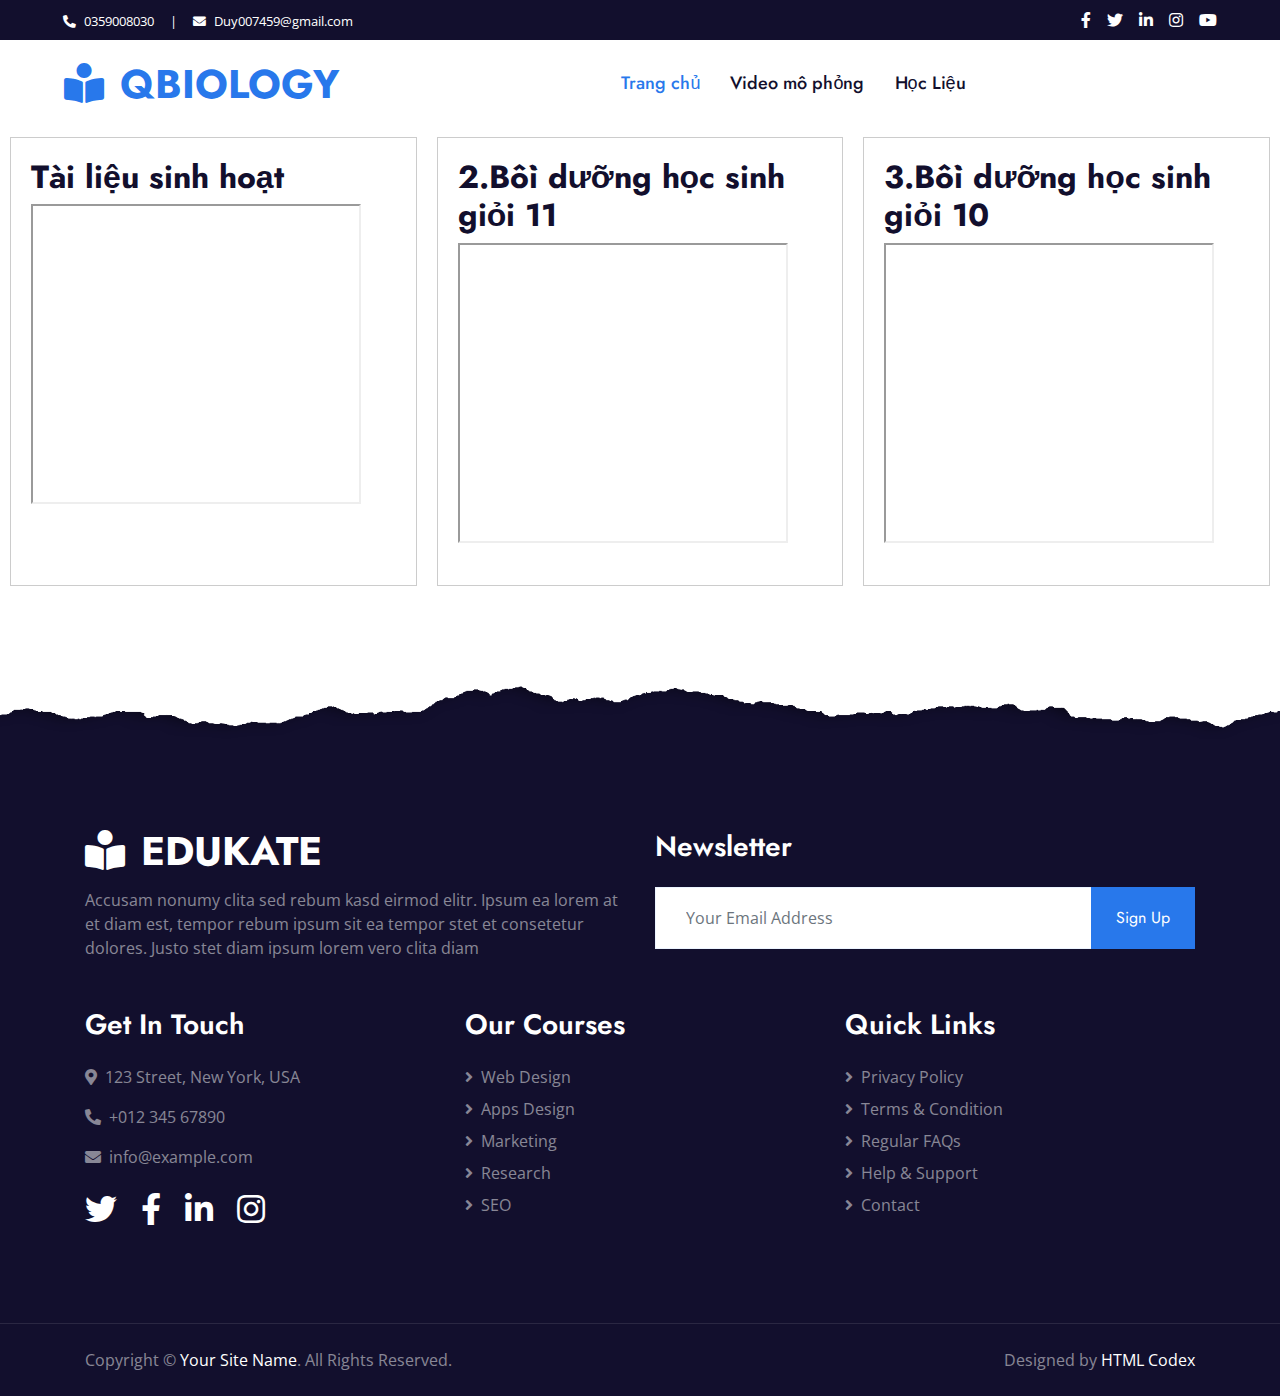
==== commit 1805d219: "f" ====
--- a/cn.html
+++ b/cn.html
@@ -80,14 +80,20 @@
         </nav>
     </div>
     <!-- Navbar End -->
-
-    <div style="width: 900px; margin-left: 300px; margin-right: auto;">
-        
-        <H1>TÀI LIỆU CHO GIÁO VIÊN CHỦ NHIỆM</H1>
-      </div>
-    <div style="width: 300px; margin-left: 10px; margin-right: auto;">
-        
-        <iframe src="https://docs.google.com/document/d/e/2PACX-1vRe_IyskHKOM2hyDOKj0mim1TYAh3bHeBTip0R-Xbxs09VN9knKgmceiJj3h-qakA/pub?embedded=true" width="1330" height="800" allow="autoplay"></iframe>
+    <div class="container1">
+        <div class="column1">
+          <h2>Tài liệu sinh hoạt</h2>
+          <p><iframe src="https://drive.google.com/file/d/1cz4jmXNs0T5wyq_CqeYHMvbaSK7-l-sk/preview" width="330" height="300" allow="autoplay"></iframe></p>
+          </p>
+        </div>
+        <div class="column1">
+          <h2>2.Bồi dưỡng học sinh giỏi 11</h2>
+          <p><iframe src="https://drive.google.com/file/d/1b_YuzOnZcVUgP1w96A2FIAkP-jSAeqK0/preview" width="330" height="300" allow="autoplay"></iframe></p>
+        </div>
+        <div class="column1">
+          <h2>3.Bồi dưỡng học sinh giỏi 10</h2>
+          <p><iframe src="https://drive.google.com/file/d/1aOcAfMnc21HtfKQKugyXDoVgFJYrqZsA/preview" width="330" height="300" allow="autoplay"></iframe></iframe></p>
+        </div>
       </div>
        
 
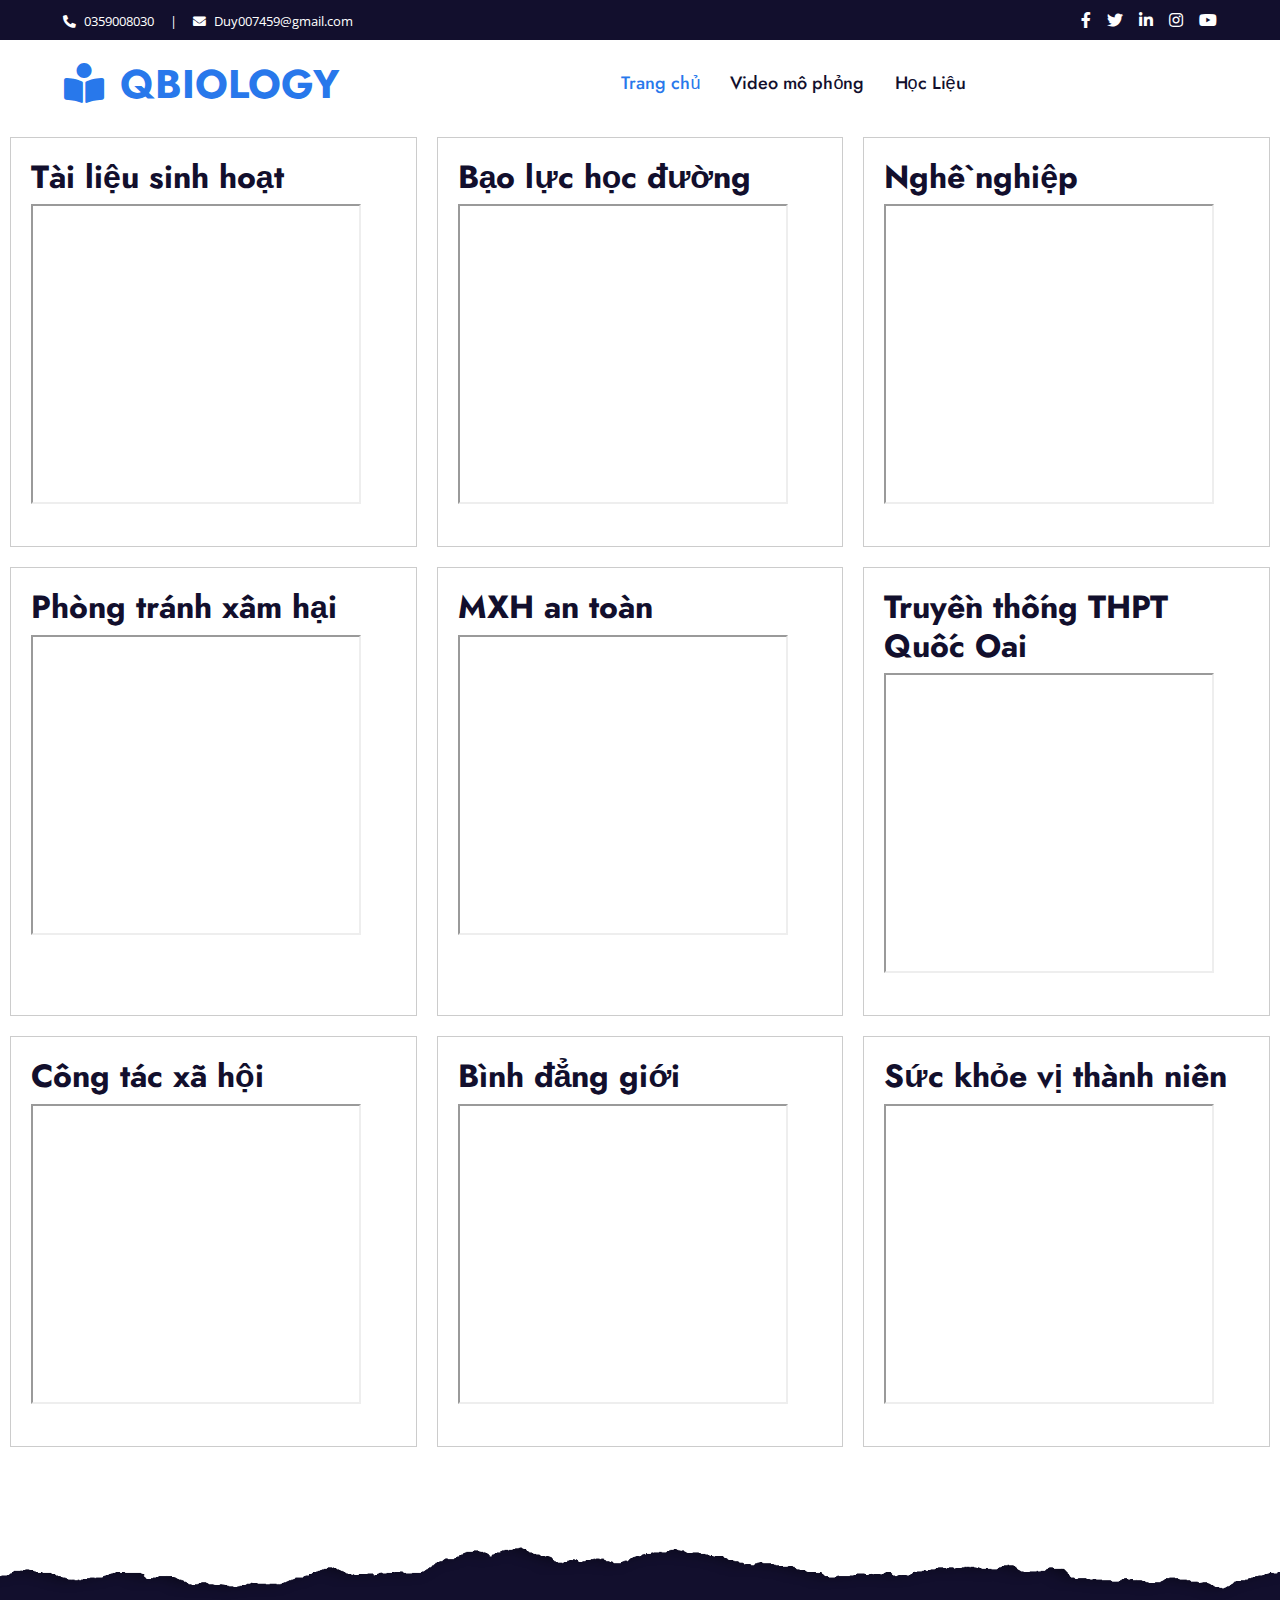
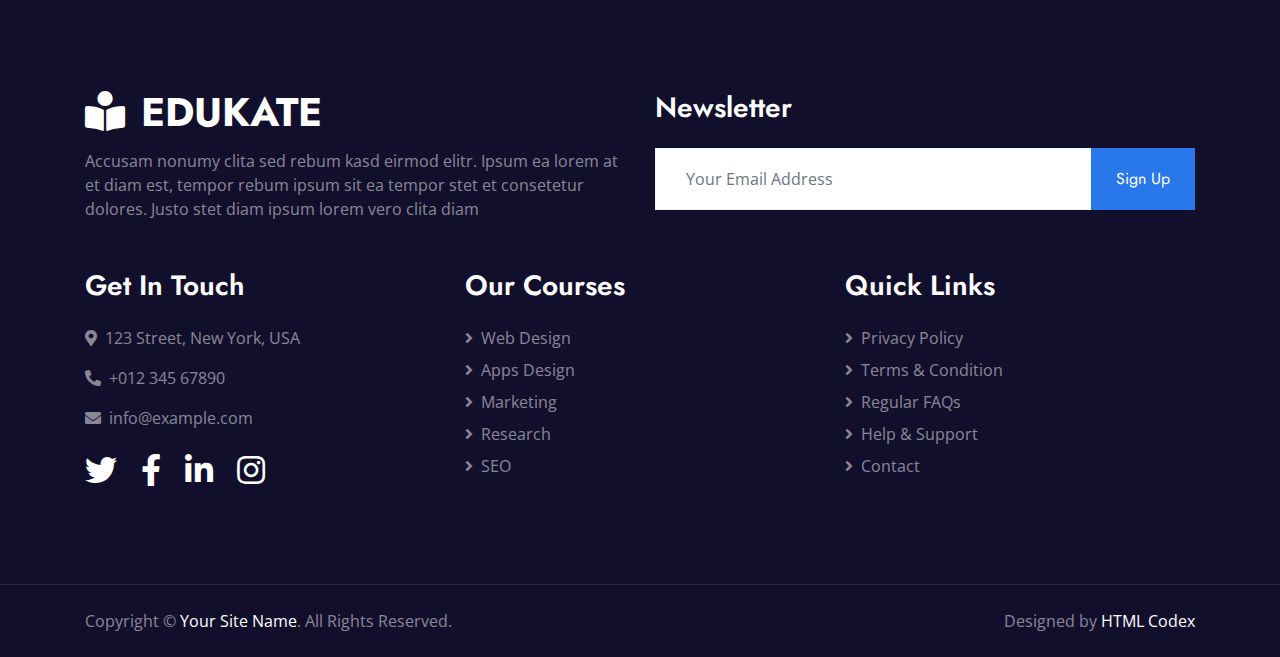
==== commit e482e38a: "d" ====
--- a/cn.html
+++ b/cn.html
@@ -87,12 +87,42 @@
           </p>
         </div>
         <div class="column1">
-          <h2>2.Bồi dưỡng học sinh giỏi 11</h2>
-          <p><iframe src="https://drive.google.com/file/d/1b_YuzOnZcVUgP1w96A2FIAkP-jSAeqK0/preview" width="330" height="300" allow="autoplay"></iframe></p>
-        </div>
-        <div class="column1">
-          <h2>3.Bồi dưỡng học sinh giỏi 10</h2>
-          <p><iframe src="https://drive.google.com/file/d/1aOcAfMnc21HtfKQKugyXDoVgFJYrqZsA/preview" width="330" height="300" allow="autoplay"></iframe></iframe></p>
+          <h2>Bạo lực học đường</h2>
+          <p><iframe src="https://docs.google.com/presentation/d/e/2PACX-1vTLfjc8mGXvmKGHtv2yccvfqDymEKCTYLbJ8pQrJBUZB9p8lZ0ZVVfsqk5XzUbCFg/embed?start=true&loop=true&delayms=3000" width="330" height="300" allow="autoplay"></iframe></p>
+        </div>
+        <div class="column1">
+          <h2>Nghề nghiệp</h2>
+          <p><iframe src="https://docs.google.com/presentation/d/e/2PACX-1vT1hsGJA0MO6lVheLogTEoYDYqIeqxef-Cfd7pBn-EPNqV8w7NjBXQfq0fHTOizGQ/embed?start=true&loop=true&delayms=3000" width="330" height="300" allow="autoplay"></iframe></iframe></p>
+        </div>
+      </div>
+      <div class="container1">
+        <div class="column1">
+          <h2>Phòng tránh xâm hại</h2>
+          <p><iframe  src="https://docs.google.com/presentation/d/e/2PACX-1vTWDmW7ufRy1ZnL-Vt6OJRhf8eW_ZSVeQzjhNt7403mX8L9Fj_xB0a2GumF_UPyCA/embed?start=true&loop=true&delayms=3000" width="330" height="300" allow="autoplay"></iframe></p>
+          </p>
+        </div>
+        <div class="column1">
+          <h2>MXH an toàn</h2>
+          <p><iframe src="https://docs.google.com/presentation/d/e/2PACX-1vTQN2gk0ZrdK9uGQgJXWmNkJMxfSoic9OwPc6NkIpEhNU8R8EgMrcEzcY86SWtM3w/embed?start=true&loop=true&delayms=3000" width="330" height="300" allow="autoplay"></iframe></p>
+        </div>
+        <div class="column1">
+          <h2>Truyền thống THPT Quốc Oai</h2>
+          <p><iframe src="https://docs.google.com/presentation/d/e/2PACX-1vTynYb2IdyrwujgG-Js6qpMSuM97OFP8zkqUbklfurmeQNGS1UkOe7ZG0ZNFP0f_w/embed?start=true&loop=true&delayms=3000" width="330" height="300" allow="autoplay"></iframe></iframe></p>
+        </div>
+      </div>
+      <div class="container1">
+        <div class="column1">
+          <h2>Công tác xã hội</h2>
+          <p><iframe  src="https://docs.google.com/presentation/d/e/2PACX-1vRy-ET2ESxZKVkmgXILjQVp5lyFkrgukvKgEtrQTbf4ePWlyKUnRtYd_boO3Aconw/embed?start=true&loop=true&delayms=3000" width="330" height="300" allow="autoplay"></iframe></p>
+          </p>
+        </div>
+        <div class="column1">
+          <h2>Bình đẳng giới</h2>
+          <p><iframe src="https://docs.google.com/presentation/d/e/2PACX-1vSgS8wb7rMyTw1OO-4uBeO9-AFL8_1olvqFpMffoJFGhiv9n3-RMPsuUP9MT3YxAQ/embed?start=true&loop=true&delayms=3000"  width="330" height="300" allow="autoplay"></iframe></p>
+        </div>
+        <div class="column1">
+          <h2>Sức khỏe vị thành niên</h2>
+          <p><iframe src="https://docs.google.com/document/d/e/2PACX-1vQynn2FQqPcqtoqJqH9JnVX-OKNThYrNTsn_gnVcpYIWIqV8ENJjr_3Xopj-XkLOQ/pub?embedded=true" width="330" height="300" allow="autoplay"></iframe></iframe></p>
         </div>
       </div>
        
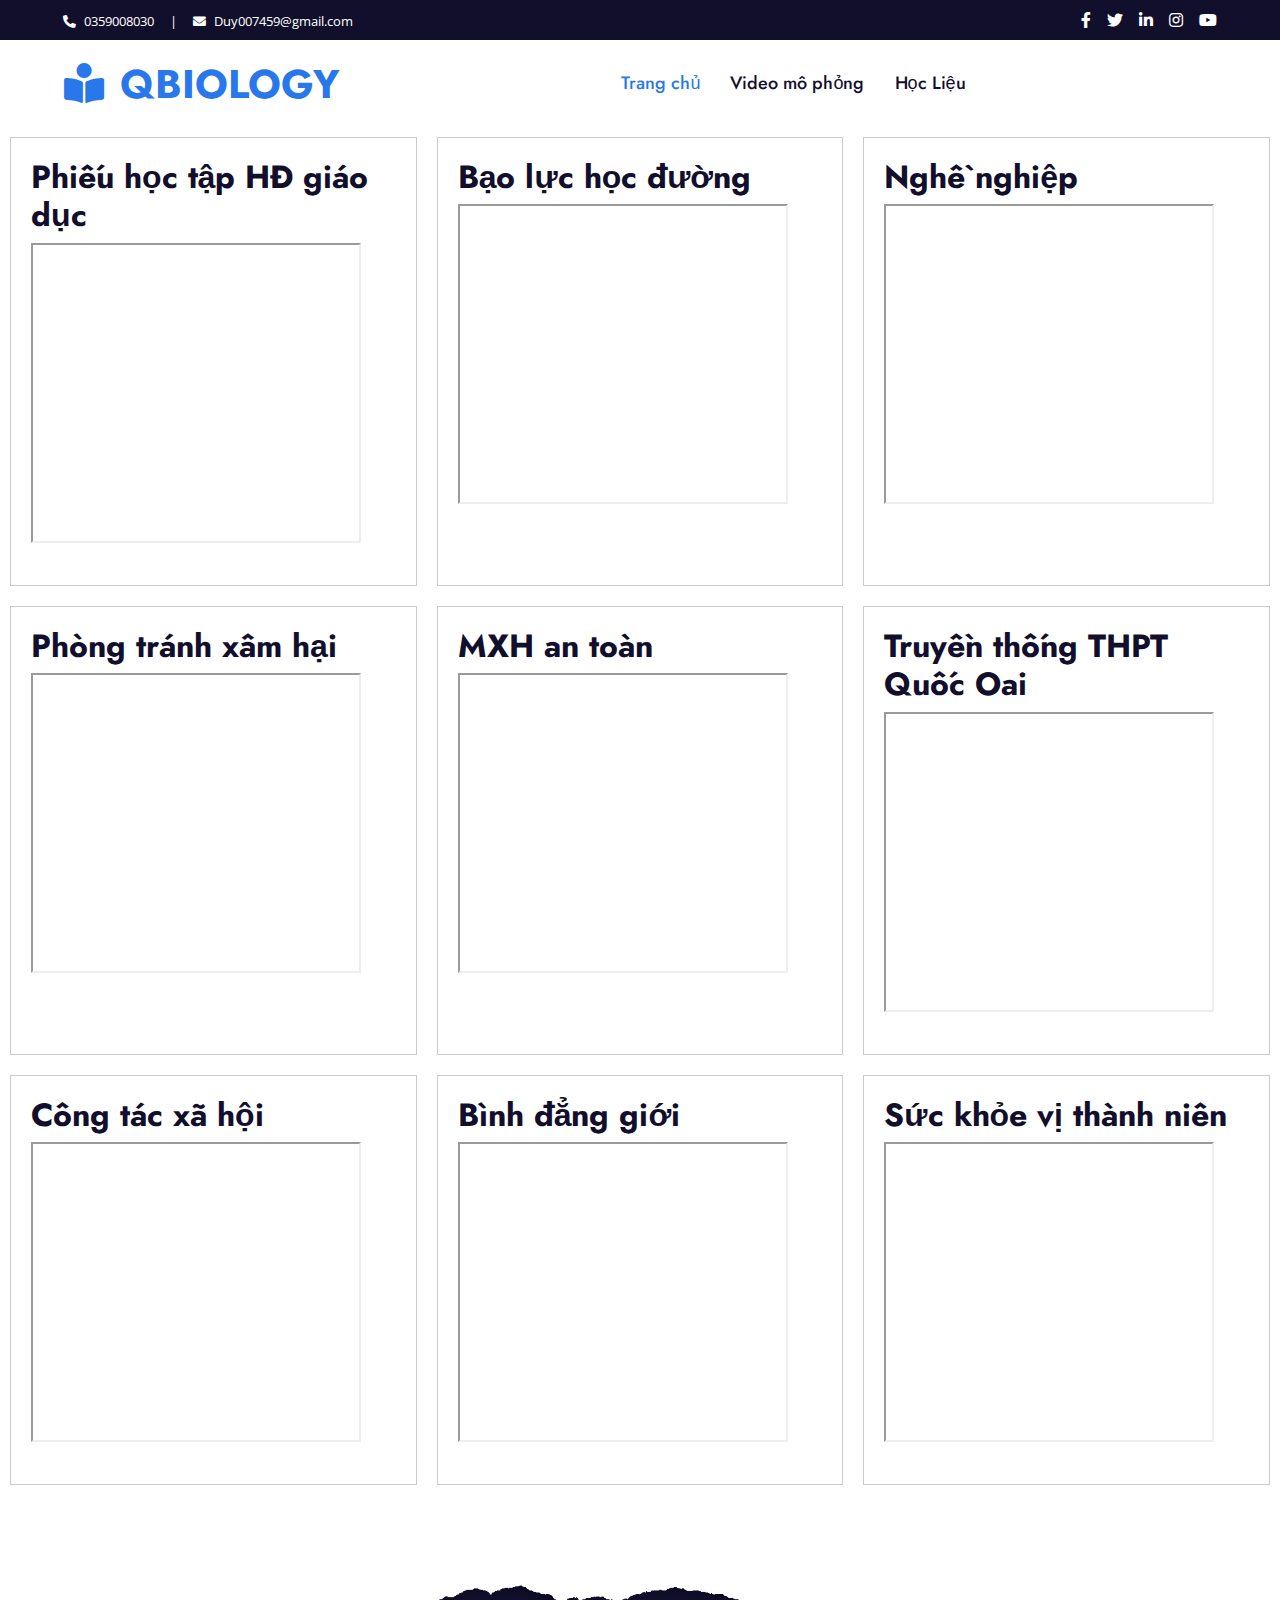
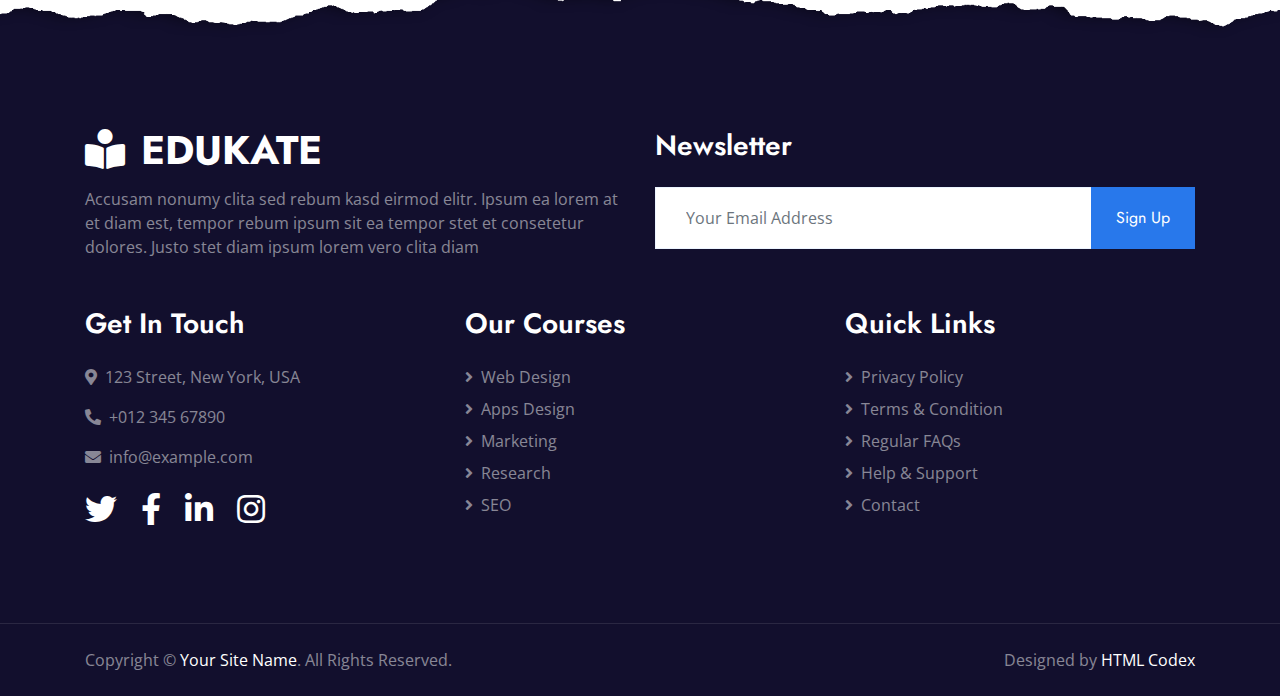
==== commit c519e3ee: "g" ====
--- a/cn.html
+++ b/cn.html
@@ -82,7 +82,7 @@
     <!-- Navbar End -->
     <div class="container1">
         <div class="column1">
-          <h2>Tài liệu sinh hoạt</h2>
+          <h2>Phiếu học tập HĐ giáo dục</h2>
           <p><iframe src="https://drive.google.com/file/d/1cz4jmXNs0T5wyq_CqeYHMvbaSK7-l-sk/preview" width="330" height="300" allow="autoplay"></iframe></p>
           </p>
         </div>
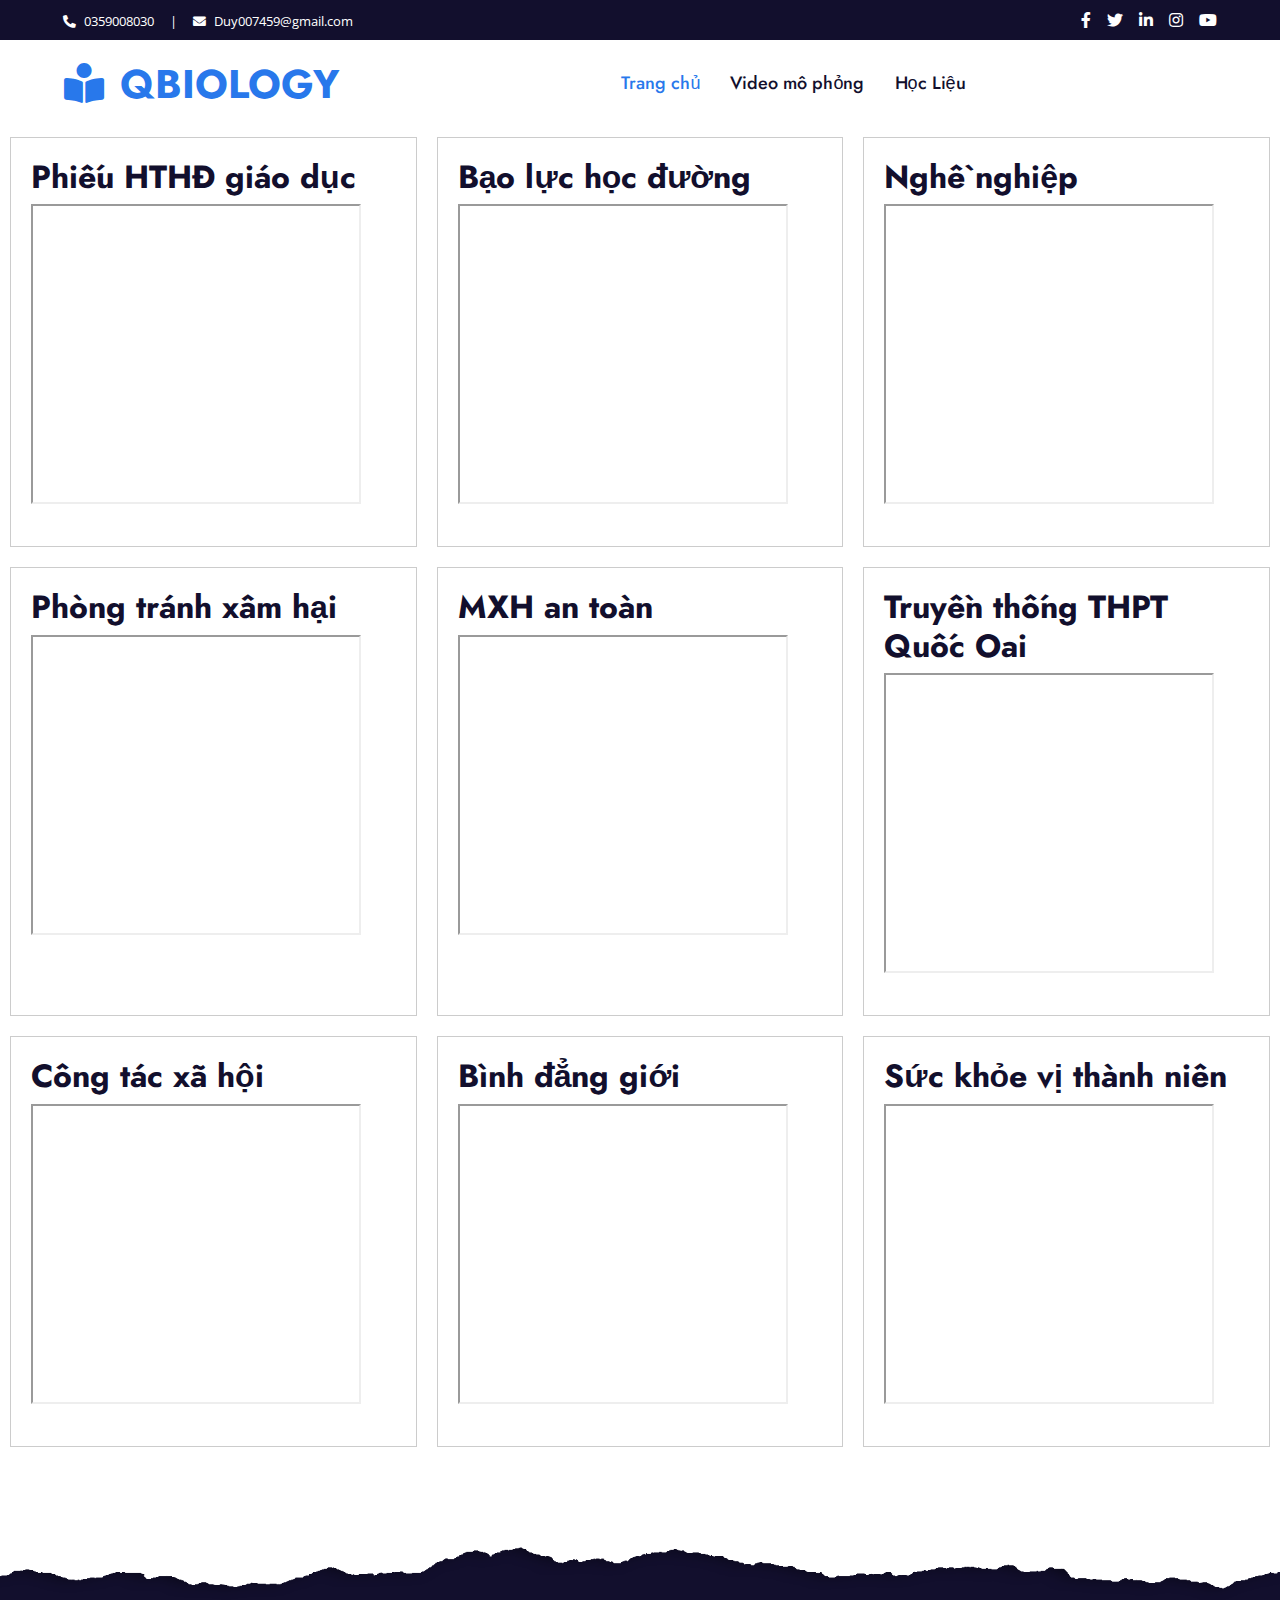
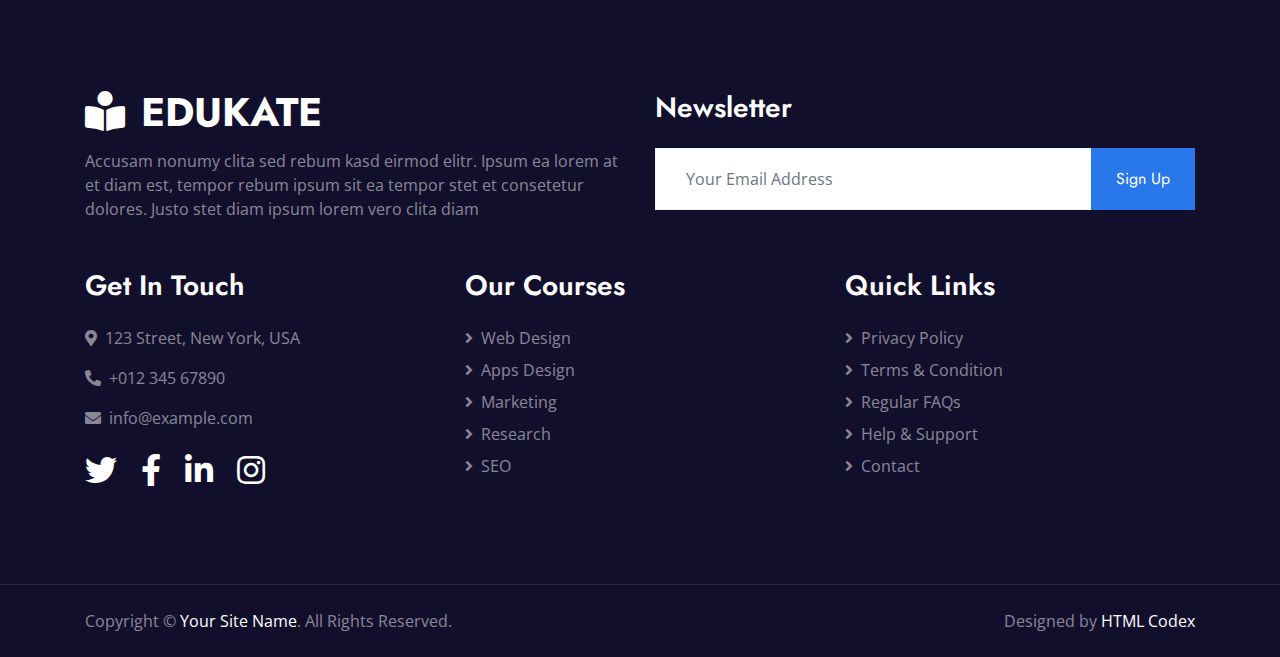
==== commit 38ef45a0: "b" ====
--- a/cn.html
+++ b/cn.html
@@ -82,7 +82,7 @@
     <!-- Navbar End -->
     <div class="container1">
         <div class="column1">
-          <h2>Phiếu học tập HĐ giáo dục</h2>
+          <h2>Phiếu HTHĐ giáo dục</h2>
           <p><iframe src="https://drive.google.com/file/d/1cz4jmXNs0T5wyq_CqeYHMvbaSK7-l-sk/preview" width="330" height="300" allow="autoplay"></iframe></p>
           </p>
         </div>
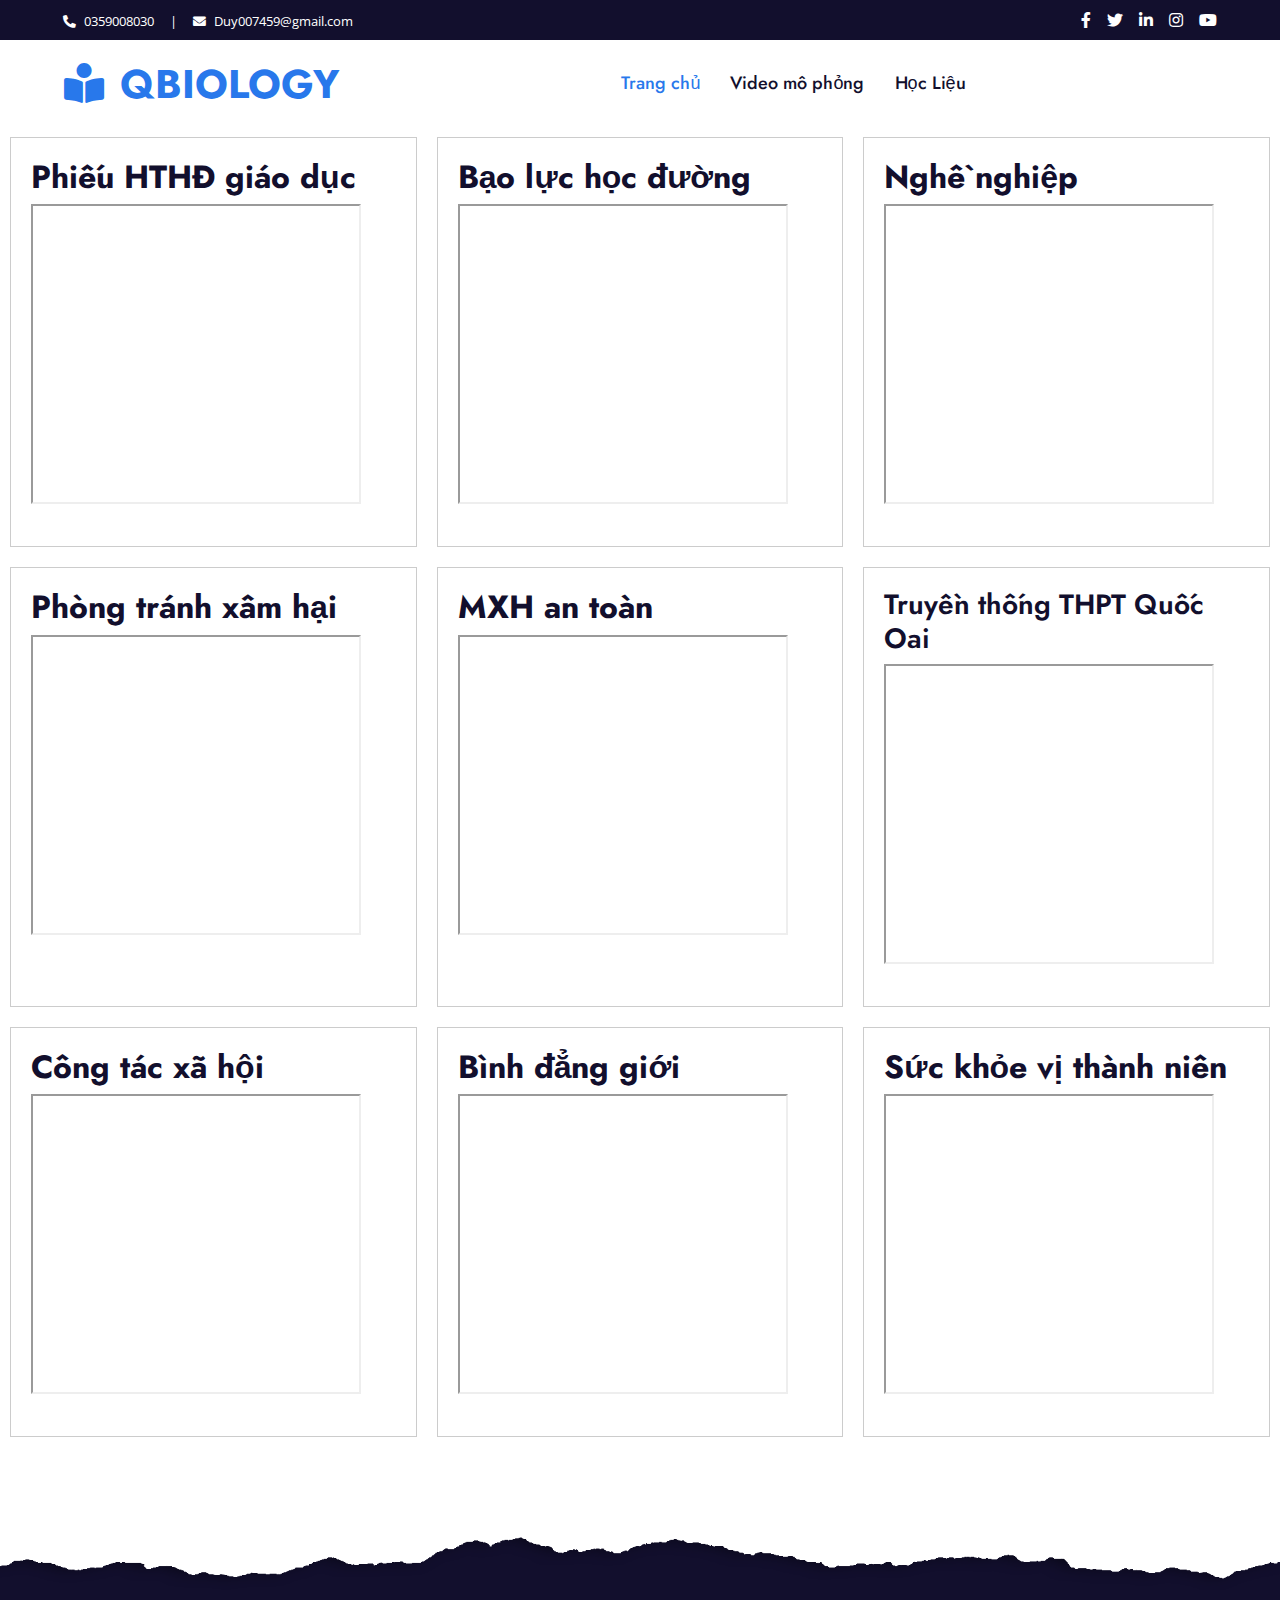
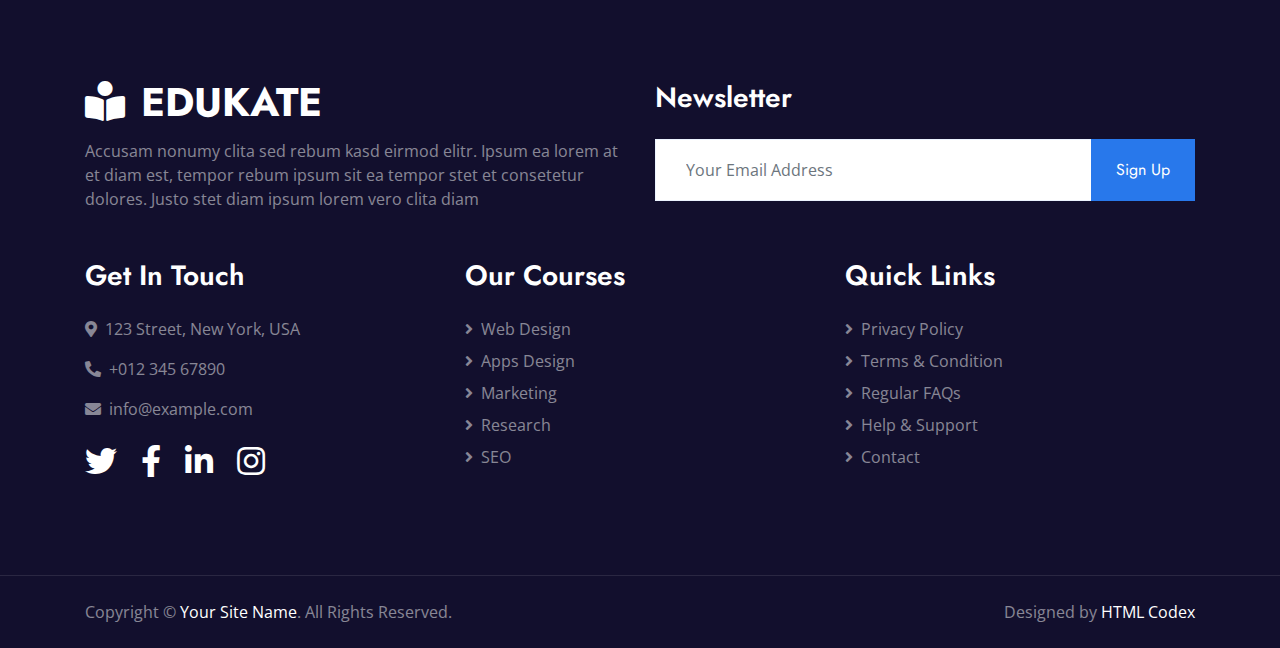
==== commit 0d6fc21d: "f" ====
--- a/cn.html
+++ b/cn.html
@@ -106,7 +106,7 @@
           <p><iframe src="https://docs.google.com/presentation/d/e/2PACX-1vTQN2gk0ZrdK9uGQgJXWmNkJMxfSoic9OwPc6NkIpEhNU8R8EgMrcEzcY86SWtM3w/embed?start=true&loop=true&delayms=3000" width="330" height="300" allow="autoplay"></iframe></p>
         </div>
         <div class="column1">
-          <h2>Truyền thống THPT Quốc Oai</h2>
+          <h3>Truyền thống THPT Quốc Oai</h3>
           <p><iframe src="https://docs.google.com/presentation/d/e/2PACX-1vTynYb2IdyrwujgG-Js6qpMSuM97OFP8zkqUbklfurmeQNGS1UkOe7ZG0ZNFP0f_w/embed?start=true&loop=true&delayms=3000" width="330" height="300" allow="autoplay"></iframe></iframe></p>
         </div>
       </div>
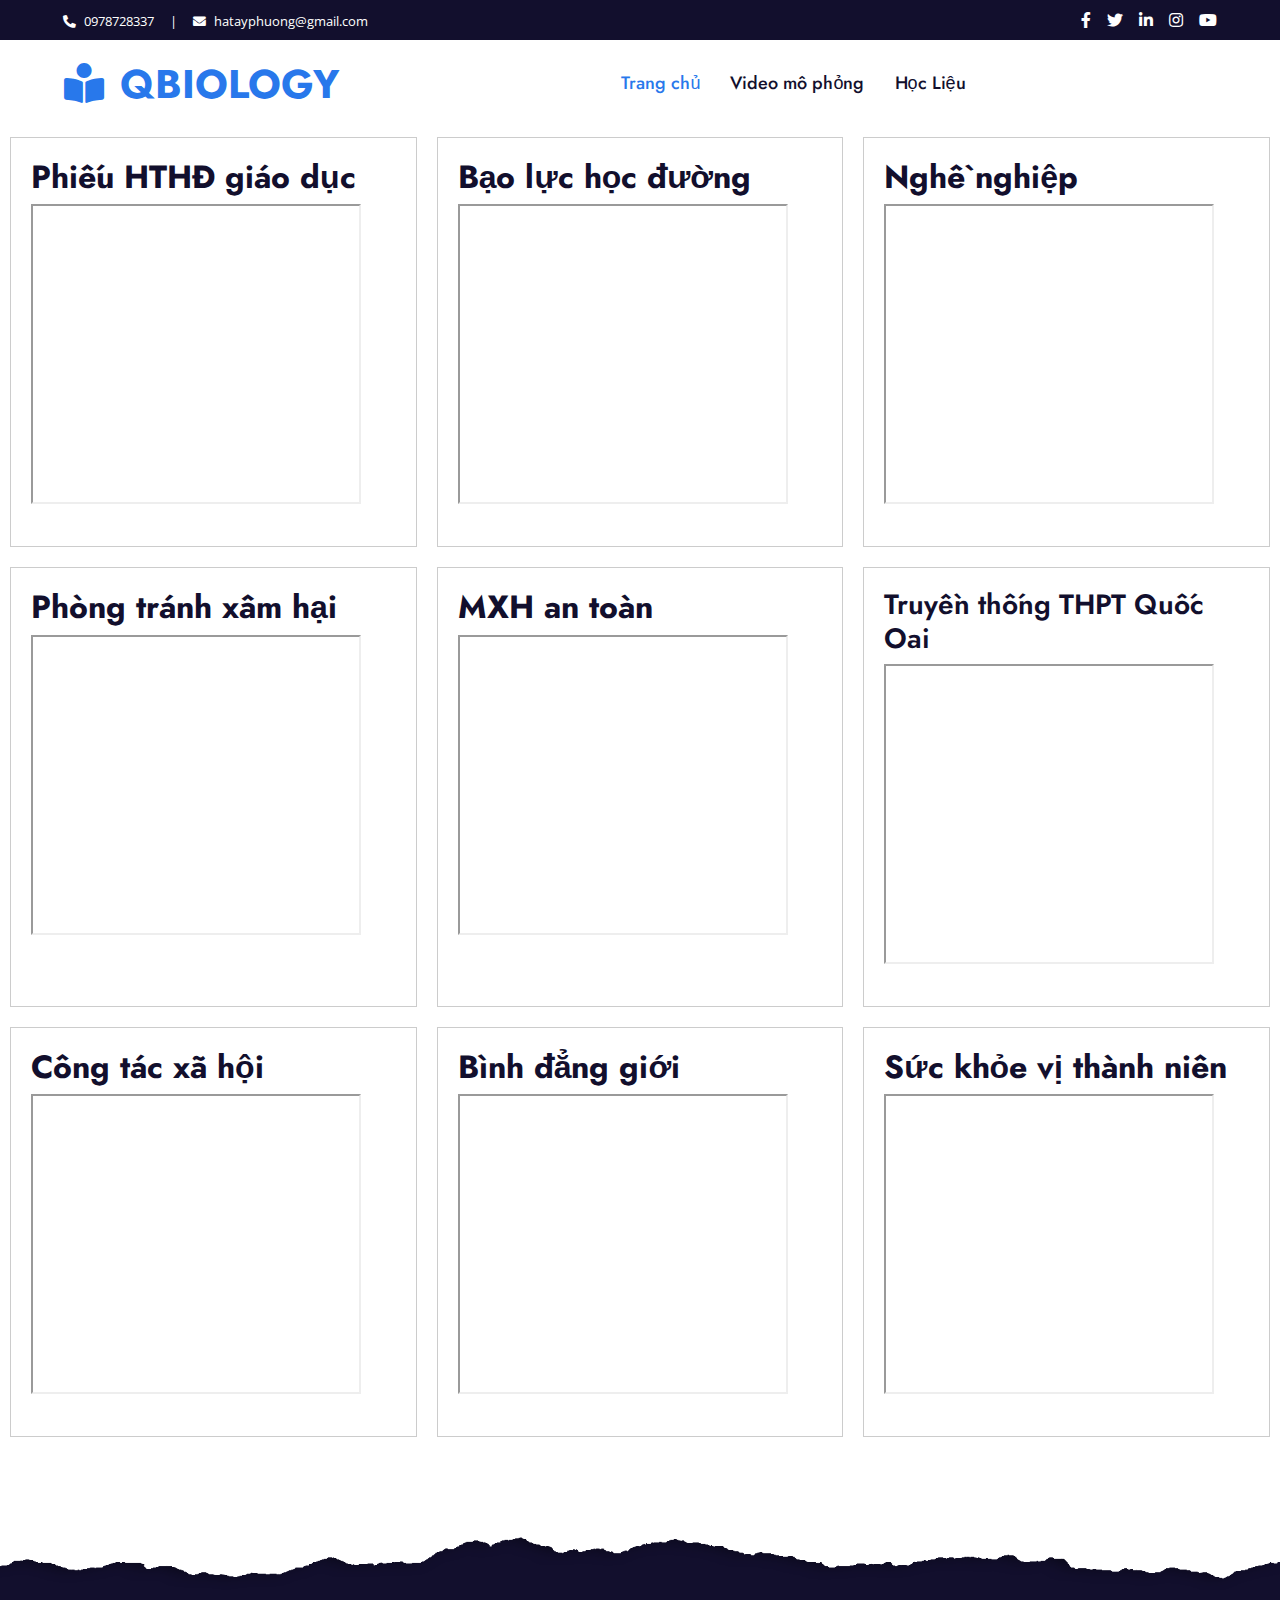
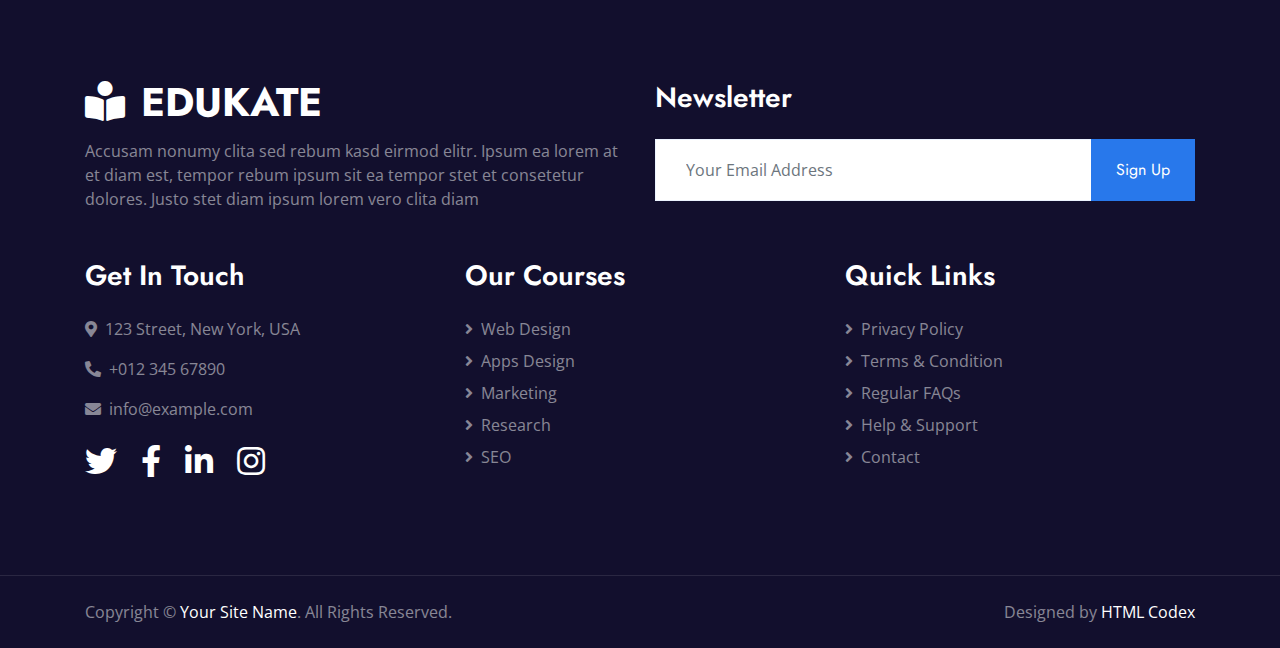
==== commit 915ff6fd: "f" ====
--- a/cn.html
+++ b/cn.html
@@ -3,7 +3,7 @@
 
 <head>
     <meta charset="utf-8">
-    <title>Edukate - Online Education Website Template</title>
+    <title>QBIOLOGY</title>
     <meta content="width=device-width, initial-scale=1.0" name="viewport">
     <meta content="Free HTML Templates" name="keywords">
     <meta content="Free HTML Templates" name="description">
@@ -31,9 +31,9 @@
         <div class="row py-2 px-lg-5">
             <div class="col-lg-6 text-center text-lg-left mb-2 mb-lg-0">
                 <div class="d-inline-flex align-items-center text-white">
-                    <small><i class="fa fa-phone-alt mr-2"></i>0359008030</small>
+                    <small><i class="fa fa-phone-alt mr-2"></i>0978728337</small>
                     <small class="px-3">|</small>
-                    <small><i class="fa fa-envelope mr-2"></i>Duy007459@gmail.com</small>
+                    <small><i class="fa fa-envelope mr-2"></i>hatayphuong@gmail.com</small>
                 </div>
             </div>
             <div class="col-lg-6 text-center text-lg-right">
@@ -58,7 +58,6 @@
         </div>
     </div>
     <!-- Topbar End -->
-
 
     <!-- Navbar Start -->
     <div class="container-fluid p-0">
